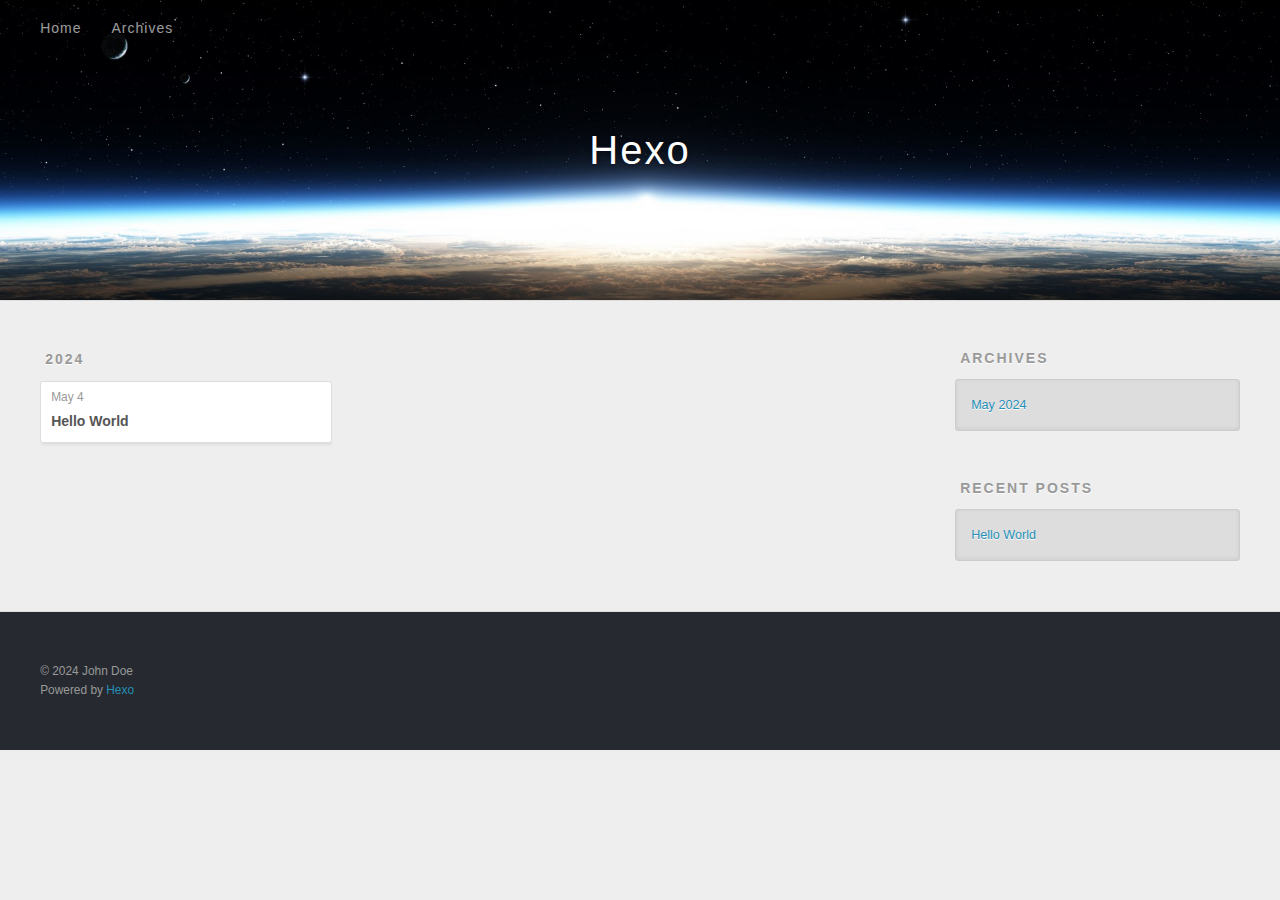
==== archives/index.html @ d7c9dbb5 "Site updated: 2024-05-04 20:09:34" ====
<!DOCTYPE html>
<html>
<head>
  <meta charset="utf-8">
  
  
  <title>Archives | Hexo</title>
  <meta name="viewport" content="width=device-width, initial-scale=1, shrink-to-fit=no">
  <meta property="og:type" content="website">
<meta property="og:title" content="Hexo">
<meta property="og:url" content="http://example.com/archives/index.html">
<meta property="og:site_name" content="Hexo">
<meta property="og:locale" content="en_US">
<meta property="article:author" content="John Doe">
<meta name="twitter:card" content="summary">
  
    <link rel="alternate" href="/atom.xml" title="Hexo" type="application/atom+xml">
  
  
    <link rel="shortcut icon" href="/favicon.png">
  
  
  
<link rel="stylesheet" href="/css/style.css">

  
    
<link rel="stylesheet" href="/fancybox/jquery.fancybox.min.css">

  
  
<meta name="generator" content="Hexo 7.2.0"></head>

<body>
  <div id="container">
    <div id="wrap">
      <header id="header">
  <div id="banner"></div>
  <div id="header-outer" class="outer">
    <div id="header-title" class="inner">
      <h1 id="logo-wrap">
        <a href="/" id="logo">Hexo</a>
      </h1>
      
    </div>
    <div id="header-inner" class="inner">
      <nav id="main-nav">
        <a id="main-nav-toggle" class="nav-icon"><span class="fa fa-bars"></span></a>
        
          <a class="main-nav-link" href="/">Home</a>
        
          <a class="main-nav-link" href="/archives">Archives</a>
        
      </nav>
      <nav id="sub-nav">
        
        
          <a class="nav-icon" href="/atom.xml" title="RSS Feed"><span class="fa fa-rss"></span></a>
        
        <a class="nav-icon nav-search-btn" title="Search"><span class="fa fa-search"></span></a>
      </nav>
      <div id="search-form-wrap">
        <form action="//google.com/search" method="get" accept-charset="UTF-8" class="search-form"><input type="search" name="q" class="search-form-input" placeholder="Search"><button type="submit" class="search-form-submit">&#xF002;</button><input type="hidden" name="sitesearch" value="http://example.com"></form>
      </div>
    </div>
  </div>
</header>

      <div class="outer">
        <section id="main">
  
  
    
    
      
      
      <section class="archives-wrap">
        <div class="archive-year-wrap">
          <a href="/archives/2024" class="archive-year">2024</a>
        </div>
        <div class="archives">
    
    <article class="archive-article archive-type-post">
  <div class="archive-article-inner">
    <header class="archive-article-header">
      <a href="/2024/05/04/hello-world/" class="archive-article-date">
  <time class="dt-published" datetime="2024-05-04T12:02:38.760Z" itemprop="datePublished">May 4</time>
</a>
      
  
    <h1 itemprop="name">
      <a class="archive-article-title" href="/2024/05/04/hello-world/">Hello World</a>
    </h1>
  

    </header>
  </div>
</article>
  
  
    </div></section>
  


</section>
        
          <aside id="sidebar">
  
    

  
    

  
    
  
    
  <div class="widget-wrap">
    <h3 class="widget-title">Archives</h3>
    <div class="widget">
      <ul class="archive-list"><li class="archive-list-item"><a class="archive-list-link" href="/archives/2024/05/">May 2024</a></li></ul>
    </div>
  </div>


  
    
  <div class="widget-wrap">
    <h3 class="widget-title">Recent Posts</h3>
    <div class="widget">
      <ul>
        
          <li>
            <a href="/2024/05/04/hello-world/">Hello World</a>
          </li>
        
      </ul>
    </div>
  </div>

  
</aside>
        
      </div>
      <footer id="footer">
  
  <div class="outer">
    <div id="footer-info" class="inner">
      
      &copy; 2024 John Doe<br>
      Powered by <a href="https://hexo.io/" target="_blank">Hexo</a>
    </div>
  </div>
</footer>

    </div>
    <nav id="mobile-nav">
  
    <a href="/" class="mobile-nav-link">Home</a>
  
    <a href="/archives" class="mobile-nav-link">Archives</a>
  
</nav>
    


<script src="/js/jquery-3.6.4.min.js"></script>



  
<script src="/fancybox/jquery.fancybox.min.js"></script>




<script src="/js/script.js"></script>





  </div>
</body>
</html>
---- css/style.css ----
body {
  width: 100%;
}
body:before,
body:after {
  content: "";
  display: table;
}
body:after {
  clear: both;
}
html,
body,
div,
span,
applet,
object,
iframe,
h1,
h2,
h3,
h4,
h5,
h6,
p,
blockquote,
pre,
a,
abbr,
acronym,
address,
big,
cite,
code,
del,
dfn,
em,
img,
ins,
kbd,
q,
s,
samp,
small,
strike,
strong,
sub,
sup,
tt,
var,
dl,
dt,
dd,
ol,
ul,
li,
fieldset,
form,
label,
legend,
table,
caption,
tbody,
tfoot,
thead,
tr,
th,
td {
  margin: 0;
  padding: 0;
  border: 0;
  outline: 0;
  font-weight: inherit;
  font-style: inherit;
  font-family: inherit;
  font-size: 100%;
  vertical-align: baseline;
}
body {
  line-height: 1;
  color: #000;
  background: #fff;
}
ol,
ul {
  list-style: none;
}
table {
  border-collapse: separate;
  border-spacing: 0;
  vertical-align: middle;
}
caption,
th,
td {
  text-align: left;
  font-weight: normal;
  vertical-align: middle;
}
a img {
  border: none;
}
input,
button {
  margin: 0;
  padding: 0;
}
input::-moz-focus-inner,
button::-moz-focus-inner {
  border: 0;
  padding: 0;
}
html,
body,
#container {
  height: 100%;
}
body {
  background: #eee;
  font: 14px -apple-system, BlinkMacSystemFont, "Segoe UI", "Roboto", "Oxygen", "Ubuntu", "Cantarell", "Fira Sans", "Droid Sans", "Helvetica Neue", sans-serif;
  -webkit-text-size-adjust: 100%;
}
.outer {
  max-width: 1220px;
  margin: 0 auto;
  padding: 0 20px;
}
.outer:before,
.outer:after {
  content: "";
  display: table;
}
.outer:after {
  clear: both;
}
.inner {
  display: inline;
  float: left;
  width: 98.33333333333333%;
  margin: 0 0.833333333333333%;
}
.left,
.alignleft {
  float: left;
}
.right,
.alignright {
  float: right;
}
.clear {
  clear: both;
}
#container {
  position: relative;
}
.mobile-nav-on {
  overflow: hidden;
}
#wrap {
  height: 100%;
  width: 100%;
  position: absolute;
  top: 0;
  left: 0;
  -webkit-transition: 0.2s ease-out;
  -moz-transition: 0.2s ease-out;
  -ms-transition: 0.2s ease-out;
  transition: 0.2s ease-out;
  z-index: 1;
  background: #eee;
}
.mobile-nav-on #wrap {
  left: 280px;
}
@media screen and (min-width: 768px) {
  #main {
    display: inline;
    float: left;
    width: 73.33333333333333%;
    margin: 0 0.833333333333333%;
  }
}
.article-date,
.article-category-link,
.archive-year,
.widget-title {
  text-decoration: none;
  text-transform: uppercase;
  letter-spacing: 2px;
  color: #999;
  margin-bottom: 1em;
  margin-left: 5px;
  line-height: 1em;
  text-shadow: 0 1px #fff;
  font-weight: bold;
}
.article-inner,
.archive-article-inner {
  background: #fff;
  -webkit-box-shadow: 1px 2px 3px #ddd;
  box-shadow: 1px 2px 3px #ddd;
  border: 1px solid #ddd;
  border-radius: 3px;
}
.article-entry h1,
.widget h1 {
  font-size: 2em;
}
.article-entry h2,
.widget h2 {
  font-size: 1.5em;
}
.article-entry h3,
.widget h3 {
  font-size: 1.3em;
}
.article-entry h4,
.widget h4 {
  font-size: 1.2em;
}
.article-entry h5,
.widget h5 {
  font-size: 1em;
}
.article-entry h6,
.widget h6 {
  font-size: 1em;
  color: #999;
}
.article-entry hr,
.widget hr {
  border: 1px dashed #ddd;
}
.article-entry strong,
.widget strong {
  font-weight: bold;
}
.article-entry em,
.widget em,
.article-entry cite,
.widget cite {
  font-style: italic;
}
.article-entry sup,
.widget sup,
.article-entry sub,
.widget sub {
  font-size: 0.75em;
  line-height: 0;
  position: relative;
  vertical-align: baseline;
}
.article-entry sup,
.widget sup {
  top: -0.5em;
}
.article-entry sub,
.widget sub {
  bottom: -0.2em;
}
.article-entry small,
.widget small {
  font-size: 0.85em;
}
.article-entry acronym,
.widget acronym,
.article-entry abbr,
.widget abbr {
  border-bottom: 1px dotted;
}
.article-entry ul,
.widget ul,
.article-entry ol,
.widget ol,
.article-entry dl,
.widget dl {
  margin: 0 20px;
  line-height: 1.6em;
}
.article-entry ul ul,
.widget ul ul,
.article-entry ol ul,
.widget ol ul,
.article-entry ul ol,
.widget ul ol,
.article-entry ol ol,
.widget ol ol {
  margin-top: 0;
  margin-bottom: 0;
}
.article-entry ul,
.widget ul {
  list-style: disc;
}
.article-entry ol,
.widget ol {
  list-style: decimal;
}
.article-entry dt,
.widget dt {
  font-weight: bold;
}
#header {
  height: 300px;
  position: relative;
  border-bottom: 1px solid #ddd;
}
#header:before,
#header:after {
  content: "";
  position: absolute;
  left: 0;
  right: 0;
  height: 40px;
}
#header:before {
  top: 0;
  background: -webkit-linear-gradient(rgba(0,0,0,0.2), transparent);
  background: -moz-linear-gradient(rgba(0,0,0,0.2), transparent);
  background: -ms-linear-gradient(rgba(0,0,0,0.2), transparent);
  background: linear-gradient(rgba(0,0,0,0.2), transparent);
}
#header:after {
  bottom: 0;
  background: -webkit-linear-gradient(transparent, rgba(0,0,0,0.2));
  background: -moz-linear-gradient(transparent, rgba(0,0,0,0.2));
  background: -ms-linear-gradient(transparent, rgba(0,0,0,0.2));
  background: linear-gradient(transparent, rgba(0,0,0,0.2));
}
#header-outer {
  height: 100%;
  position: relative;
}
#header-inner {
  position: relative;
  overflow: hidden;
}
#banner {
  position: absolute;
  top: 0;
  left: 0;
  width: 100%;
  height: 100%;
  background: url("images/banner.jpg") center #000;
  background-size: cover;
  z-index: -1;
}
#header-title {
  text-align: center;
  height: 40px;
  position: absolute;
  top: 50%;
  left: 0;
  margin-top: -20px;
}
#logo,
#subtitle {
  text-decoration: none;
  color: #fff;
  font-weight: 300;
  text-shadow: 0 1px 4px rgba(0,0,0,0.3);
}
#logo {
  font-size: 40px;
  line-height: 40px;
  letter-spacing: 2px;
}
#subtitle {
  font-size: 16px;
  line-height: 16px;
  letter-spacing: 1px;
}
#subtitle-wrap {
  margin-top: 16px;
}
#main-nav {
  float: left;
  margin-left: -15px;
}
.nav-icon,
.main-nav-link {
  float: left;
  color: #fff;
  opacity: 0.6;
  text-decoration: none;
  text-shadow: 0 1px rgba(0,0,0,0.2);
  -webkit-transition: opacity 0.2s;
  -moz-transition: opacity 0.2s;
  -ms-transition: opacity 0.2s;
  transition: opacity 0.2s;
  display: block;
  padding: 20px 15px;
}
.nav-icon:hover,
.main-nav-link:hover {
  opacity: 1;
}
.nav-icon {
  text-align: center;
  font-size: 14px;
  width: 14px;
  height: 14px;
  padding: 20px 15px;
  position: relative;
  cursor: pointer;
}
.main-nav-link {
  font-weight: 300;
  letter-spacing: 1px;
}
@media screen and (max-width: 479px) {
  .main-nav-link {
    display: none;
  }
}
#main-nav-toggle {
  display: none;
}
@media screen and (max-width: 479px) {
  #main-nav-toggle {
    display: block;
  }
}
#sub-nav {
  float: right;
  margin-right: -15px;
}
#search-form-wrap {
  position: absolute;
  top: 15px;
  width: 150px;
  height: 30px;
  right: -150px;
  opacity: 0;
  -webkit-transition: 0.2s ease-out;
  -moz-transition: 0.2s ease-out;
  -ms-transition: 0.2s ease-out;
  transition: 0.2s ease-out;
}
#search-form-wrap.on {
  opacity: 1;
  right: 0;
}
@media screen and (max-width: 479px) {
  #search-form-wrap {
    width: 100%;
    right: -100%;
  }
}
.search-form {
  position: absolute;
  top: 0;
  left: 0;
  right: 0;
  background: #fff;
  padding: 5px 15px;
  border-radius: 15px;
  -webkit-box-shadow: 0 0 10px rgba(0,0,0,0.3);
  box-shadow: 0 0 10px rgba(0,0,0,0.3);
}
.search-form-input {
  border: none;
  background: none;
  color: #555;
  width: 100%;
  font: 13px -apple-system, BlinkMacSystemFont, "Segoe UI", "Roboto", "Oxygen", "Ubuntu", "Cantarell", "Fira Sans", "Droid Sans", "Helvetica Neue", sans-serif;
  outline: none;
}
.search-form-input::-webkit-search-results-decoration,
.search-form-input::-webkit-search-cancel-button {
  -webkit-appearance: none;
}
.search-form-submit {
  position: absolute;
  top: 50%;
  right: 10px;
  margin-top: -7px;
  font: 13px ForkAwesome;
  border: none;
  background: none;
  color: #bbb;
  cursor: pointer;
}
.search-form-submit:hover,
.search-form-submit:focus {
  color: #777;
}
.article {
  margin: 50px 0;
}
.article-inner {
  overflow: hidden;
}
.article-meta:before,
.article-meta:after {
  content: "";
  display: table;
}
.article-meta:after {
  clear: both;
}
.article-date {
  float: left;
}
.article-category {
  float: left;
  line-height: 1em;
  color: #ccc;
  text-shadow: 0 1px #fff;
  margin-left: 8px;
}
.article-category:before {
  content: "\2022";
}
.article-category-link {
  margin: 0 12px 1em;
}
.article-header {
  padding: 20px 20px 0;
}
.article-title {
  text-decoration: none;
  font-size: 2em;
  font-weight: bold;
  color: #555;
  line-height: 1.1em;
  -webkit-transition: color 0.2s;
  -moz-transition: color 0.2s;
  -ms-transition: color 0.2s;
  transition: color 0.2s;
}
a.article-title:hover {
  color: #258fb8;
}
.article-entry {
  color: #555;
  padding: 0 20px;
}
.article-entry:before,
.article-entry:after {
  content: "";
  display: table;
}
.article-entry:after {
  clear: both;
}
.article-entry p,
.article-entry table {
  line-height: 1.6em;
  margin: 1.6em 0;
}
.article-entry h1,
.article-entry h2,
.article-entry h3,
.article-entry h4,
.article-entry h5,
.article-entry h6 {
  font-weight: bold;
}
.article-entry h1,
.article-entry h2,
.article-entry h3,
.article-entry h4,
.article-entry h5,
.article-entry h6 {
  line-height: 1.1em;
  margin: 1.1em 0;
}
.article-entry a {
  color: #258fb8;
  text-decoration: none;
}
.article-entry a:hover {
  text-decoration: underline;
}
.article-entry ul,
.article-entry ol,
.article-entry dl {
  margin-top: 1.6em;
  margin-bottom: 1.6em;
}
.article-entry img,
.article-entry video {
  max-width: 100%;
  height: auto;
  display: block;
  margin: auto;
}
.article-entry iframe {
  border: none;
}
.article-entry table {
  width: 100%;
  border-collapse: collapse;
  border-spacing: 0;
}
.article-entry th {
  font-weight: bold;
  border-bottom: 3px solid #ddd;
  padding-bottom: 0.5em;
}
.article-entry td {
  border-bottom: 1px solid #ddd;
  padding: 10px 0;
}
.article-entry blockquote {
  font-family: Georgia, "Times New Roman", serif;
  margin: 1.6em 20px;
  text-align: center;
}
.article-entry blockquote footer {
  font-size: 14px;
  margin: 1.6em 0;
  font-family: -apple-system, BlinkMacSystemFont, "Segoe UI", "Roboto", "Oxygen", "Ubuntu", "Cantarell", "Fira Sans", "Droid Sans", "Helvetica Neue", sans-serif;
}
.article-entry blockquote footer cite:before {
  content: "—";
  padding: 0 0.5em;
}
.article-entry .pullquote {
  text-align: left;
  width: 45%;
  margin: 0;
}
.article-entry .pullquote.left {
  margin-left: 0.5em;
  margin-right: 1em;
}
.article-entry .pullquote.right {
  margin-right: 0.5em;
  margin-left: 1em;
}
.article-entry .caption {
  color: #999;
  display: block;
  font-size: 0.9em;
  margin-top: 0.5em;
  position: relative;
  text-align: center;
}
.article-entry .video-container {
  position: relative;
  padding-top: 56.25%;
  height: 0;
  overflow: hidden;
}
.article-entry .video-container iframe,
.article-entry .video-container object,
.article-entry .video-container embed {
  position: absolute;
  top: 0;
  left: 0;
  width: 100%;
  height: 100%;
  margin-top: 0;
}
.article-more-link a {
  display: inline-block;
  line-height: 1em;
  padding: 6px 15px;
  border-radius: 15px;
  background: #eee;
  color: #999;
  text-shadow: 0 1px #fff;
  text-decoration: none;
}
.article-more-link a:hover {
  background: #258fb8;
  color: #fff;
  text-decoration: none;
  text-shadow: 0 1px #1e7293;
}
.article-footer {
  font-size: 0.85em;
  line-height: 1.6em;
  border-top: 1px solid #ddd;
  padding-top: 1.6em;
  margin: 0 20px 20px;
}
.article-footer:before,
.article-footer:after {
  content: "";
  display: table;
}
.article-footer:after {
  clear: both;
}
.article-footer a {
  color: #999;
  text-decoration: none;
}
.article-footer a:hover {
  color: #555;
}
.article-tag-list-item {
  float: left;
  margin-right: 10px;
}
.article-tag-list-link:before {
  content: "#";
}
.article-comment-link {
  float: right;
}
.article-comment-link:before {
  padding-right: 8px;
}
.article-share-link {
  cursor: pointer;
  float: right;
  margin-left: 20px;
}
.article-share-link:before {
  padding-right: 6px;
}
#article-nav {
  position: relative;
}
#article-nav:before,
#article-nav:after {
  content: "";
  display: table;
}
#article-nav:after {
  clear: both;
}
@media screen and (min-width: 768px) {
  #article-nav {
    margin: 50px 0;
  }
  #article-nav:before {
    width: 8px;
    height: 8px;
    position: absolute;
    top: 50%;
    left: 50%;
    margin-top: -4px;
    margin-left: -4px;
    content: "";
    border-radius: 50%;
    background: #ddd;
    -webkit-box-shadow: 0 1px 2px #fff;
    box-shadow: 0 1px 2px #fff;
  }
}
.article-nav-link-wrap {
  text-decoration: none;
  text-shadow: 0 1px #fff;
  color: #999;
  -webkit-box-sizing: border-box;
  -moz-box-sizing: border-box;
  box-sizing: border-box;
  margin-top: 50px;
  text-align: center;
  display: block;
}
.article-nav-link-wrap:hover {
  color: #555;
}
@media screen and (min-width: 768px) {
  .article-nav-link-wrap {
    width: 50%;
    margin-top: 0;
  }
}
@media screen and (min-width: 768px) {
  #article-nav-newer {
    float: left;
    text-align: right;
    padding-right: 20px;
  }
}
@media screen and (min-width: 768px) {
  #article-nav-older {
    float: right;
    text-align: left;
    padding-left: 20px;
  }
}
.article-nav-caption {
  text-transform: uppercase;
  letter-spacing: 2px;
  color: #ddd;
  line-height: 1em;
  font-weight: bold;
}
#article-nav-newer .article-nav-caption {
  margin-right: -2px;
}
.article-nav-title {
  font-size: 0.85em;
  line-height: 1.6em;
  margin-top: 0.5em;
}
.article-share-box {
  position: absolute;
  display: none;
  background: #fff;
  -webkit-box-shadow: 1px 2px 10px rgba(0,0,0,0.2);
  box-shadow: 1px 2px 10px rgba(0,0,0,0.2);
  border-radius: 3px;
  margin-left: -145px;
  overflow: hidden;
  z-index: 1;
}
.article-share-box.on {
  display: block;
}
.article-share-input {
  width: 100%;
  background: none;
  -webkit-box-sizing: border-box;
  -moz-box-sizing: border-box;
  box-sizing: border-box;
  font: 14px -apple-system, BlinkMacSystemFont, "Segoe UI", "Roboto", "Oxygen", "Ubuntu", "Cantarell", "Fira Sans", "Droid Sans", "Helvetica Neue", sans-serif;
  padding: 0 15px;
  color: #555;
  outline: none;
  border: 1px solid #ddd;
  border-radius: 3px 3px 0 0;
  height: 36px;
  line-height: 36px;
}
.article-share-links {
  background: #eee;
}
.article-share-links:before,
.article-share-links:after {
  content: "";
  display: table;
}
.article-share-links:after {
  clear: both;
}
.article-share-twitter,
.article-share-facebook,
.article-share-pinterest,
.article-share-linkedin {
  width: 50px;
  height: 36px;
  display: block;
  float: left;
  position: relative;
  color: #999;
  text-shadow: 0 1px #fff;
}
.article-share-twitter:before,
.article-share-facebook:before,
.article-share-pinterest:before,
.article-share-linkedin:before {
  font-size: 20px;
  width: 20px;
  height: 20px;
  position: absolute;
  top: 50%;
  left: 50%;
  margin-top: -10px;
  margin-left: -10px;
  text-align: center;
}
.article-share-twitter:hover,
.article-share-facebook:hover,
.article-share-pinterest:hover,
.article-share-linkedin:hover {
  color: #fff;
}
.article-share-twitter:hover {
  background: #00aced;
  text-shadow: 0 1px #008abe;
}
.article-share-facebook:hover {
  background: #3b5998;
  text-shadow: 0 1px #2f477a;
}
.article-share-pinterest:hover {
  background: #cb2027;
  text-shadow: 0 1px #a21a1f;
}
.article-share-linkedin:hover {
  background: #0077b5;
  text-shadow: 0 1px #005f91;
}
.article-gallery {
  background: #000;
  position: relative;
}
.article-gallery-photos {
  position: relative;
  overflow: hidden;
}
.article-gallery-img {
  display: none;
  max-width: 100%;
}
.article-gallery-img:first-child {
  display: block;
}
.article-gallery-img.loaded {
  position: absolute;
  display: block;
}
.article-gallery-img img {
  display: block;
  max-width: 100%;
  margin: 0 auto;
}
#comments {
  background: #fff;
  -webkit-box-shadow: 1px 2px 3px #ddd;
  box-shadow: 1px 2px 3px #ddd;
  padding: 20px;
  border: 1px solid #ddd;
  border-radius: 3px;
  margin: 50px 0;
}
#comments a {
  color: #258fb8;
}
.archives-wrap {
  margin: 50px 0;
}
.archives:before,
.archives:after {
  content: "";
  display: table;
}
.archives:after {
  clear: both;
}
.archive-year-wrap {
  margin-bottom: 1em;
}
.archives {
  -webkit-column-gap: 10px;
  -moz-column-gap: 10px;
  column-gap: 10px;
}
@media screen and (min-width: 480px) and (max-width: 767px) {
  .archives {
    -webkit-column-count: 2;
    -moz-column-count: 2;
    column-count: 2;
  }
}
@media screen and (min-width: 768px) {
  .archives {
    -webkit-column-count: 3;
    -moz-column-count: 3;
    column-count: 3;
  }
}
.archive-article {
  -webkit-column-break-inside: avoid;
  page-break-inside: avoid;
  overflow: hidden;
  break-inside: avoid-column;
}
.archive-article-inner {
  padding: 10px;
  margin-bottom: 15px;
}
.archive-article-title {
  text-decoration: none;
  font-weight: bold;
  color: #555;
  -webkit-transition: color 0.2s;
  -moz-transition: color 0.2s;
  -ms-transition: color 0.2s;
  transition: color 0.2s;
  line-height: 1.6em;
}
.archive-article-title:hover {
  color: #258fb8;
}
.archive-article-footer {
  margin-top: 1em;
}
.archive-article-date {
  color: #999;
  text-decoration: none;
  font-size: 0.85em;
  line-height: 1em;
  margin-bottom: 0.5em;
  display: block;
}
#page-nav {
  margin: 50px auto;
  background: #fff;
  -webkit-box-shadow: 1px 2px 3px #ddd;
  box-shadow: 1px 2px 3px #ddd;
  border: 1px solid #ddd;
  border-radius: 3px;
  text-align: center;
  color: #999;
  overflow: hidden;
}
#page-nav:before,
#page-nav:after {
  content: "";
  display: table;
}
#page-nav:after {
  clear: both;
}
#page-nav a,
#page-nav span {
  padding: 10px 20px;
  line-height: 1;
  height: 2ex;
}
#page-nav a {
  color: #999;
  text-decoration: none;
}
#page-nav a:hover {
  background: #999;
  color: #fff;
}
#page-nav .prev {
  float: left;
}
#page-nav .next {
  float: right;
}
#page-nav .page-number {
  display: inline-block;
}
@media screen and (max-width: 479px) {
  #page-nav .page-number {
    display: none;
  }
}
#page-nav .current {
  color: #555;
  font-weight: bold;
}
#page-nav .space {
  color: #ddd;
}
#footer {
  background: #262a30;
  padding: 50px 0;
  border-top: 1px solid #ddd;
  color: #999;
}
#footer a {
  color: #258fb8;
  text-decoration: none;
}
#footer a:hover {
  text-decoration: underline;
}
#footer-info {
  line-height: 1.6em;
  font-size: 0.85em;
}
.article-entry pre,
.article-entry .highlight {
  background: #2d2d2d;
  margin: 0 -20px;
  padding: 15px 20px;
  border-style: solid;
  border-color: #ddd;
  border-width: 1px 0;
  overflow: auto;
  color: #ccc;
  line-height: 22.400000000000002px;
}
.article-entry .highlight .gutter pre,
.article-entry .gist .gist-file .gist-data .line-numbers {
  color: #666;
  font-size: 0.85em;
}
.article-entry pre,
.article-entry code {
  font-family: "Source Code Pro", Consolas, Monaco, Menlo, Consolas, monospace;
}
.article-entry code {
  background: #eee;
  text-shadow: 0 1px #fff;
  padding: 0 0.3em;
}
.article-entry pre code {
  background: none;
  text-shadow: none;
  padding: 0;
}
.article-entry .highlight pre {
  border: none;
  margin: 0;
  padding: 0;
}
.article-entry .highlight table {
  margin: 0;
  width: auto;
}
.article-entry .highlight td {
  border: none;
  padding: 0;
}
.article-entry .highlight figcaption {
  font-size: 0.85em;
  color: #999;
  line-height: 1em;
  margin-bottom: 1em;
}
.article-entry .highlight figcaption:before,
.article-entry .highlight figcaption:after {
  content: "";
  display: table;
}
.article-entry .highlight figcaption:after {
  clear: both;
}
.article-entry .highlight figcaption a {
  float: right;
}
.article-entry .highlight .gutter {
  -moz-user-select: none;
  -ms-user-select: none;
  -webkit-user-select: none;
  -webkit-user-select: none;
  -moz-user-select: none;
  -ms-user-select: none;
  user-select: none;
}
.article-entry .highlight .gutter pre {
  text-align: right;
  padding-right: 20px;
}
.article-entry .highlight .line {
  height: 22.400000000000002px;
}
.article-entry .highlight .line.marked {
  background: #515151;
}
.article-entry .gist {
  margin: 0 -20px;
  border-style: solid;
  border-color: #ddd;
  border-width: 1px 0;
  background: #2d2d2d;
  padding: 15px 20px 15px 0;
}
.article-entry .gist .gist-file {
  border: none;
  font-family: "Source Code Pro", Consolas, Monaco, Menlo, Consolas, monospace;
  margin: 0;
}
.article-entry .gist .gist-file .gist-data {
  background: none;
  border: none;
}
.article-entry .gist .gist-file .gist-data .line-numbers {
  background: none;
  border: none;
  padding: 0 20px 0 0;
}
.article-entry .gist .gist-file .gist-data .line-data {
  padding: 0 !important;
}
.article-entry .gist .gist-file .highlight {
  margin: 0;
  padding: 0;
  border: none;
}
.article-entry .gist .gist-file .gist-meta {
  background: #2d2d2d;
  color: #999;
  font: 0.85em -apple-system, BlinkMacSystemFont, "Segoe UI", "Roboto", "Oxygen", "Ubuntu", "Cantarell", "Fira Sans", "Droid Sans", "Helvetica Neue", sans-serif;
  text-shadow: 0 0;
  padding: 0;
  margin-top: 1em;
  margin-left: 20px;
}
.article-entry .gist .gist-file .gist-meta a {
  color: #258fb8;
  font-weight: normal;
}
.article-entry .gist .gist-file .gist-meta a:hover {
  text-decoration: underline;
}
pre .comment,
pre .title {
  color: #999;
}
pre .variable,
pre .attribute,
pre .tag,
pre .regexp,
pre .ruby .constant,
pre .xml .tag .title,
pre .xml .pi,
pre .xml .doctype,
pre .html .doctype,
pre .css .id,
pre .css .class,
pre .css .pseudo {
  color: #f2777a;
}
pre .number,
pre .preprocessor,
pre .built_in,
pre .literal,
pre .params,
pre .constant {
  color: #f99157;
}
pre .class,
pre .ruby .class .title,
pre .css .rules .attribute {
  color: #9c9;
}
pre .string,
pre .value,
pre .inheritance,
pre .header,
pre .ruby .symbol,
pre .xml .cdata {
  color: #9c9;
}
pre .css .hexcolor {
  color: #6cc;
}
pre .function,
pre .python .decorator,
pre .python .title,
pre .ruby .function .title,
pre .ruby .title .keyword,
pre .perl .sub,
pre .javascript .title,
pre .coffeescript .title {
  color: #69c;
}
pre .keyword,
pre .javascript .function {
  color: #c9c;
}
@media screen and (max-width: 479px) {
  #mobile-nav {
    position: absolute;
    top: 0;
    left: 0;
    width: 280px;
    height: 100%;
    background: #191919;
    border-right: 1px solid #fff;
  }
}
@media screen and (max-width: 479px) {
  .mobile-nav-link {
    display: block;
    color: #999;
    text-decoration: none;
    padding: 15px 20px;
    font-weight: bold;
  }
  .mobile-nav-link:hover {
    color: #fff;
  }
}
@media screen and (min-width: 768px) {
  #sidebar {
    display: inline;
    float: left;
    width: 23.333333333333332%;
    margin: 0 0.833333333333333%;
  }
}
.widget-wrap {
  margin: 50px 0;
}
.widget {
  color: #777;
  text-shadow: 0 1px #fff;
  background: #ddd;
  -webkit-box-shadow: 0 -1px 4px #ccc inset;
  box-shadow: 0 -1px 4px #ccc inset;
  border: 1px solid #ccc;
  padding: 15px;
  border-radius: 3px;
}
.widget a {
  color: #258fb8;
  text-decoration: none;
}
.widget a:hover {
  text-decoration: underline;
}
.widget ul ul,
.widget ol ul,
.widget dl ul,
.widget ul ol,
.widget ol ol,
.widget dl ol,
.widget ul dl,
.widget ol dl,
.widget dl dl {
  margin-left: 15px;
  list-style: disc;
}
.widget {
  line-height: 1.6em;
  word-wrap: break-word;
  font-size: 0.9em;
}
.widget ul,
.widget ol {
  list-style: none;
  margin: 0;
}
.widget ul ul,
.widget ol ul,
.widget ul ol,
.widget ol ol {
  margin: 0 20px;
}
.widget ul ul,
.widget ol ul {
  list-style: disc;
}
.widget ul ol,
.widget ol ol {
  list-style: decimal;
}
.category-list-count,
.tag-list-count,
.archive-list-count {
  padding-left: 5px;
  color: #999;
  font-size: 0.85em;
}
.category-list-count:before,
.tag-list-count:before,
.archive-list-count:before {
  content: "(";
}
.category-list-count:after,
.tag-list-count:after,
.archive-list-count:after {
  content: ")";
}
.tagcloud a {
  margin-right: 5px;
  display: inline-block;
}
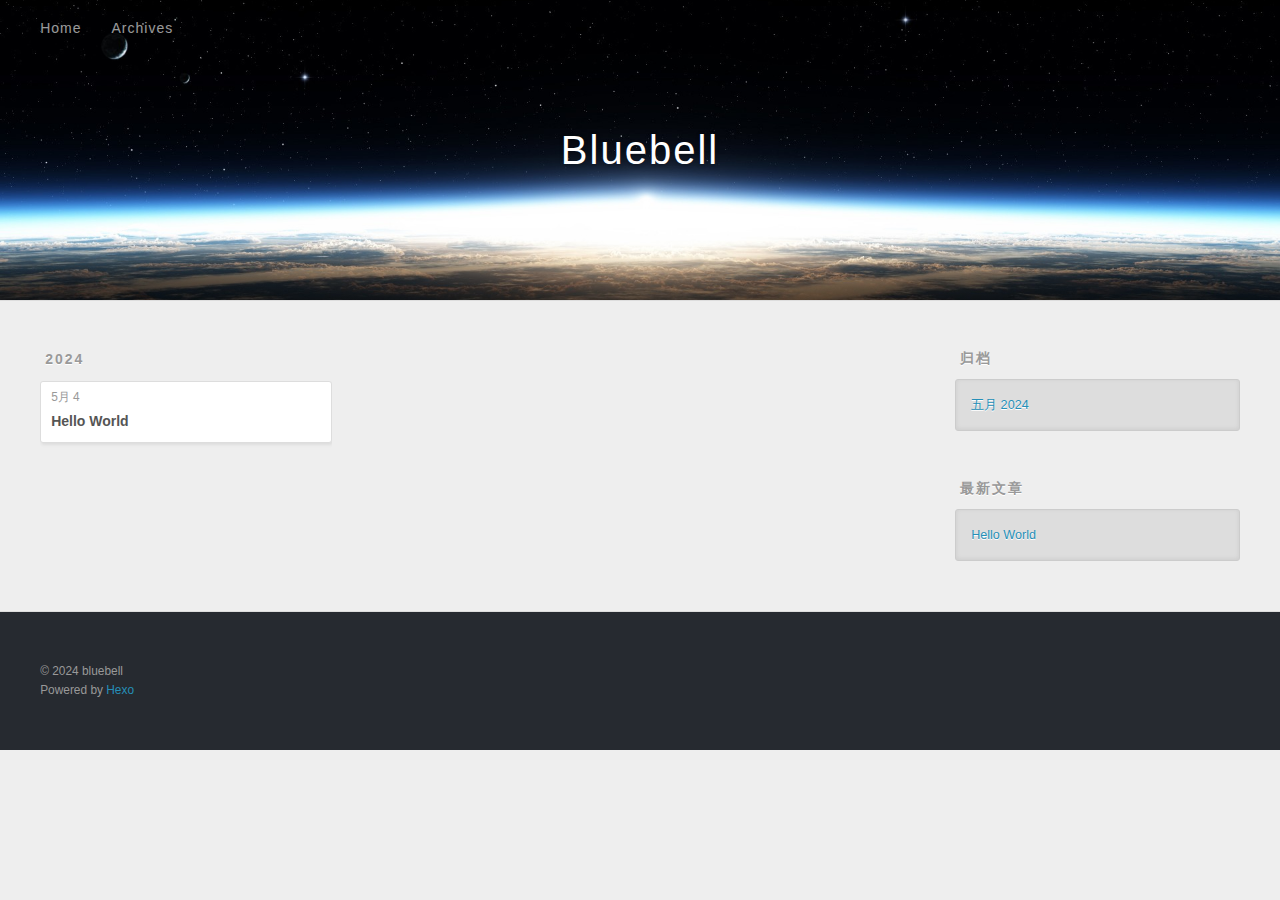
==== commit c66cf55a: "Site updated: 2024-05-04 20:58:59" ====
--- a/archives/index.html
+++ b/archives/index.html
@@ -4,17 +4,19 @@
   <meta charset="utf-8">
   
   
-  <title>Archives | Hexo</title>
+  <title>归档 | Bluebell</title>
   <meta name="viewport" content="width=device-width, initial-scale=1, shrink-to-fit=no">
-  <meta property="og:type" content="website">
-<meta property="og:title" content="Hexo">
+  <meta name="description" content="疾风知劲草">
+<meta property="og:type" content="website">
+<meta property="og:title" content="Bluebell">
 <meta property="og:url" content="http://example.com/archives/index.html">
-<meta property="og:site_name" content="Hexo">
-<meta property="og:locale" content="en_US">
-<meta property="article:author" content="John Doe">
+<meta property="og:site_name" content="Bluebell">
+<meta property="og:description" content="疾风知劲草">
+<meta property="og:locale" content="zh_CN">
+<meta property="article:author" content="bluebell">
 <meta name="twitter:card" content="summary">
   
-    <link rel="alternate" href="/atom.xml" title="Hexo" type="application/atom+xml">
+    <link rel="alternate" href="/atom.xml" title="Bluebell" type="application/atom+xml">
   
   
     <link rel="shortcut icon" href="/favicon.png">
@@ -39,7 +41,7 @@
   <div id="header-outer" class="outer">
     <div id="header-title" class="inner">
       <h1 id="logo-wrap">
-        <a href="/" id="logo">Hexo</a>
+        <a href="/" id="logo">Bluebell</a>
       </h1>
       
     </div>
@@ -55,12 +57,12 @@
       <nav id="sub-nav">
         
         
-          <a class="nav-icon" href="/atom.xml" title="RSS Feed"><span class="fa fa-rss"></span></a>
+          <a class="nav-icon" href="/atom.xml" title="RSS 订阅"><span class="fa fa-rss"></span></a>
         
-        <a class="nav-icon nav-search-btn" title="Search"><span class="fa fa-search"></span></a>
+        <a class="nav-icon nav-search-btn" title="搜索"><span class="fa fa-search"></span></a>
       </nav>
       <div id="search-form-wrap">
-        <form action="//google.com/search" method="get" accept-charset="UTF-8" class="search-form"><input type="search" name="q" class="search-form-input" placeholder="Search"><button type="submit" class="search-form-submit">&#xF002;</button><input type="hidden" name="sitesearch" value="http://example.com"></form>
+        <form action="//google.com/search" method="get" accept-charset="UTF-8" class="search-form"><input type="search" name="q" class="search-form-input" placeholder="搜索"><button type="submit" class="search-form-submit">&#xF002;</button><input type="hidden" name="sitesearch" value="http://example.com"></form>
       </div>
     </div>
   </div>
@@ -84,7 +86,7 @@
   <div class="archive-article-inner">
     <header class="archive-article-header">
       <a href="/2024/05/04/hello-world/" class="archive-article-date">
-  <time class="dt-published" datetime="2024-05-04T12:02:38.760Z" itemprop="datePublished">May 4</time>
+  <time class="dt-published" datetime="2024-05-04T12:02:38.760Z" itemprop="datePublished">5月 4</time>
 </a>
       
   
@@ -116,9 +118,9 @@
   
     
   <div class="widget-wrap">
-    <h3 class="widget-title">Archives</h3>
+    <h3 class="widget-title">归档</h3>
     <div class="widget">
-      <ul class="archive-list"><li class="archive-list-item"><a class="archive-list-link" href="/archives/2024/05/">May 2024</a></li></ul>
+      <ul class="archive-list"><li class="archive-list-item"><a class="archive-list-link" href="/archives/2024/05/">五月 2024</a></li></ul>
     </div>
   </div>
 
@@ -126,7 +128,7 @@
   
     
   <div class="widget-wrap">
-    <h3 class="widget-title">Recent Posts</h3>
+    <h3 class="widget-title">最新文章</h3>
     <div class="widget">
       <ul>
         
@@ -147,7 +149,7 @@
   <div class="outer">
     <div id="footer-info" class="inner">
       
-      &copy; 2024 John Doe<br>
+      &copy; 2024 bluebell<br>
       Powered by <a href="https://hexo.io/" target="_blank">Hexo</a>
     </div>
   </div>
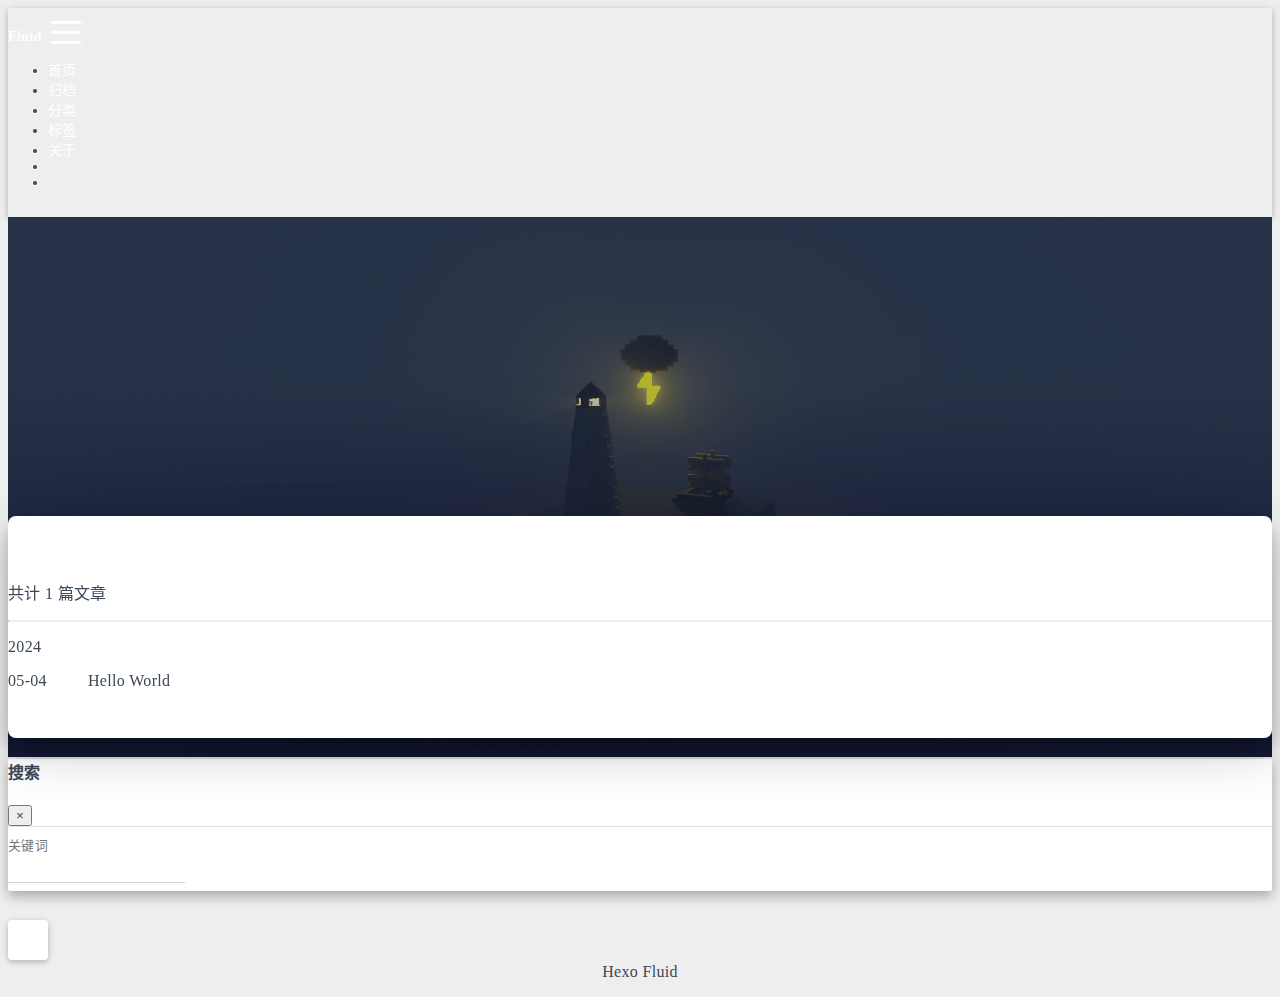
==== commit da8ea07f: "Site updated: 2024-05-04 21:04:56" ====
--- a/archives/index.html
+++ b/archives/index.html
@@ -1,187 +1,354 @@
+
+
 <!DOCTYPE html>
-<html>
+<html lang="zh-CN" data-default-color-scheme=auto>
+
+
+
 <head>
-  <meta charset="utf-8">
-  
-  
-  <title>归档 | Bluebell</title>
-  <meta name="viewport" content="width=device-width, initial-scale=1, shrink-to-fit=no">
-  <meta name="description" content="疾风知劲草">
+  <meta charset="UTF-8">
+  <link rel="apple-touch-icon" sizes="76x76" href="/img/fluid.png">
+  <link rel="icon" href="/img/fluid.png">
+  <meta name="viewport" content="width=device-width, initial-scale=1.0, maximum-scale=5.0, shrink-to-fit=no">
+  <meta http-equiv="x-ua-compatible" content="ie=edge">
+  
+  <meta name="theme-color" content="#2f4154">
+  <meta name="author" content="bluebell">
+  <meta name="keywords" content="">
+  
+    <meta name="description" content="疾风知劲草">
 <meta property="og:type" content="website">
-<meta property="og:title" content="Bluebell">
+<meta property="og:title" content="归档">
 <meta property="og:url" content="http://example.com/archives/index.html">
 <meta property="og:site_name" content="Bluebell">
 <meta property="og:description" content="疾风知劲草">
 <meta property="og:locale" content="zh_CN">
 <meta property="article:author" content="bluebell">
-<meta name="twitter:card" content="summary">
-  
-    <link rel="alternate" href="/atom.xml" title="Bluebell" type="application/atom+xml">
-  
-  
-    <link rel="shortcut icon" href="/favicon.png">
-  
-  
-  
-<link rel="stylesheet" href="/css/style.css">
-
-  
-    
-<link rel="stylesheet" href="/fancybox/jquery.fancybox.min.css">
-
-  
+<meta name="twitter:card" content="summary_large_image">
+  
+  
+  
+  <title>归档 - Bluebell</title>
+
+  <link  rel="stylesheet" href="https://lib.baomitu.com/twitter-bootstrap/4.6.1/css/bootstrap.min.css" />
+
+
+
+
+
+<!-- 主题依赖的图标库，不要自行修改 -->
+<!-- Do not modify the link that theme dependent icons -->
+
+<link rel="stylesheet" href="//at.alicdn.com/t/font_1749284_hj8rtnfg7um.css">
+
+
+
+<link rel="stylesheet" href="//at.alicdn.com/t/font_1736178_lbnruvf0jn.css">
+
+
+<link  rel="stylesheet" href="/css/main.css" />
+
+
+  <link id="highlight-css" rel="stylesheet" href="/css/highlight.css" />
+  
+    <link id="highlight-css-dark" rel="stylesheet" href="/css/highlight-dark.css" />
+  
+
+
+
+
+  <script id="fluid-configs">
+    var Fluid = window.Fluid || {};
+    Fluid.ctx = Object.assign({}, Fluid.ctx)
+    var CONFIG = {"hostname":"example.com","root":"/","version":"1.9.7","typing":{"enable":true,"typeSpeed":70,"cursorChar":"_","loop":false,"scope":[]},"anchorjs":{"enable":true,"element":"h1,h2,h3,h4,h5,h6","placement":"left","visible":"hover","icon":""},"progressbar":{"enable":true,"height_px":3,"color":"#29d","options":{"showSpinner":false,"trickleSpeed":100}},"code_language":{"enable":true,"default":"TEXT"},"copy_btn":true,"image_caption":{"enable":true},"image_zoom":{"enable":true,"img_url_replace":["",""]},"toc":{"enable":true,"placement":"right","headingSelector":"h1,h2,h3,h4,h5,h6","collapseDepth":0},"lazyload":{"enable":true,"loading_img":"/img/loading.gif","onlypost":false,"offset_factor":2},"web_analytics":{"enable":false,"follow_dnt":true,"baidu":null,"google":{"measurement_id":null},"tencent":{"sid":null,"cid":null},"woyaola":null,"cnzz":null,"leancloud":{"app_id":null,"app_key":null,"server_url":null,"path":"window.location.pathname","ignore_local":false}},"search_path":"/local-search.xml","include_content_in_search":true};
+
+    if (CONFIG.web_analytics.follow_dnt) {
+      var dntVal = navigator.doNotTrack || window.doNotTrack || navigator.msDoNotTrack;
+      Fluid.ctx.dnt = dntVal && (dntVal.startsWith('1') || dntVal.startsWith('yes') || dntVal.startsWith('on'));
+    }
+  </script>
+  <script  src="/js/utils.js" ></script>
+  <script  src="/js/color-schema.js" ></script>
+  
+
+
   
 <meta name="generator" content="Hexo 7.2.0"></head>
 
+
 <body>
-  <div id="container">
-    <div id="wrap">
-      <header id="header">
-  <div id="banner"></div>
-  <div id="header-outer" class="outer">
-    <div id="header-title" class="inner">
-      <h1 id="logo-wrap">
-        <a href="/" id="logo">Bluebell</a>
-      </h1>
+  
+
+  <header>
+    
+
+<div class="header-inner" style="height: 60vh;">
+  <nav id="navbar" class="navbar fixed-top  navbar-expand-lg navbar-dark scrolling-navbar">
+  <div class="container">
+    <a class="navbar-brand" href="/">
+      <strong>Fluid</strong>
+    </a>
+
+    <button id="navbar-toggler-btn" class="navbar-toggler" type="button" data-toggle="collapse"
+            data-target="#navbarSupportedContent"
+            aria-controls="navbarSupportedContent" aria-expanded="false" aria-label="Toggle navigation">
+      <div class="animated-icon"><span></span><span></span><span></span></div>
+    </button>
+
+    <!-- Collapsible content -->
+    <div class="collapse navbar-collapse" id="navbarSupportedContent">
+      <ul class="navbar-nav ml-auto text-center">
+        
+          
+          
+          
+          
+            <li class="nav-item">
+              <a class="nav-link" href="/" target="_self">
+                <i class="iconfont icon-home-fill"></i>
+                <span>首页</span>
+              </a>
+            </li>
+          
+        
+          
+          
+          
+          
+            <li class="nav-item">
+              <a class="nav-link" href="/archives/" target="_self">
+                <i class="iconfont icon-archive-fill"></i>
+                <span>归档</span>
+              </a>
+            </li>
+          
+        
+          
+          
+          
+          
+            <li class="nav-item">
+              <a class="nav-link" href="/categories/" target="_self">
+                <i class="iconfont icon-category-fill"></i>
+                <span>分类</span>
+              </a>
+            </li>
+          
+        
+          
+          
+          
+          
+            <li class="nav-item">
+              <a class="nav-link" href="/tags/" target="_self">
+                <i class="iconfont icon-tags-fill"></i>
+                <span>标签</span>
+              </a>
+            </li>
+          
+        
+          
+          
+          
+          
+            <li class="nav-item">
+              <a class="nav-link" href="/about/" target="_self">
+                <i class="iconfont icon-user-fill"></i>
+                <span>关于</span>
+              </a>
+            </li>
+          
+        
+        
+          <li class="nav-item" id="search-btn">
+            <a class="nav-link" target="_self" href="javascript:;" data-toggle="modal" data-target="#modalSearch" aria-label="Search">
+              <i class="iconfont icon-search"></i>
+            </a>
+          </li>
+          
+        
+        
+          <li class="nav-item" id="color-toggle-btn">
+            <a class="nav-link" target="_self" href="javascript:;" aria-label="Color Toggle">
+              <i class="iconfont icon-dark" id="color-toggle-icon"></i>
+            </a>
+          </li>
+        
+      </ul>
+    </div>
+  </div>
+</nav>
+
+  
+
+<div id="banner" class="banner" parallax=true
+     style="background: url('/img/default.png') no-repeat center center; background-size: cover;">
+  <div class="full-bg-img">
+    <div class="mask flex-center" style="background-color: rgba(0, 0, 0, 0.3)">
+      <div class="banner-text text-center fade-in-up">
+        <div class="h2">
+          
+            <span id="subtitle" data-typed-text="归档"></span>
+          
+        </div>
+
+        
+      </div>
+
       
     </div>
-    <div id="header-inner" class="inner">
-      <nav id="main-nav">
-        <a id="main-nav-toggle" class="nav-icon"><span class="fa fa-bars"></span></a>
-        
-          <a class="main-nav-link" href="/">Home</a>
-        
-          <a class="main-nav-link" href="/archives">Archives</a>
-        
-      </nav>
-      <nav id="sub-nav">
-        
-        
-          <a class="nav-icon" href="/atom.xml" title="RSS 订阅"><span class="fa fa-rss"></span></a>
-        
-        <a class="nav-icon nav-search-btn" title="搜索"><span class="fa fa-search"></span></a>
-      </nav>
-      <div id="search-form-wrap">
-        <form action="//google.com/search" method="get" accept-charset="UTF-8" class="search-form"><input type="search" name="q" class="search-form-input" placeholder="搜索"><button type="submit" class="search-form-submit">&#xF002;</button><input type="hidden" name="sitesearch" value="http://example.com"></form>
+  </div>
+</div>
+
+</div>
+
+  </header>
+
+  <main>
+    
+      <div class="container nopadding-x-md">
+        <div id="board"
+          >
+          
+          <div class="container">
+            <div class="row">
+              <div class="col-12 col-md-10 m-auto">
+                
+
+<div class="list-group">
+  <p class="h4">共计 1 篇文章</p>
+  <hr>
+  
+  
+    
+      
+      <p class="h5">2024</p>
+    
+    <a href="/2024/05/04/hello-world/" class="list-group-item list-group-item-action">
+      <time>05-04</time>
+      <div class="list-group-item-title">Hello World</div>
+    </a>
+  
+</div>
+
+
+
+
+
+              </div>
+            </div>
+          </div>
+        </div>
+      </div>
+    
+
+    
+      <a id="scroll-top-button" aria-label="TOP" href="#" role="button">
+        <i class="iconfont icon-arrowup" aria-hidden="true"></i>
+      </a>
+    
+
+    
+      <div class="modal fade" id="modalSearch" tabindex="-1" role="dialog" aria-labelledby="ModalLabel"
+     aria-hidden="true">
+  <div class="modal-dialog modal-dialog-scrollable modal-lg" role="document">
+    <div class="modal-content">
+      <div class="modal-header text-center">
+        <h4 class="modal-title w-100 font-weight-bold">搜索</h4>
+        <button type="button" id="local-search-close" class="close" data-dismiss="modal" aria-label="Close">
+          <span aria-hidden="true">&times;</span>
+        </button>
+      </div>
+      <div class="modal-body mx-3">
+        <div class="md-form mb-5">
+          <input type="text" id="local-search-input" class="form-control validate">
+          <label data-error="x" data-success="v" for="local-search-input">关键词</label>
+        </div>
+        <div class="list-group" id="local-search-result"></div>
       </div>
     </div>
   </div>
-</header>
-
-      <div class="outer">
-        <section id="main">
-  
-  
-    
-    
+</div>
+
+    
+
+    
+  </main>
+
+  <footer>
+    <div class="footer-inner">
+  
+    <div class="footer-content">
+       <a href="https://hexo.io" target="_blank" rel="nofollow noopener"><span>Hexo</span></a> <i class="iconfont icon-love"></i> <a href="https://github.com/fluid-dev/hexo-theme-fluid" target="_blank" rel="nofollow noopener"><span>Fluid</span></a> 
+    </div>
+  
+  
+  
+  
+</div>
+
+  </footer>
+
+  <!-- Scripts -->
+  
+  <script  src="https://lib.baomitu.com/nprogress/0.2.0/nprogress.min.js" ></script>
+  <link  rel="stylesheet" href="https://lib.baomitu.com/nprogress/0.2.0/nprogress.min.css" />
+
+  <script>
+    NProgress.configure({"showSpinner":false,"trickleSpeed":100})
+    NProgress.start()
+    window.addEventListener('load', function() {
+      NProgress.done();
+    })
+  </script>
+
+
+<script  src="https://lib.baomitu.com/jquery/3.6.4/jquery.min.js" ></script>
+<script  src="https://lib.baomitu.com/twitter-bootstrap/4.6.1/js/bootstrap.min.js" ></script>
+<script  src="/js/events.js" ></script>
+<script  src="/js/plugins.js" ></script>
+
+
+  <script  src="https://lib.baomitu.com/typed.js/2.0.12/typed.min.js" ></script>
+  <script>
+    (function (window, document) {
+      var typing = Fluid.plugins.typing;
+      var subtitle = document.getElementById('subtitle');
+      if (!subtitle || !typing) {
+        return;
+      }
+      var text = subtitle.getAttribute('data-typed-text');
       
+        typing(text);
       
-      <section class="archives-wrap">
-        <div class="archive-year-wrap">
-          <a href="/archives/2024" class="archive-year">2024</a>
-        </div>
-        <div class="archives">
-    
-    <article class="archive-article archive-type-post">
-  <div class="archive-article-inner">
-    <header class="archive-article-header">
-      <a href="/2024/05/04/hello-world/" class="archive-article-date">
-  <time class="dt-published" datetime="2024-05-04T12:02:38.760Z" itemprop="datePublished">5月 4</time>
-</a>
-      
-  
-    <h1 itemprop="name">
-      <a class="archive-article-title" href="/2024/05/04/hello-world/">Hello World</a>
-    </h1>
-  
-
-    </header>
-  </div>
-</article>
-  
-  
-    </div></section>
-  
-
-
-</section>
-        
-          <aside id="sidebar">
-  
-    
-
-  
-    
-
-  
-    
-  
-    
-  <div class="widget-wrap">
-    <h3 class="widget-title">归档</h3>
-    <div class="widget">
-      <ul class="archive-list"><li class="archive-list-item"><a class="archive-list-link" href="/archives/2024/05/">五月 2024</a></li></ul>
-    </div>
-  </div>
-
-
-  
-    
-  <div class="widget-wrap">
-    <h3 class="widget-title">最新文章</h3>
-    <div class="widget">
-      <ul>
-        
-          <li>
-            <a href="/2024/05/04/hello-world/">Hello World</a>
-          </li>
-        
-      </ul>
-    </div>
-  </div>
-
-  
-</aside>
-        
-      </div>
-      <footer id="footer">
-  
-  <div class="outer">
-    <div id="footer-info" class="inner">
-      
-      &copy; 2024 bluebell<br>
-      Powered by <a href="https://hexo.io/" target="_blank">Hexo</a>
-    </div>
-  </div>
-</footer>
-
-    </div>
-    <nav id="mobile-nav">
-  
-    <a href="/" class="mobile-nav-link">Home</a>
-  
-    <a href="/archives" class="mobile-nav-link">Archives</a>
-  
-</nav>
-    
-
-
-<script src="/js/jquery-3.6.4.min.js"></script>
-
-
-
-  
-<script src="/fancybox/jquery.fancybox.min.js"></script>
-
-
-
-
-<script src="/js/script.js"></script>
-
-
-
-
-
-  </div>
+    })(window, document);
+  </script>
+
+
+
+
+  
+    <script  src="/js/img-lazyload.js" ></script>
+  
+
+
+
+
+  <script  src="/js/local-search.js" ></script>
+
+
+
+
+
+<!-- 主题的启动项，将它保持在最底部 -->
+<!-- the boot of the theme, keep it at the bottom -->
+<script  src="/js/boot.js" ></script>
+
+
+  
+
+  <noscript>
+    <div class="noscript-warning">博客在允许 JavaScript 运行的环境下浏览效果更佳</div>
+  </noscript>
 </body>
-</html>+</html>
--- a/css/main.css
+++ b/css/main.css
@@ -0,0 +1,2238 @@
+.anchorjs-link {
+  text-decoration: none !important;
+  transition: opacity 0.2s ease-in-out;
+}
+.markdown-body h1:hover > .anchorjs-link,
+h2:hover > .anchorjs-link,
+h3:hover > .anchorjs-link,
+h4:hover > .anchorjs-link,
+h5:hover > .anchorjs-link,
+h6:hover > .anchorjs-link {
+  opacity: 1;
+}
+.banner {
+  height: 100%;
+  position: relative;
+  overflow: hidden;
+  cursor: default;
+}
+.banner .mask {
+  position: absolute;
+  width: 100%;
+  height: 100%;
+  background-color: rgba(0,0,0,0.3);
+}
+.banner[parallax="true"] {
+  will-change: transform;
+  -webkit-transform-style: preserve-3d;
+  -webkit-backface-visibility: hidden;
+  transition: transform 0.05s ease-out;
+}
+@media (max-width: 100vh) {
+  .header-inner {
+    max-height: 100vw;
+  }
+  #board {
+    margin-top: -1rem !important;
+  }
+}
+@media (max-width: 79.99vh) {
+  .scroll-down-bar {
+    display: none;
+  }
+}
+#board {
+  position: relative;
+  margin-top: -2rem;
+  padding: 3rem 0;
+  background-color: var(--board-bg-color);
+  transition: background-color 0.2s ease-in-out;
+  border-radius: 0.5rem;
+  z-index: 3;
+  -webkit-box-shadow: 0 12px 15px 0 rgba(0,0,0,0.24), 0 17px 50px 0 rgba(0,0,0,0.19);
+  box-shadow: 0 12px 15px 0 rgba(0,0,0,0.24), 0 17px 50px 0 rgba(0,0,0,0.19);
+}
+.code-widget {
+  display: inline-block;
+  background-color: transparent;
+  font-size: 0.75rem;
+  line-height: 1;
+  font-weight: bold;
+  padding: 0.3rem 0.1rem 0.1rem 0.1rem;
+  position: absolute;
+  right: 0.45rem;
+  top: 0.15rem;
+  z-index: 1;
+}
+.code-widget-light {
+  color: #999;
+}
+.code-widget-dark {
+  color: #bababa;
+}
+.copy-btn {
+  cursor: pointer;
+  user-select: none;
+  -webkit-appearance: none;
+  outline: none;
+}
+.copy-btn > i {
+  font-size: 0.75rem !important;
+  font-weight: 400;
+  margin-right: 0.15rem;
+  opacity: 0;
+  transition: opacity 0.2s ease-in-out;
+}
+.markdown-body pre:hover > .copy-btn > i {
+  opacity: 0.9;
+}
+.markdown-body pre:hover > .copy-btn,
+.markdown-body pre:not(:hover) > .copy-btn {
+  outline: none;
+}
+.license-box {
+  background-color: rgba(27,31,35,0.05);
+  transition: background-color 0.2s ease-in-out;
+  border-radius: 4px;
+  font-size: 0.9rem;
+  overflow: hidden;
+  padding: 1.25rem;
+  position: relative;
+  z-index: 1;
+}
+.license-box .license-icon {
+  position: absolute;
+  top: 50%;
+  left: 100%;
+}
+.license-box .license-icon::after {
+  content: "\e8e4";
+  font-size: 12.5rem;
+  line-height: 1;
+  opacity: 0.1;
+  position: relative;
+  left: -0.85em;
+  bottom: 0.5em;
+  z-index: -1;
+}
+.license-box .license-title {
+  margin-bottom: 1rem;
+}
+.license-box .license-title div:nth-child(1) {
+  line-height: 1.2;
+  margin-bottom: 0.25rem;
+}
+.license-box .license-title div:nth-child(2) {
+  color: var(--sec-text-color);
+  font-size: 0.8rem;
+}
+.license-box .license-meta {
+  align-items: center;
+  display: flex;
+  flex-wrap: wrap;
+  justify-content: flex-start;
+}
+.license-box .license-meta .license-meta-item {
+  align-items: center;
+  justify-content: center;
+  margin-right: 1.5rem;
+}
+.license-box .license-meta .license-meta-item div:nth-child(1) {
+  color: var(--sec-text-color);
+  font-size: 0.8rem;
+  font-weight: normal;
+}
+.license-box .license-meta .license-meta-item i.iconfont {
+  font-size: 1rem;
+}
+@media (max-width: 575px) and (min-width: 425px) {
+  .license-box .license-meta .license-meta-item {
+    display: flex;
+    justify-content: flex-start;
+    flex-wrap: wrap;
+    font-size: 0.8rem;
+    flex: 0 0 50%;
+    max-width: 50%;
+    margin-right: 0;
+  }
+  .license-box .license-meta .license-meta-item div:nth-child(1) {
+    margin-right: 0.5rem;
+  }
+  .license-box .license-meta .license-meta-date {
+    order: -1;
+  }
+}
+@media (max-width: 424px) {
+  .license-box::after {
+    top: -65px;
+  }
+  .license-box .license-meta {
+    flex-direction: column;
+    align-items: flex-start;
+  }
+  .license-box .license-meta .license-meta-item {
+    display: flex;
+    flex-wrap: wrap;
+    font-size: 0.8rem;
+  }
+  .license-box .license-meta .license-meta-item div:nth-child(1) {
+    margin-right: 0.5rem;
+  }
+}
+.footer-inner {
+  padding: 3rem 0 1rem 0;
+  text-align: center;
+}
+.footer-inner > div:not(:first-child) {
+  margin: 0.25rem 0;
+  font-size: 0.85rem;
+}
+.footer-inner .statistics {
+  display: flex;
+  flex-direction: row;
+  justify-content: center;
+}
+.footer-inner .statistics > span {
+  flex: 1;
+  margin: 0 0.25rem;
+}
+.footer-inner .statistics > *:nth-last-child(2):first-child {
+  text-align: right;
+}
+.footer-inner .statistics > *:nth-last-child(2):first-child ~ * {
+  text-align: left;
+}
+.footer-inner .beian {
+  display: flex;
+  flex-direction: row;
+  justify-content: center;
+}
+.footer-inner .beian > * {
+  margin: 0 0.25rem;
+}
+.footer-inner .beian-police {
+  position: relative;
+  overflow: hidden;
+  display: inline-flex;
+  align-items: center;
+  justify-content: left;
+}
+.footer-inner .beian-police img {
+  margin-right: 3px;
+  width: 1rem;
+  height: 1rem;
+  margin-bottom: 0.1rem;
+}
+@media (max-width: 424px) {
+  .footer-inner .statistics {
+    flex-direction: column;
+  }
+  .footer-inner .statistics > *:nth-last-child(2):first-child {
+    text-align: center;
+  }
+  .footer-inner .statistics > *:nth-last-child(2):first-child ~ * {
+    text-align: center;
+  }
+  .footer-inner .beian {
+    flex-direction: column;
+  }
+  .footer-inner .beian .beian-police {
+    justify-content: center;
+  }
+  .footer-inner .beian > *:nth-last-child(2):first-child {
+    text-align: center;
+  }
+  .footer-inner .beian > *:nth-last-child(2):first-child ~ * {
+    text-align: center;
+  }
+}
+sup > a::before,
+.footnote-text::before {
+  display: block;
+  content: "";
+  margin-top: -5rem;
+  height: 5rem;
+  width: 1px;
+  visibility: hidden;
+}
+sup > a::before,
+.footnote-text::before {
+  display: inline-block;
+}
+.footnote-item::before {
+  display: block;
+  content: "";
+  margin-top: -5rem;
+  height: 5rem;
+  width: 1px;
+  visibility: hidden;
+}
+.footnote-list ol {
+  list-style-type: none;
+  counter-reset: sectioncounter;
+  padding-left: 0.5rem;
+  font-size: 0.95rem;
+}
+.footnote-list ol li:before {
+  font-family: "Helvetica Neue", monospace, "Monaco";
+  content: "[" counter(sectioncounter) "]";
+  counter-increment: sectioncounter;
+}
+.footnote-list ol li+li {
+  margin-top: 0.5rem;
+}
+.footnote-text {
+  padding-left: 0.5em;
+}
+.navbar {
+  background-color: transparent;
+  font-size: 0.875rem;
+  box-shadow: 0 2px 5px 0 rgba(0,0,0,0.16), 0 2px 10px 0 rgba(0,0,0,0.12);
+  -webkit-box-shadow: 0 2px 5px 0 rgba(0,0,0,0.16), 0 2px 10px 0 rgba(0,0,0,0.12);
+}
+.navbar .navbar-brand {
+  color: var(--navbar-text-color);
+}
+.navbar .navbar-toggler .animated-icon span {
+  background-color: var(--navbar-text-color);
+}
+.navbar .nav-item .nav-link {
+  display: block;
+  color: var(--navbar-text-color);
+  transition: color 0.2s ease-in-out, background-color 0.2s ease-in-out;
+}
+.navbar .nav-item .nav-link:hover {
+  color: var(--link-hover-color);
+}
+.navbar .nav-item .nav-link:focus {
+  color: var(--navbar-text-color);
+}
+.navbar .nav-item .nav-link i {
+  font-size: 0.875rem;
+}
+.navbar .nav-item .nav-link i:only-child {
+  margin: 0 0.2rem;
+}
+.navbar .navbar-toggler {
+  border-width: 0;
+  outline: 0;
+}
+.navbar.scrolling-navbar {
+  will-change: background, padding;
+  -webkit-transition: background 0.5s ease-in-out, padding 0.5s ease-in-out;
+  transition: background 0.5s ease-in-out, padding 0.5s ease-in-out;
+}
+@media (min-width: 600px) {
+  .navbar.scrolling-navbar {
+    padding-top: 12px;
+    padding-bottom: 12px;
+  }
+  .navbar.scrolling-navbar .navbar-nav > li {
+    -webkit-transition-duration: 1s;
+    transition-duration: 1s;
+  }
+}
+.navbar.scrolling-navbar.top-nav-collapse {
+  padding-top: 5px;
+  padding-bottom: 5px;
+}
+.navbar .dropdown-menu {
+  font-size: 0.875rem;
+  color: var(--navbar-text-color);
+  background-color: rgba(0,0,0,0.3);
+  border: none;
+  min-width: 8rem;
+  -webkit-transition: background 0.5s ease-in-out, padding 0.5s ease-in-out;
+  transition: background 0.5s ease-in-out, padding 0.5s ease-in-out;
+}
+@media (max-width: 991.98px) {
+  .navbar .dropdown-menu {
+    text-align: center;
+  }
+}
+.navbar .dropdown-item {
+  color: var(--navbar-text-color);
+}
+.navbar .dropdown-item:hover,
+.navbar .dropdown-item:focus {
+  color: var(--link-hover-color);
+  background-color: rgba(0,0,0,0.1);
+}
+@media (min-width: 992px) {
+  .navbar .dropdown:hover > .dropdown-menu {
+    display: block;
+  }
+  .navbar .dropdown > .dropdown-toggle:active {
+    pointer-events: none;
+  }
+  .navbar .dropdown-menu {
+    top: 95%;
+  }
+}
+.navbar .animated-icon {
+  width: 30px;
+  height: 20px;
+  position: relative;
+  margin: 0;
+  -webkit-transform: rotate(0deg);
+  -moz-transform: rotate(0deg);
+  -o-transform: rotate(0deg);
+  transform: rotate(0deg);
+  -webkit-transition: 0.5s ease-in-out;
+  -moz-transition: 0.5s ease-in-out;
+  -o-transition: 0.5s ease-in-out;
+  transition: 0.5s ease-in-out;
+  cursor: pointer;
+}
+.navbar .animated-icon span {
+  display: block;
+  position: absolute;
+  height: 3px;
+  width: 100%;
+  border-radius: 9px;
+  opacity: 1;
+  left: 0;
+  -webkit-transform: rotate(0deg);
+  -moz-transform: rotate(0deg);
+  -o-transform: rotate(0deg);
+  transform: rotate(0deg);
+  -webkit-transition: 0.25s ease-in-out;
+  -moz-transition: 0.25s ease-in-out;
+  -o-transition: 0.25s ease-in-out;
+  transition: 0.25s ease-in-out;
+  background: #fff;
+}
+.navbar .animated-icon span:nth-child(1) {
+  top: 0;
+}
+.navbar .animated-icon span:nth-child(2) {
+  top: 10px;
+}
+.navbar .animated-icon span:nth-child(3) {
+  top: 20px;
+}
+.navbar .animated-icon.open span:nth-child(1) {
+  top: 11px;
+  -webkit-transform: rotate(135deg);
+  -moz-transform: rotate(135deg);
+  -o-transform: rotate(135deg);
+  transform: rotate(135deg);
+}
+.navbar .animated-icon.open span:nth-child(2) {
+  opacity: 0;
+  left: -60px;
+}
+.navbar .animated-icon.open span:nth-child(3) {
+  top: 11px;
+  -webkit-transform: rotate(-135deg);
+  -moz-transform: rotate(-135deg);
+  -o-transform: rotate(-135deg);
+  transform: rotate(-135deg);
+}
+.navbar .dropdown-collapse,
+.top-nav-collapse,
+.navbar-col-show {
+  background-color: var(--navbar-bg-color);
+}
+@media (max-width: 767px) {
+  .navbar {
+    font-size: 1rem;
+    line-height: 2.5rem;
+  }
+}
+.banner-text {
+  color: var(--subtitle-color);
+  max-width: calc(960px - 6rem);
+  width: 80%;
+  overflow-wrap: break-word;
+}
+.banner-text .typed-cursor {
+  margin: 0 0.2rem;
+}
+@media (max-width: 767px) {
+  #subtitle,
+  .typed-cursor {
+    font-size: 1.5rem;
+  }
+}
+@media (max-width: 575px) {
+  .banner-text {
+    font-size: 0.9rem;
+  }
+  #subtitle,
+  .typed-cursor {
+    font-size: 1.35rem;
+  }
+}
+.modal-dialog .modal-content {
+  background-color: var(--board-bg-color);
+  border: 0;
+  border-radius: 0.125rem;
+  -webkit-box-shadow: 0 5px 11px 0 rgba(0,0,0,0.18), 0 4px 15px 0 rgba(0,0,0,0.15);
+  box-shadow: 0 5px 11px 0 rgba(0,0,0,0.18), 0 4px 15px 0 rgba(0,0,0,0.15);
+}
+.modal-dialog .modal-content .modal-header {
+  border-bottom-color: var(--line-color);
+  transition: border-bottom-color 0.2s ease-in-out;
+}
+.close {
+  color: var(--text-color);
+}
+.close:hover {
+  color: var(--link-hover-color);
+}
+.close:focus {
+  outline: 0;
+}
+.modal-dialog .modal-content .modal-header {
+  border-top-left-radius: 0.125rem;
+  border-top-right-radius: 0.125rem;
+  border-bottom: 1px solid #dee2e6;
+}
+.md-form {
+  position: relative;
+  margin-top: 1.5rem;
+  margin-bottom: 1.5rem;
+}
+.md-form input[type] {
+  -webkit-box-sizing: content-box;
+  box-sizing: content-box;
+  background-color: transparent;
+  border: none;
+  border-bottom: 1px solid #ced4da;
+  border-radius: 0;
+  outline: none;
+  -webkit-box-shadow: none;
+  box-shadow: none;
+  transition: border-color 0.15s ease-in-out, box-shadow 0.15s ease-in-out, -webkit-box-shadow 0.15s ease-in-out;
+}
+.md-form input[type]:focus:not([readonly]) {
+  border-bottom: 1px solid #4285f4;
+  -webkit-box-shadow: 0 1px 0 0 #4285f4;
+  box-shadow: 0 1px 0 0 #4285f4;
+}
+.md-form input[type]:focus:not([readonly]) + label {
+  color: #4285f4;
+}
+.md-form input[type].valid,
+.md-form input[type]:focus.valid {
+  border-bottom: 1px solid #00c851;
+  -webkit-box-shadow: 0 1px 0 0 #00c851;
+  box-shadow: 0 1px 0 0 #00c851;
+}
+.md-form input[type].valid + label,
+.md-form input[type]:focus.valid + label {
+  color: #00c851;
+}
+.md-form input[type].invalid,
+.md-form input[type]:focus.invalid {
+  border-bottom: 1px solid #f44336;
+  -webkit-box-shadow: 0 1px 0 0 #f44336;
+  box-shadow: 0 1px 0 0 #f44336;
+}
+.md-form input[type].invalid + label,
+.md-form input[type]:focus.invalid + label {
+  color: #f44336;
+}
+.md-form input[type].validate {
+  margin-bottom: 2.5rem;
+}
+.md-form input[type].form-control {
+  height: auto;
+  padding: 0.6rem 0 0.4rem 0;
+  margin: 0 0 0.5rem 0;
+  color: var(--text-color);
+  background-color: transparent;
+  border-radius: 0;
+}
+.md-form label {
+  font-size: 0.8rem;
+  position: absolute;
+  top: -1rem;
+  left: 0;
+  color: #757575;
+  cursor: text;
+  transition: color 0.2s ease-out;
+}
+.modal-open[style] {
+  padding-right: 0 !important;
+  overflow: auto;
+}
+.modal-open[style] #navbar[style] {
+  padding-right: 1rem !important;
+}
+#nprogress .bar {
+  height: 3px !important;
+  background-color: #29d !important;
+}
+#nprogress .peg {
+  box-shadow: 0 0 14px #29d, 0 0 8px #29d !important;
+}
+@media (max-width: 575px) {
+  #nprogress .bar {
+    display: none;
+  }
+}
+.noscript-warning {
+  background-color: #f55;
+  color: #fff;
+  font-family: sans-serif;
+  font-size: 1rem;
+  font-weight: bold;
+  position: fixed;
+  left: 0;
+  bottom: 0;
+  text-align: center;
+  width: 100%;
+  z-index: 99;
+}
+.pagination {
+  margin-top: 3rem;
+  justify-content: center;
+}
+.pagination .space {
+  align-self: flex-end;
+}
+.pagination .page-number,
+.pagination .current,
+.pagination .extend {
+  outline: 0;
+  border: 0;
+  background-color: transparent;
+  font-size: 0.9rem;
+  padding: 0.5rem 0.75rem;
+  line-height: 1.25;
+  border-radius: 0.125rem;
+}
+.pagination .page-number {
+  margin: 0 0.05rem;
+}
+.pagination .page-number:hover,
+.pagination .current {
+  transition: background-color 0.2s ease-in-out;
+  background-color: var(--link-hover-bg-color);
+}
+.qr-trigger {
+  cursor: pointer;
+  position: relative;
+}
+.qr-trigger:hover .qr-img {
+  display: block;
+  transition: all 0.3s;
+}
+.qr-img {
+  max-width: 12rem;
+  position: absolute;
+  right: -5.25rem;
+  z-index: 99;
+  display: none;
+  border-radius: 0.2rem;
+  background-color: transparent;
+  box-shadow: 0 0 20px -5px rgba(158,158,158,0.2);
+}
+.scroll-down-bar {
+  position: absolute;
+  width: 100%;
+  height: 6rem;
+  text-align: center;
+  cursor: pointer;
+  bottom: 0;
+}
+.scroll-down-bar i.iconfont {
+  font-size: 2rem;
+  font-weight: bold;
+  display: inline-block;
+  position: relative;
+  padding-top: 2rem;
+  color: var(--subtitle-color);
+  transform: translateZ(0);
+  animation: scroll-down 1.5s infinite;
+}
+#scroll-top-button {
+  position: fixed;
+  z-index: 99;
+  background: var(--board-bg-color);
+  transition: background-color 0.2s ease-in-out, bottom 0.3s ease;
+  border-radius: 4px;
+  min-width: 40px;
+  min-height: 40px;
+  bottom: -60px;
+  outline: none;
+  display: flex;
+  display: -webkit-flex;
+  align-items: center;
+  box-shadow: 0 2px 5px 0 rgba(0,0,0,0.16), 0 2px 10px 0 rgba(0,0,0,0.12);
+}
+#scroll-top-button i {
+  font-size: 32px;
+  margin: auto;
+  color: var(--sec-text-color);
+}
+#scroll-top-button:hover i,
+#scroll-top-button:active i {
+  animation-name: scroll-top;
+  animation-duration: 1s;
+  animation-delay: 0.1s;
+  animation-timing-function: ease-in-out;
+  animation-iteration-count: infinite;
+  animation-fill-mode: forwards;
+  animation-direction: alternate;
+}
+#local-search-result .search-list-title {
+  border-left: 3px solid #0d47a1;
+}
+#local-search-result .search-list-content {
+  padding: 0 1.25rem;
+}
+#local-search-result .search-word {
+  color: #ff4500;
+}
+#toc {
+  visibility: hidden;
+}
+.toc-header {
+  margin-bottom: 0.5rem;
+  font-weight: bold;
+  line-height: 1.2;
+}
+.toc-header,
+.toc-header > i {
+  font-size: 1.25rem;
+}
+.toc-body {
+  max-height: 75vh;
+  overflow-y: auto;
+  overflow: -moz-scrollbars-none;
+  -ms-overflow-style: none;
+}
+.toc-body ol {
+  list-style: none;
+  padding-inline-start: 1rem;
+}
+.toc-body::-webkit-scrollbar {
+  display: none;
+}
+.tocbot-list {
+  position: relative;
+}
+.tocbot-list ol {
+  list-style: none;
+  padding-left: 1rem;
+}
+.tocbot-list a {
+  font-size: 0.95rem;
+}
+.tocbot-link {
+  color: var(--text-color);
+}
+.tocbot-active-link {
+  font-weight: bold;
+  color: var(--link-hover-color);
+}
+.tocbot-is-collapsed {
+  max-height: 0;
+}
+.tocbot-is-collapsible {
+  overflow: hidden;
+  transition: all 0.3s ease-in-out;
+}
+.toc-list-item {
+  white-space: nowrap;
+  overflow: hidden;
+  text-overflow: ellipsis;
+}
+.toc-list-item.is-active-li::before {
+  height: 1rem;
+  margin: 0.25rem 0;
+  visibility: visible;
+}
+.toc-list-item::before {
+  width: 0.15rem;
+  height: 0.2rem;
+  position: absolute;
+  left: 0.25rem;
+  content: "";
+  border-radius: 2px;
+  margin: 0.65rem 0;
+  background: var(--link-hover-color);
+  visibility: hidden;
+  transition: height 0.1s ease-in-out, margin 0.1s ease-in-out, visibility 0.1s ease-in-out;
+}
+.sidebar {
+  position: -webkit-sticky;
+  position: sticky;
+  top: 2rem;
+  padding: 3rem 0;
+}
+html {
+  font-size: 16px;
+  letter-spacing: 0.02em;
+}
+html,
+body {
+  height: 100%;
+  font-family: var(--font-family-sans-serif);
+  overflow-wrap: break-word;
+}
+body {
+  transition: color 0.2s ease-in-out, background-color 0.2s ease-in-out;
+  background-color: var(--body-bg-color);
+  color: var(--text-color);
+  -webkit-font-smoothing: antialiased;
+  -moz-osx-font-smoothing: grayscale;
+}
+body a {
+  color: var(--text-color);
+  text-decoration: none;
+  cursor: pointer;
+  transition: color 0.2s ease-in-out, background-color 0.2s ease-in-out;
+}
+body a:hover {
+  color: var(--link-hover-color);
+  text-decoration: none;
+  transition: color 0.2s ease-in-out, background-color 0.2s ease-in-out;
+}
+code {
+  color: inherit;
+}
+table {
+  font-size: inherit;
+  color: var(--post-text-color);
+}
+img[lazyload] {
+  object-fit: cover;
+}
+*[align="left"] {
+  text-align: left;
+}
+*[align="center"] {
+  text-align: center;
+}
+*[align="right"] {
+  text-align: right;
+}
+::-webkit-scrollbar {
+  width: 6px;
+  height: 6px;
+}
+::-webkit-scrollbar-thumb {
+  background-color: var(--scrollbar-color);
+  border-radius: 6px;
+}
+::-webkit-scrollbar-thumb:hover {
+  background-color: var(--scrollbar-hover-color);
+}
+::-webkit-scrollbar-corner {
+  background-color: transparent;
+}
+label {
+  margin-bottom: 0;
+}
+i.iconfont {
+  font-size: 1em;
+  line-height: 1;
+}
+:root {
+  --color-mode: "light";
+  --body-bg-color: #eee;
+  --board-bg-color: #fff;
+  --text-color: #3c4858;
+  --sec-text-color: #718096;
+  --post-text-color: #2c3e50;
+  --post-heading-color: #1a202c;
+  --post-link-color: #0366d6;
+  --link-hover-color: #30a9de;
+  --link-hover-bg-color: #f8f9fa;
+  --line-color: #eaecef;
+  --navbar-bg-color: #2f4154;
+  --navbar-text-color: #fff;
+  --subtitle-color: #fff;
+  --scrollbar-color: #c4c6c9;
+  --scrollbar-hover-color: #a6a6a6;
+  --button-bg-color: transparent;
+  --button-hover-bg-color: #f2f3f5;
+  --highlight-bg-color: #f6f8fa;
+  --inlinecode-bg-color: rgba(175,184,193,0.2);
+  --fold-title-color: #3c4858;
+  --fold-border-color: #eaecef;
+}
+@media (prefers-color-scheme: dark) {
+  :root {
+    --color-mode: "dark";
+  }
+  :root:not([data-user-color-scheme]) {
+    --body-bg-color: #181c27;
+    --board-bg-color: #252d38;
+    --text-color: #c4c6c9;
+    --sec-text-color: #a7a9ad;
+    --post-text-color: #c4c6c9;
+    --post-heading-color: #c4c6c9;
+    --post-link-color: #1589e9;
+    --link-hover-color: #30a9de;
+    --link-hover-bg-color: #364151;
+    --line-color: #435266;
+    --navbar-bg-color: #1f3144;
+    --navbar-text-color: #d0d0d0;
+    --subtitle-color: #d0d0d0;
+    --scrollbar-color: #687582;
+    --scrollbar-hover-color: #9da8b3;
+    --button-bg-color: transparent;
+    --button-hover-bg-color: #46647e;
+    --highlight-bg-color: #303030;
+    --inlinecode-bg-color: rgba(99,110,123,0.4);
+    --fold-title-color: #c4c6c9;
+    --fold-border-color: #435266;
+  }
+  :root:not([data-user-color-scheme]) img {
+    -webkit-filter: brightness(0.9);
+    filter: brightness(0.9);
+    transition: filter 0.2s ease-in-out;
+  }
+  :root:not([data-user-color-scheme]) .license-box {
+    background-color: rgba(62,75,94,0.35);
+    transition: background-color 0.2s ease-in-out;
+  }
+  :root:not([data-user-color-scheme]) .gt-comment-admin .gt-comment-content {
+    background-color: transparent;
+    transition: background-color 0.2s ease-in-out;
+  }
+}
+@media not print {
+  [data-user-color-scheme="dark"] {
+    --body-bg-color: #181c27;
+    --board-bg-color: #252d38;
+    --text-color: #c4c6c9;
+    --sec-text-color: #a7a9ad;
+    --post-text-color: #c4c6c9;
+    --post-heading-color: #c4c6c9;
+    --post-link-color: #1589e9;
+    --link-hover-color: #30a9de;
+    --link-hover-bg-color: #364151;
+    --line-color: #435266;
+    --navbar-bg-color: #1f3144;
+    --navbar-text-color: #d0d0d0;
+    --subtitle-color: #d0d0d0;
+    --scrollbar-color: #687582;
+    --scrollbar-hover-color: #9da8b3;
+    --button-bg-color: transparent;
+    --button-hover-bg-color: #46647e;
+    --highlight-bg-color: #303030;
+    --inlinecode-bg-color: rgba(99,110,123,0.4);
+    --fold-title-color: #c4c6c9;
+    --fold-border-color: #435266;
+  }
+  [data-user-color-scheme="dark"] img {
+    -webkit-filter: brightness(0.9);
+    filter: brightness(0.9);
+    transition: filter 0.2s ease-in-out;
+  }
+  [data-user-color-scheme="dark"] .license-box {
+    background-color: rgba(62,75,94,0.35);
+    transition: background-color 0.2s ease-in-out;
+  }
+  [data-user-color-scheme="dark"] .gt-comment-admin .gt-comment-content {
+    background-color: transparent;
+    transition: background-color 0.2s ease-in-out;
+  }
+}
+@media print {
+  :root {
+    --color-mode: "light";
+  }
+}
+.fade-in-up {
+  -webkit-animation-name: fade-in-up;
+  animation-name: fade-in-up;
+}
+.hidden-mobile {
+  display: block;
+}
+.visible-mobile {
+  display: none;
+}
+@media (max-width: 575px) {
+  .hidden-mobile {
+    display: none;
+  }
+  .visible-mobile {
+    display: block;
+  }
+}
+.nomargin-x {
+  margin-left: 0 !important;
+  margin-right: 0 !important;
+}
+.nopadding-x {
+  padding-left: 0 !important;
+  padding-right: 0 !important;
+}
+@media (max-width: 767px) {
+  .nopadding-x-md {
+    padding-left: 0 !important;
+    padding-right: 0 !important;
+  }
+}
+.flex-center {
+  display: -webkit-box;
+  display: -ms-flexbox;
+  display: flex;
+  -webkit-box-align: center;
+  -ms-flex-align: center;
+  align-items: center;
+  -webkit-box-pack: center;
+  -ms-flex-pack: center;
+  justify-content: center;
+  height: 100%;
+}
+.hover-with-bg {
+  display: inline-block;
+  line-height: 1;
+}
+.hover-with-bg:hover {
+  background-color: var(--link-hover-bg-color);
+  transition-duration: 0.2s;
+  transition-timing-function: ease-in-out;
+  border-radius: 0.2rem;
+}
+@-moz-keyframes fade-in-up {
+  from {
+    opacity: 0;
+    -webkit-transform: translate3d(0, 100%, 0);
+    transform: translate3d(0, 100%, 0);
+  }
+  to {
+    opacity: 1;
+    -webkit-transform: translate3d(0, 0, 0);
+    transform: translate3d(0, 0, 0);
+  }
+}
+@-webkit-keyframes fade-in-up {
+  from {
+    opacity: 0;
+    -webkit-transform: translate3d(0, 100%, 0);
+    transform: translate3d(0, 100%, 0);
+  }
+  to {
+    opacity: 1;
+    -webkit-transform: translate3d(0, 0, 0);
+    transform: translate3d(0, 0, 0);
+  }
+}
+@-o-keyframes fade-in-up {
+  from {
+    opacity: 0;
+    -webkit-transform: translate3d(0, 100%, 0);
+    transform: translate3d(0, 100%, 0);
+  }
+  to {
+    opacity: 1;
+    -webkit-transform: translate3d(0, 0, 0);
+    transform: translate3d(0, 0, 0);
+  }
+}
+@keyframes fade-in-up {
+  from {
+    opacity: 0;
+    -webkit-transform: translate3d(0, 100%, 0);
+    transform: translate3d(0, 100%, 0);
+  }
+  to {
+    opacity: 1;
+    -webkit-transform: translate3d(0, 0, 0);
+    transform: translate3d(0, 0, 0);
+  }
+}
+@-moz-keyframes scroll-down {
+  0% {
+    opacity: 0.8;
+    top: 0;
+  }
+  50% {
+    opacity: 0.4;
+    top: -1em;
+  }
+  100% {
+    opacity: 0.8;
+    top: 0;
+  }
+}
+@-webkit-keyframes scroll-down {
+  0% {
+    opacity: 0.8;
+    top: 0;
+  }
+  50% {
+    opacity: 0.4;
+    top: -1em;
+  }
+  100% {
+    opacity: 0.8;
+    top: 0;
+  }
+}
+@-o-keyframes scroll-down {
+  0% {
+    opacity: 0.8;
+    top: 0;
+  }
+  50% {
+    opacity: 0.4;
+    top: -1em;
+  }
+  100% {
+    opacity: 0.8;
+    top: 0;
+  }
+}
+@keyframes scroll-down {
+  0% {
+    opacity: 0.8;
+    top: 0;
+  }
+  50% {
+    opacity: 0.4;
+    top: -1em;
+  }
+  100% {
+    opacity: 0.8;
+    top: 0;
+  }
+}
+@-moz-keyframes scroll-top {
+  0% {
+    -webkit-transform: translateY(0);
+    transform: translateY(0);
+  }
+  50% {
+    -webkit-transform: translateY(-0.35rem);
+    transform: translateY(-0.35rem);
+  }
+  100% {
+    -webkit-transform: translateY(0);
+    transform: translateY(0);
+  }
+}
+@-webkit-keyframes scroll-top {
+  0% {
+    -webkit-transform: translateY(0);
+    transform: translateY(0);
+  }
+  50% {
+    -webkit-transform: translateY(-0.35rem);
+    transform: translateY(-0.35rem);
+  }
+  100% {
+    -webkit-transform: translateY(0);
+    transform: translateY(0);
+  }
+}
+@-o-keyframes scroll-top {
+  0% {
+    -webkit-transform: translateY(0);
+    transform: translateY(0);
+  }
+  50% {
+    -webkit-transform: translateY(-0.35rem);
+    transform: translateY(-0.35rem);
+  }
+  100% {
+    -webkit-transform: translateY(0);
+    transform: translateY(0);
+  }
+}
+@keyframes scroll-top {
+  0% {
+    -webkit-transform: translateY(0);
+    transform: translateY(0);
+  }
+  50% {
+    -webkit-transform: translateY(-0.35rem);
+    transform: translateY(-0.35rem);
+  }
+  100% {
+    -webkit-transform: translateY(0);
+    transform: translateY(0);
+  }
+}
+@media print {
+  header,
+  footer,
+  .side-col,
+  #scroll-top-button,
+  .post-prevnext,
+  #comments {
+    display: none !important;
+  }
+  .markdown-body a:not([href^='#']):not([href^='javascript:']):not(.print-no-link)::after {
+    content: ' (' attr(href) ')';
+    font-size: 0.8rem;
+    color: var(--post-text-color);
+    opacity: 0.8;
+  }
+  .markdown-body > h1,
+  .markdown-body h2 {
+    border-bottom-color: transparent !important;
+  }
+  .markdown-body > h1,
+  .markdown-body h2,
+  .markdown-body h3,
+  .markdown-body h4,
+  .markdown-body h5,
+  .markdown-body h6 {
+    margin-top: 1.25em !important;
+    margin-bottom: 0.25em !important;
+  }
+  .markdown-body [data-anchorjs-icon]::after {
+    display: none;
+  }
+  .markdown-body figure.highlight table,
+  .markdown-body figure.highlight tbody,
+  .markdown-body figure.highlight tr,
+  .markdown-body figure.highlight td.code,
+  .markdown-body figure.highlight td.code pre {
+    width: 100% !important;
+    display: block !important;
+  }
+  .markdown-body figure.highlight pre > code {
+    white-space: pre-wrap;
+  }
+  .markdown-body figure.highlight .gutter,
+  .markdown-body figure.highlight .code-widget {
+    display: none !important;
+  }
+  .post-metas a {
+    text-decoration: none;
+  }
+}
+@media not print {
+  #seo-header {
+    display: none;
+  }
+}
+.index-card {
+  margin-bottom: 2.5rem;
+}
+.index-img img {
+  display: block;
+  width: 100%;
+  height: 10rem;
+  object-fit: cover;
+  box-shadow: 0 5px 11px 0 rgba(0,0,0,0.18), 0 4px 15px 0 rgba(0,0,0,0.15);
+  border-radius: 0.25rem;
+  background-color: transparent;
+}
+.index-info {
+  display: flex;
+  flex-direction: column;
+  justify-content: space-between;
+  padding-top: 0.5rem;
+  padding-bottom: 0.5rem;
+}
+.index-header {
+  color: var(--text-color);
+  font-size: 1.5rem;
+  font-weight: bold;
+  line-height: 1.4;
+  white-space: nowrap;
+  overflow: hidden;
+  text-overflow: ellipsis;
+  margin-bottom: 0.25rem;
+}
+.index-header .index-pin {
+  color: var(--text-color);
+  font-size: 1.5rem;
+  margin-right: 0.15rem;
+}
+.index-btm {
+  color: var(--sec-text-color);
+}
+.index-btm a {
+  color: var(--sec-text-color);
+}
+.index-excerpt {
+  color: var(--sec-text-color);
+  margin: 0.5rem 0;
+  height: calc(1.4rem * 3);
+  overflow: hidden;
+  display: flex;
+}
+.index-excerpt > div {
+  width: 100%;
+  line-height: 1.4rem;
+  word-break: break-word;
+  display: -webkit-box;
+  -webkit-box-orient: vertical;
+  -webkit-line-clamp: 3;
+}
+.index-excerpt__noimg {
+  height: auto;
+  max-height: calc(1.4rem * 3);
+}
+@media (max-width: 767px) {
+  .index-info {
+    padding-top: 1.25rem;
+  }
+  .index-header {
+    font-size: 1.25rem;
+    white-space: normal;
+    overflow: hidden;
+    word-break: break-word;
+    display: -webkit-box;
+    -webkit-box-orient: vertical;
+    -webkit-line-clamp: 2;
+  }
+  .index-header .index-pin {
+    font-size: 1.25rem;
+  }
+  .index-excerpt {
+    height: auto;
+    max-height: calc(1.4rem * 3);
+    margin: 0.25rem 0;
+  }
+}
+#valine.v[data-class=v] .status-bar,
+#valine.v[data-class=v] .veditor,
+#valine.v[data-class=v] .vinput,
+#valine.v[data-class=v] .vbtn,
+#valine.v[data-class=v] p,
+#valine.v[data-class=v] pre code {
+  color: var(--text-color);
+}
+#valine.v[data-class=v] .vinput::placeholder {
+  color: var(--sec-text-color);
+}
+#valine.v[data-class=v] .vicon {
+  fill: var(--text-color);
+}
+.gt-container .gt-comment-content:hover {
+  -webkit-box-shadow: none;
+  box-shadow: none;
+}
+.gt-container .gt-comment-body {
+  color: var(--text-color) !important;
+  transition: color 0.2s ease-in-out;
+}
+#remark-km423lmfdslkm34-back {
+  z-index: 1030;
+}
+#remark-km423lmfdslkm34-node {
+  z-index: 1031;
+}
+.markdown-body .highlight pre,
+.markdown-body pre {
+  padding: 1.45rem 1rem;
+}
+.markdown-body pre code.hljs {
+  padding: 0;
+}
+.markdown-body pre[class*="language-"] {
+  padding-top: 1.45rem;
+  padding-bottom: 1.45rem;
+  padding-right: 1rem;
+  line-height: 1.5;
+  margin-bottom: 1rem;
+}
+.markdown-body .code-wrapper {
+  position: relative;
+  border-radius: 4px;
+  margin-bottom: 1rem;
+}
+.markdown-body .hljs,
+.markdown-body .highlight pre,
+.markdown-body .code-wrapper pre,
+.markdown-body figure.highlight td.gutter {
+  transition: color 0.2s ease-in-out, background-color 0.2s ease-in-out;
+  background-color: var(--highlight-bg-color);
+}
+pre[class*=language-].line-numbers {
+  position: initial;
+}
+figure {
+  margin: 1rem 0;
+}
+figure.highlight {
+  position: relative;
+}
+figure.highlight table {
+  border: 0;
+  margin: 0;
+  width: auto;
+  border-radius: 4px;
+}
+figure.highlight td {
+  border: 0;
+  padding: 0;
+}
+figure.highlight tr {
+  border: 0;
+}
+figure.highlight td.code {
+  width: 100%;
+}
+figure.highlight td.gutter {
+  display: table-cell;
+  position: -webkit-sticky;
+  position: sticky;
+  left: 0;
+  z-index: 1;
+}
+figure.highlight td.gutter pre {
+  text-align: right;
+  padding: 0 0.75rem;
+  border-radius: initial;
+  border-right: 1px solid #999;
+}
+figure.highlight td.gutter pre span.line {
+  color: #999;
+}
+figure.highlight td.code > pre {
+  border-top-left-radius: 0;
+  border-bottom-left-radius: 0;
+}
+.markdown-body {
+  font-size: 1rem;
+  line-height: 1.6;
+  font-family: var(--font-family-sans-serif);
+  margin-bottom: 2rem;
+  color: var(--post-text-color);
+}
+.markdown-body > h1,
+.markdown-body h2 {
+  border-bottom-color: var(--line-color);
+}
+.markdown-body > h1,
+.markdown-body h2,
+.markdown-body h3,
+.markdown-body h4,
+.markdown-body h5,
+.markdown-body h6 {
+  color: var(--post-heading-color);
+  transition: color 0.2s ease-in-out, border-bottom-color 0.2s ease-in-out;
+  font-weight: bold;
+  margin-bottom: 0.75em;
+  margin-top: 2em;
+}
+.markdown-body > h1::before,
+.markdown-body h2::before,
+.markdown-body h3::before,
+.markdown-body h4::before,
+.markdown-body h5::before,
+.markdown-body h6::before {
+  display: block;
+  content: "";
+  margin-top: -5rem;
+  height: 5rem;
+  width: 1px;
+  visibility: hidden;
+}
+.markdown-body > h1:focus,
+.markdown-body h2:focus,
+.markdown-body h3:focus,
+.markdown-body h4:focus,
+.markdown-body h5:focus,
+.markdown-body h6:focus {
+  outline: none;
+}
+.markdown-body a {
+  color: var(--post-link-color);
+}
+.markdown-body strong {
+  font-weight: bold;
+}
+.markdown-body code {
+  tab-size: 4;
+  background-color: var(--inlinecode-bg-color);
+  transition: background-color 0.2s ease-in-out;
+}
+.markdown-body table tr {
+  background-color: var(--board-bg-color);
+  transition: background-color 0.2s ease-in-out;
+}
+.markdown-body table tr:nth-child(2n) {
+  background-color: var(--board-bg-color);
+  transition: background-color 0.2s ease-in-out;
+}
+.markdown-body table th,
+.markdown-body table td {
+  border-color: var(--line-color);
+  transition: border-color 0.2s ease-in-out;
+}
+.markdown-body pre {
+  font-size: 85% !important;
+}
+.markdown-body pre .mermaid {
+  text-align: center;
+}
+.markdown-body pre .mermaid > svg {
+  min-width: 100%;
+}
+.markdown-body p > img,
+.markdown-body p > a > img,
+.markdown-body figure > img,
+.markdown-body figure > a > img {
+  max-width: 90%;
+  margin: 1.5rem auto;
+  display: block;
+  box-shadow: 0 5px 11px 0 rgba(0,0,0,0.18), 0 4px 15px 0 rgba(0,0,0,0.15);
+  border-radius: 4px;
+  background-color: transparent;
+}
+.markdown-body blockquote {
+  color: var(--sec-text-color);
+}
+.markdown-body details {
+  cursor: pointer;
+}
+.markdown-body details summary {
+  outline: none;
+}
+hr,
+.markdown-body hr {
+  background-color: initial;
+  border-top: 1px solid var(--line-color);
+  transition: border-top-color 0.2s ease-in-out;
+}
+.markdown-body hr {
+  height: 0;
+  margin: 2rem 0;
+}
+.markdown-body figcaption.image-caption {
+  font-size: 0.8rem;
+  color: var(--post-text-color);
+  opacity: 0.65;
+  line-height: 1;
+  margin: -0.75rem auto 2rem;
+  text-align: center;
+}
+.markdown-body figcaption:not(.image-caption) {
+  display: none;
+}
+.post-content,
+post-custom {
+  box-sizing: border-box;
+  padding-left: 10%;
+  padding-right: 10%;
+}
+@media (max-width: 767px) {
+  .post-content,
+  post-custom {
+    padding-left: 2rem;
+    padding-right: 2rem;
+  }
+}
+@media (max-width: 424px) {
+  .post-content,
+  post-custom {
+    padding-left: 1rem;
+    padding-right: 1rem;
+  }
+  .anchorjs-link-left {
+    opacity: 0 !important;
+  }
+}
+.page-content strong,
+.post-content strong {
+  font-weight: bold;
+}
+.page-content > *:nth-child(2),
+.post-content > *:nth-child(2) {
+  margin-top: 0;
+}
+.page-content img,
+.post-content img {
+  object-fit: cover;
+  max-width: 100%;
+}
+@media (max-width: 767px) {
+  .page-content,
+  .post-content {
+    overflow-x: hidden;
+  }
+}
+.post-metas {
+  display: flex;
+  flex-wrap: wrap;
+  font-size: 0.9rem;
+}
+.post-meta > *:not(.hover-with-bg) {
+  margin-right: 0.2rem;
+}
+.post-prevnext {
+  display: flex;
+  flex-wrap: wrap;
+  justify-content: space-between;
+  font-size: 0.9rem;
+  margin-left: -0.35rem;
+  margin-right: -0.35rem;
+}
+.post-prevnext .post-prev,
+.post-prevnext .post-next {
+  display: flex;
+  padding-left: 0;
+  padding-right: 0;
+}
+.post-prevnext .post-prev i,
+.post-prevnext .post-next i {
+  font-size: 1.5rem;
+}
+.post-prevnext .post-prev a,
+.post-prevnext .post-next a {
+  display: flex;
+  align-items: center;
+}
+.post-prevnext .post-prev .hidden-mobile,
+.post-prevnext .post-next .hidden-mobile {
+  display: -webkit-box;
+  -webkit-box-orient: vertical;
+  -webkit-line-clamp: 2;
+  text-overflow: ellipsis;
+  overflow: hidden;
+}
+@media (max-width: 575px) {
+  .post-prevnext .post-prev .hidden-mobile,
+  .post-prevnext .post-next .hidden-mobile {
+    display: none;
+  }
+}
+.post-prevnext .post-prev:hover i,
+.post-prevnext .post-prev:active i,
+.post-prevnext .post-next:hover i,
+.post-prevnext .post-next:active i {
+  -webkit-animation-duration: 1s;
+  animation-duration: 1s;
+  -webkit-animation-delay: 0.1s;
+  animation-delay: 0.1s;
+  -webkit-animation-timing-function: ease-in-out;
+  animation-timing-function: ease-in-out;
+  -webkit-animation-iteration-count: infinite;
+  animation-iteration-count: infinite;
+  -webkit-animation-fill-mode: forwards;
+  animation-fill-mode: forwards;
+  -webkit-animation-direction: alternate;
+  animation-direction: alternate;
+}
+.post-prevnext .post-prev:hover i,
+.post-prevnext .post-prev:active i {
+  -webkit-animation-name: post-prev-anim;
+  animation-name: post-prev-anim;
+}
+.post-prevnext .post-next:hover i,
+.post-prevnext .post-next:active i {
+  -webkit-animation-name: post-next-anim;
+  animation-name: post-next-anim;
+}
+.post-prevnext .post-next {
+  justify-content: flex-end;
+}
+.post-prevnext .fa-chevron-left {
+  margin-right: 0.5rem;
+}
+.post-prevnext .fa-chevron-right {
+  margin-left: 0.5rem;
+}
+#seo-header {
+  color: var(--post-heading-color);
+  font-weight: bold;
+  margin-top: 0.5em;
+  margin-bottom: 0.75em;
+  border-bottom-color: var(--line-color);
+  border-bottom-style: solid;
+  border-bottom-width: 2px;
+  line-height: 1.5;
+}
+.custom,
+#comments {
+  margin-top: 2rem;
+}
+#comments noscript {
+  display: block;
+  text-align: center;
+  padding: 2rem 0;
+}
+.visitors {
+  font-size: 0.8em;
+  padding: 0.45rem;
+  float: right;
+}
+a.fancybox:hover {
+  text-decoration: none;
+}
+mjx-container,
+.mjx-container {
+  overflow-x: auto;
+  overflow-y: hidden !important;
+  padding: 0.5em 0;
+}
+mjx-container:focus,
+.mjx-container:focus,
+mjx-container svg:focus,
+.mjx-container svg:focus {
+  outline: none;
+}
+.mjx-char {
+  line-height: 1;
+}
+.katex-block {
+  overflow-x: auto;
+}
+.katex,
+.mjx-mrow {
+  white-space: pre-wrap !important;
+}
+.footnote-ref [class*=hint--][aria-label]:after {
+  max-width: 12rem;
+  white-space: nowrap;
+  overflow: hidden;
+  text-overflow: ellipsis;
+}
+@-moz-keyframes post-prev-anim {
+  0% {
+    -webkit-transform: translateX(0);
+    transform: translateX(0);
+  }
+  50% {
+    -webkit-transform: translateX(-0.35rem);
+    transform: translateX(-0.35rem);
+  }
+  100% {
+    -webkit-transform: translateX(0);
+    transform: translateX(0);
+  }
+}
+@-webkit-keyframes post-prev-anim {
+  0% {
+    -webkit-transform: translateX(0);
+    transform: translateX(0);
+  }
+  50% {
+    -webkit-transform: translateX(-0.35rem);
+    transform: translateX(-0.35rem);
+  }
+  100% {
+    -webkit-transform: translateX(0);
+    transform: translateX(0);
+  }
+}
+@-o-keyframes post-prev-anim {
+  0% {
+    -webkit-transform: translateX(0);
+    transform: translateX(0);
+  }
+  50% {
+    -webkit-transform: translateX(-0.35rem);
+    transform: translateX(-0.35rem);
+  }
+  100% {
+    -webkit-transform: translateX(0);
+    transform: translateX(0);
+  }
+}
+@keyframes post-prev-anim {
+  0% {
+    -webkit-transform: translateX(0);
+    transform: translateX(0);
+  }
+  50% {
+    -webkit-transform: translateX(-0.35rem);
+    transform: translateX(-0.35rem);
+  }
+  100% {
+    -webkit-transform: translateX(0);
+    transform: translateX(0);
+  }
+}
+@-moz-keyframes post-next-anim {
+  0% {
+    -webkit-transform: translateX(0);
+    transform: translateX(0);
+  }
+  50% {
+    -webkit-transform: translateX(0.35rem);
+    transform: translateX(0.35rem);
+  }
+  100% {
+    -webkit-transform: translateX(0);
+    transform: translateX(0);
+  }
+}
+@-webkit-keyframes post-next-anim {
+  0% {
+    -webkit-transform: translateX(0);
+    transform: translateX(0);
+  }
+  50% {
+    -webkit-transform: translateX(0.35rem);
+    transform: translateX(0.35rem);
+  }
+  100% {
+    -webkit-transform: translateX(0);
+    transform: translateX(0);
+  }
+}
+@-o-keyframes post-next-anim {
+  0% {
+    -webkit-transform: translateX(0);
+    transform: translateX(0);
+  }
+  50% {
+    -webkit-transform: translateX(0.35rem);
+    transform: translateX(0.35rem);
+  }
+  100% {
+    -webkit-transform: translateX(0);
+    transform: translateX(0);
+  }
+}
+@keyframes post-next-anim {
+  0% {
+    -webkit-transform: translateX(0);
+    transform: translateX(0);
+  }
+  50% {
+    -webkit-transform: translateX(0.35rem);
+    transform: translateX(0.35rem);
+  }
+  100% {
+    -webkit-transform: translateX(0);
+    transform: translateX(0);
+  }
+}
+.fold {
+  margin: 1rem 0;
+  border: 0.5px solid var(--fold-border-color);
+  position: relative;
+  clear: both;
+  border-radius: 0.125rem;
+}
+.fold .fold-title {
+  color: var(--fold-title-color);
+  padding: 0.5rem 0.75rem;
+  font-size: 0.9rem;
+  font-weight: bold;
+  border-radius: 0.125rem;
+}
+.fold .fold-title:not(.collapsed) > .fold-arrow {
+  transform: rotate(90deg);
+  transform-origin: center center;
+}
+.fold .fold-title .fold-arrow {
+  display: inline-block;
+  margin-right: 0.35rem;
+  transition: transform 0.3s ease-out;
+}
+.fold .fold-content {
+  padding: 1rem 1rem;
+}
+.fold .fold-content > *:last-child {
+  margin-bottom: 0;
+}
+.fold-default,
+.fold-secondary {
+  background-color: rgba(187,187,187,0.25);
+}
+.fold-primary {
+  background-color: rgba(183,160,224,0.25);
+}
+.fold-info {
+  background-color: rgba(160,197,228,0.25);
+}
+.fold-success {
+  background-color: rgba(174,220,174,0.25);
+}
+.fold-warning {
+  background-color: rgba(248,214,166,0.25);
+}
+.fold-danger {
+  background-color: rgba(236,169,167,0.25);
+}
+.fold-light {
+  background-color: rgba(254,254,254,0.25);
+}
+.note {
+  padding: 0.75rem;
+  border-left: 0.35rem solid;
+  border-radius: 0.25rem;
+  margin: 1.5rem 0;
+  color: var(--text-color);
+  transition: color 0.2s ease-in-out;
+  font-size: 0.9rem;
+}
+.note a {
+  color: var(--text-color);
+  transition: color 0.2s ease-in-out;
+}
+.note *:last-child {
+  margin-bottom: 0;
+}
+.note-default,
+.note-secondary {
+  background-color: rgba(187,187,187,0.25);
+  border-color: #777;
+}
+.note-primary {
+  background-color: rgba(183,160,224,0.25);
+  border-color: #6f42c1;
+}
+.note-success {
+  background-color: rgba(174,220,174,0.25);
+  border-color: #5cb85c;
+}
+.note-danger {
+  background-color: rgba(236,169,167,0.25);
+  border-color: #d9534f;
+}
+.note-warning {
+  background-color: rgba(248,214,166,0.25);
+  border-color: #f0ad4e;
+}
+.note-info {
+  background-color: rgba(160,197,228,0.25);
+  border-color: #428bca;
+}
+.note-light {
+  background-color: rgba(254,254,254,0.25);
+  border-color: #0f0f0f;
+}
+.label {
+  display: inline;
+  border-radius: 3px;
+  font-size: 85%;
+  margin: 0;
+  padding: 0.2em 0.4em;
+  color: var(--text-color);
+  transition: color 0.2s ease-in-out;
+}
+.label-default,
+.label-secondary {
+  background-color: rgba(187,187,187,0.25);
+}
+.label-primary {
+  background-color: rgba(183,160,224,0.25);
+}
+.label-info {
+  background-color: rgba(160,197,228,0.25);
+}
+.label-success {
+  background-color: rgba(174,220,174,0.25);
+}
+.label-warning {
+  background-color: rgba(248,214,166,0.25);
+}
+.label-danger {
+  background-color: rgba(236,169,167,0.25);
+}
+.markdown-body .btn {
+  border: 1px solid var(--line-color);
+  background-color: var(--button-bg-color);
+  color: var(--text-color);
+  transition: color 0.2s ease-in-out, background 0.2s ease-in-out, border-color 0.2s ease-in-out;
+  border-radius: 0.25rem;
+  display: inline-block;
+  font-size: 0.875em;
+  line-height: 2;
+  padding: 0 0.75rem;
+  margin-bottom: 1rem;
+}
+.markdown-body .btn:hover {
+  background-color: var(--button-hover-bg-color);
+  text-decoration: none;
+}
+.group-image-container {
+  margin: 1.5rem auto;
+}
+.group-image-container img {
+  margin: 0 auto;
+  border-radius: 3px;
+  background-color: transparent;
+  box-shadow: 0 3px 9px 0 rgba(0,0,0,0.15), 0 3px 9px 0 rgba(0,0,0,0.15);
+}
+.group-image-row {
+  margin-bottom: 0.5rem;
+  display: flex;
+  justify-content: center;
+}
+.group-image-wrap {
+  flex: 1;
+  display: flex;
+  justify-content: center;
+}
+.group-image-wrap:not(:last-child) {
+  margin-right: 0.25rem;
+}
+input[type=checkbox] {
+  margin: 0 0.2em 0.2em 0;
+  vertical-align: middle;
+}
+.list-group a ~ p.h5 {
+  margin-top: 1rem;
+}
+.list-group-item {
+  display: flex;
+  background-color: transparent;
+  border: 0;
+}
+.list-group-item time {
+  flex: 0 0 5rem;
+}
+.list-group-item .list-group-item-title {
+  white-space: nowrap;
+  overflow: hidden;
+  text-overflow: ellipsis;
+}
+@media (max-width: 575px) {
+  .list-group-item {
+    font-size: 0.95rem;
+    padding: 0.5rem 0.75rem;
+  }
+  .list-group-item time {
+    flex: 0 0 4rem;
+  }
+}
+.list-group-item-action {
+  color: var(--text-color);
+}
+.list-group-item-action:focus,
+.list-group-item-action:hover {
+  color: var(--link-hover-color);
+  background-color: var(--link-hover-bg-color);
+}
+.about-avatar {
+  position: relative;
+  margin: -8rem auto 1rem;
+  width: 10rem;
+  height: 10rem;
+  z-index: 3;
+}
+.about-avatar img {
+  width: 100%;
+  height: 100%;
+  border-radius: 50%;
+  background-color: transparent;
+  object-fit: cover;
+  box-shadow: 0 2px 5px 0 rgba(0,0,0,0.16), 0 2px 10px 0 rgba(0,0,0,0.12);
+}
+.about-info > div {
+  margin-bottom: 0.5rem;
+}
+.about-name {
+  font-size: 1.75rem;
+  font-weight: bold;
+}
+.about-intro {
+  font-size: 1rem;
+}
+.about-icons > a:not(:last-child) {
+  margin-right: 0.5rem;
+}
+.about-icons > a > i {
+  font-size: 1.5rem;
+}
+.category-bar .category-list {
+  max-height: 85vh;
+  overflow-y: auto;
+  overflow-x: hidden;
+}
+.category-bar .category-list::-webkit-scrollbar {
+  display: none;
+}
+.category-bar .category-list > .category-sub > a {
+  font-weight: bold;
+  font-size: 1.2rem;
+}
+.category-bar .category-list .category-item-action i {
+  margin: 0;
+}
+.category-bar .category-list .category-subitem.list-group-item {
+  padding-left: 0.5rem;
+  padding-right: 0;
+}
+.category-bar .category-list .category-collapse .category-post-list {
+  margin-top: 0.25rem;
+  margin-bottom: 0.5rem;
+}
+.category-bar .category-list .category-collapse .category-post {
+  font-size: 0.9rem;
+  line-height: 1.75;
+}
+.category-bar .category-list .category-item-action:hover {
+  background-color: initial;
+}
+.category-bar .list-group-item {
+  padding: 0;
+}
+.category-bar .list-group-item.active {
+  color: var(--link-hover-color);
+  background-color: initial;
+  font-weight: bold;
+  font-family: "iconfont";
+  font-style: normal;
+  -webkit-font-smoothing: antialiased;
+}
+.category-bar .list-group-item.active::before {
+  content: "\e61f";
+  font-weight: initial;
+  margin-right: 0.25rem;
+}
+.category-bar .list-group-count {
+  margin-left: 0.2rem;
+  margin-right: 0.2rem;
+  font-size: 0.9em;
+}
+.category-bar .list-group-item-action:focus,
+.category-bar .list-group-item-action:hover {
+  background-color: initial;
+}
+.category-chains {
+  display: flex;
+  flex-wrap: wrap;
+}
+.category-chains > *:not(:last-child) {
+  margin-right: 1em;
+}
+.category:not(:last-child) {
+  margin-bottom: 1rem;
+}
+.category .category-item,
+.category .category-subitem {
+  font-weight: bold;
+  display: flex;
+  align-items: center;
+}
+.category .category-item {
+  font-size: 1.25rem;
+}
+.category .category-subitem {
+  font-size: 1.1rem;
+}
+.category .category-collapse {
+  padding-left: 1.25rem;
+  width: 100%;
+}
+.category .category-count {
+  font-size: 0.9rem;
+  font-weight: initial;
+  min-width: 1.3em;
+  line-height: 1.3em;
+  display: flex;
+  align-items: center;
+}
+.category .category-count i {
+  padding-right: 0.25rem;
+}
+.category .category-count span {
+  width: 2rem;
+}
+.category .category-post {
+  white-space: nowrap;
+  overflow: hidden;
+  text-overflow: ellipsis;
+}
+.category .category-item-action:not(.collapsed) > i {
+  transform: rotate(90deg);
+  transform-origin: center center;
+}
+.category .category-item-action i {
+  transition: transform 0.3s ease-out;
+  display: inline-block;
+  margin-left: 0.25rem;
+}
+.category .category-item-action .category:hover {
+  z-index: 1;
+  color: var(--link-hover-color);
+  text-decoration: none;
+  background-color: var(--link-hover-bg-color);
+}
+.category .row {
+  margin-left: 0;
+  margin-right: 0;
+}
+.tagcloud {
+  padding: 1rem 5%;
+}
+.tagcloud a {
+  display: inline-block;
+  padding: 0.5rem;
+}
+.tagcloud a:hover {
+  color: var(--link-hover-color) !important;
+}
+.links .card {
+  box-shadow: none;
+  min-width: 33%;
+  background-color: transparent;
+  border: 0;
+}
+.links .card-body {
+  margin: 1rem 0;
+  padding: 1rem;
+  border-radius: 0.3rem;
+  display: block;
+  width: 100%;
+  height: 100%;
+}
+.links .card-body:hover .link-avatar {
+  transform: scale(1.1);
+}
+.links .card-content {
+  display: flex;
+  flex-wrap: nowrap;
+  width: 100%;
+  height: 3.5rem;
+}
+.link-avatar {
+  flex: none;
+  width: 3rem;
+  height: 3rem;
+  margin-right: 0.75rem;
+  object-fit: cover;
+  transition-duration: 0.2s;
+  transition-timing-function: ease-in-out;
+}
+.link-avatar img {
+  width: 100%;
+  height: 100%;
+  border-radius: 50%;
+  background-color: transparent;
+  object-fit: cover;
+}
+.link-text {
+  flex: 1;
+  display: grid;
+  flex-direction: column;
+  line-height: 1.5;
+}
+.link-title {
+  overflow: hidden;
+  text-overflow: ellipsis;
+  white-space: nowrap;
+  color: var(--text-color);
+  font-weight: bold;
+}
+.link-intro {
+  max-height: 2rem;
+  font-size: 0.85rem;
+  line-height: 1.2;
+  color: var(--sec-text-color);
+  display: -webkit-box;
+  -webkit-box-orient: vertical;
+  -webkit-line-clamp: 2;
+  text-overflow: ellipsis;
+  overflow: hidden;
+}
+@media (max-width: 767px) {
+  .links {
+    display: flex;
+    flex-direction: column;
+    justify-content: center;
+    align-items: center;
+  }
+  .links .card {
+    padding-left: 2rem;
+    padding-right: 2rem;
+  }
+}
+@media (min-width: 768px) {
+  .link-text:only-child {
+    margin-left: 1rem;
+  }
+}
--- a/css/highlight.css
+++ b/css/highlight.css
@@ -0,0 +1,118 @@
+pre code.hljs {
+  display: block;
+  overflow-x: auto;
+  padding: 1em
+}
+code.hljs {
+  padding: 3px 5px
+}
+/*!
+  Theme: GitHub
+  Description: Light theme as seen on github.com
+  Author: github.com
+  Maintainer: @Hirse
+  Updated: 2021-05-15
+
+  Outdated base version: https://github.com/primer/github-syntax-light
+  Current colors taken from GitHub's CSS
+*/
+.hljs {
+  color: #24292e;
+  background: #ffffff
+}
+.hljs-doctag,
+.hljs-keyword,
+.hljs-meta .hljs-keyword,
+.hljs-template-tag,
+.hljs-template-variable,
+.hljs-type,
+.hljs-variable.language_ {
+  /* prettylights-syntax-keyword */
+  color: #d73a49
+}
+.hljs-title,
+.hljs-title.class_,
+.hljs-title.class_.inherited__,
+.hljs-title.function_ {
+  /* prettylights-syntax-entity */
+  color: #6f42c1
+}
+.hljs-attr,
+.hljs-attribute,
+.hljs-literal,
+.hljs-meta,
+.hljs-number,
+.hljs-operator,
+.hljs-variable,
+.hljs-selector-attr,
+.hljs-selector-class,
+.hljs-selector-id {
+  /* prettylights-syntax-constant */
+  color: #005cc5
+}
+.hljs-regexp,
+.hljs-string,
+.hljs-meta .hljs-string {
+  /* prettylights-syntax-string */
+  color: #032f62
+}
+.hljs-built_in,
+.hljs-symbol {
+  /* prettylights-syntax-variable */
+  color: #e36209
+}
+.hljs-comment,
+.hljs-code,
+.hljs-formula {
+  /* prettylights-syntax-comment */
+  color: #6a737d
+}
+.hljs-name,
+.hljs-quote,
+.hljs-selector-tag,
+.hljs-selector-pseudo {
+  /* prettylights-syntax-entity-tag */
+  color: #22863a
+}
+.hljs-subst {
+  /* prettylights-syntax-storage-modifier-import */
+  color: #24292e
+}
+.hljs-section {
+  /* prettylights-syntax-markup-heading */
+  color: #005cc5;
+  font-weight: bold
+}
+.hljs-bullet {
+  /* prettylights-syntax-markup-list */
+  color: #735c0f
+}
+.hljs-emphasis {
+  /* prettylights-syntax-markup-italic */
+  color: #24292e;
+  font-style: italic
+}
+.hljs-strong {
+  /* prettylights-syntax-markup-bold */
+  color: #24292e;
+  font-weight: bold
+}
+.hljs-addition {
+  /* prettylights-syntax-markup-inserted */
+  color: #22863a;
+  background-color: #f0fff4
+}
+.hljs-deletion {
+  /* prettylights-syntax-markup-deleted */
+  color: #b31d28;
+  background-color: #ffeef0
+}
+.hljs-char.escape_,
+.hljs-link,
+.hljs-params,
+.hljs-property,
+.hljs-punctuation,
+.hljs-tag {
+  /* purposely ignored */
+  
+}
--- a/css/highlight-dark.css
+++ b/css/highlight-dark.css
@@ -0,0 +1,62 @@
+pre code.hljs {
+  display: block;
+  overflow-x: auto;
+  padding: 1em
+}
+code.hljs {
+  padding: 3px 5px
+}
+/*
+
+Dark style from softwaremaniacs.org (c) Ivan Sagalaev <Maniac@SoftwareManiacs.Org>
+
+*/
+.hljs {
+  color: #ddd;
+  background: #303030
+}
+.hljs-keyword,
+.hljs-selector-tag,
+.hljs-literal,
+.hljs-section,
+.hljs-link {
+  color: white
+}
+.hljs-subst {
+  /* default */
+  
+}
+.hljs-string,
+.hljs-title,
+.hljs-name,
+.hljs-type,
+.hljs-attribute,
+.hljs-symbol,
+.hljs-bullet,
+.hljs-built_in,
+.hljs-addition,
+.hljs-variable,
+.hljs-template-tag,
+.hljs-template-variable {
+  color: #d88
+}
+.hljs-comment,
+.hljs-quote,
+.hljs-deletion,
+.hljs-meta {
+  color: #979797
+}
+.hljs-keyword,
+.hljs-selector-tag,
+.hljs-literal,
+.hljs-title,
+.hljs-section,
+.hljs-doctag,
+.hljs-type,
+.hljs-name,
+.hljs-strong {
+  font-weight: bold
+}
+.hljs-emphasis {
+  font-style: italic
+}
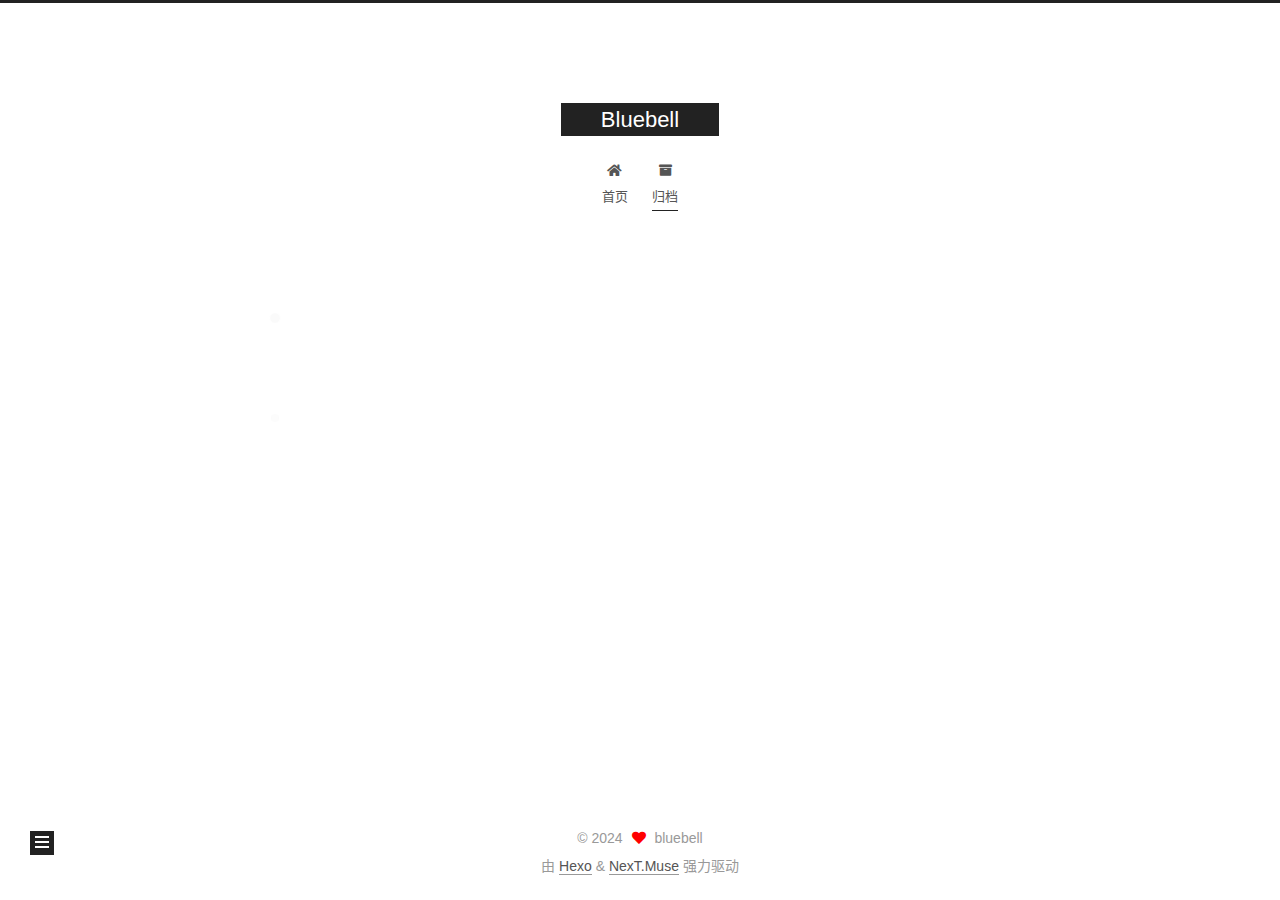
==== commit 9c28c7ce: "Site updated: 2024-05-04 21:19:32" ====
--- a/archives/index.html
+++ b/archives/index.html
@@ -1,354 +1,342 @@
-
-
 <!DOCTYPE html>
-<html lang="zh-CN" data-default-color-scheme=auto>
-
-
-
+<html lang="zh-CN">
 <head>
   <meta charset="UTF-8">
-  <link rel="apple-touch-icon" sizes="76x76" href="/img/fluid.png">
-  <link rel="icon" href="/img/fluid.png">
-  <meta name="viewport" content="width=device-width, initial-scale=1.0, maximum-scale=5.0, shrink-to-fit=no">
-  <meta http-equiv="x-ua-compatible" content="ie=edge">
-  
-  <meta name="theme-color" content="#2f4154">
-  <meta name="author" content="bluebell">
-  <meta name="keywords" content="">
-  
-    <meta name="description" content="疾风知劲草">
+<meta name="viewport" content="width=device-width, initial-scale=1, maximum-scale=2">
+<meta name="theme-color" content="#222">
+<meta name="generator" content="Hexo 7.2.0">
+  <link rel="apple-touch-icon" sizes="180x180" href="/images/apple-touch-icon-next.png">
+  <link rel="icon" type="image/png" sizes="32x32" href="/images/favicon-32x32-next.png">
+  <link rel="icon" type="image/png" sizes="16x16" href="/images/favicon-16x16-next.png">
+  <link rel="mask-icon" href="/images/logo.svg" color="#222">
+
+<link rel="stylesheet" href="/css/main.css">
+
+
+<link rel="stylesheet" href="/lib/font-awesome/css/all.min.css">
+
+<script id="hexo-configurations">
+    var NexT = window.NexT || {};
+    var CONFIG = {"hostname":"example.com","root":"/","scheme":"Muse","version":"7.8.0","exturl":false,"sidebar":{"position":"left","display":"post","padding":18,"offset":12,"onmobile":false},"copycode":{"enable":false,"show_result":false,"style":null},"back2top":{"enable":true,"sidebar":false,"scrollpercent":false},"bookmark":{"enable":false,"color":"#222","save":"auto"},"fancybox":false,"mediumzoom":false,"lazyload":false,"pangu":false,"comments":{"style":"tabs","active":null,"storage":true,"lazyload":false,"nav":null},"algolia":{"hits":{"per_page":10},"labels":{"input_placeholder":"Search for Posts","hits_empty":"We didn't find any results for the search: ${query}","hits_stats":"${hits} results found in ${time} ms"}},"localsearch":{"enable":false,"trigger":"auto","top_n_per_article":1,"unescape":false,"preload":false},"motion":{"enable":true,"async":false,"transition":{"post_block":"fadeIn","post_header":"slideDownIn","post_body":"slideDownIn","coll_header":"slideLeftIn","sidebar":"slideUpIn"}}};
+  </script>
+
+  <meta name="description" content="疾风知劲草">
 <meta property="og:type" content="website">
-<meta property="og:title" content="归档">
+<meta property="og:title" content="Bluebell">
 <meta property="og:url" content="http://example.com/archives/index.html">
 <meta property="og:site_name" content="Bluebell">
 <meta property="og:description" content="疾风知劲草">
 <meta property="og:locale" content="zh_CN">
 <meta property="article:author" content="bluebell">
-<meta name="twitter:card" content="summary_large_image">
-  
-  
-  
-  <title>归档 - Bluebell</title>
-
-  <link  rel="stylesheet" href="https://lib.baomitu.com/twitter-bootstrap/4.6.1/css/bootstrap.min.css" />
-
-
-
-
-
-<!-- 主题依赖的图标库，不要自行修改 -->
-<!-- Do not modify the link that theme dependent icons -->
-
-<link rel="stylesheet" href="//at.alicdn.com/t/font_1749284_hj8rtnfg7um.css">
-
-
-
-<link rel="stylesheet" href="//at.alicdn.com/t/font_1736178_lbnruvf0jn.css">
-
-
-<link  rel="stylesheet" href="/css/main.css" />
-
-
-  <link id="highlight-css" rel="stylesheet" href="/css/highlight.css" />
-  
-    <link id="highlight-css-dark" rel="stylesheet" href="/css/highlight-dark.css" />
-  
-
-
-
-
-  <script id="fluid-configs">
-    var Fluid = window.Fluid || {};
-    Fluid.ctx = Object.assign({}, Fluid.ctx)
-    var CONFIG = {"hostname":"example.com","root":"/","version":"1.9.7","typing":{"enable":true,"typeSpeed":70,"cursorChar":"_","loop":false,"scope":[]},"anchorjs":{"enable":true,"element":"h1,h2,h3,h4,h5,h6","placement":"left","visible":"hover","icon":""},"progressbar":{"enable":true,"height_px":3,"color":"#29d","options":{"showSpinner":false,"trickleSpeed":100}},"code_language":{"enable":true,"default":"TEXT"},"copy_btn":true,"image_caption":{"enable":true},"image_zoom":{"enable":true,"img_url_replace":["",""]},"toc":{"enable":true,"placement":"right","headingSelector":"h1,h2,h3,h4,h5,h6","collapseDepth":0},"lazyload":{"enable":true,"loading_img":"/img/loading.gif","onlypost":false,"offset_factor":2},"web_analytics":{"enable":false,"follow_dnt":true,"baidu":null,"google":{"measurement_id":null},"tencent":{"sid":null,"cid":null},"woyaola":null,"cnzz":null,"leancloud":{"app_id":null,"app_key":null,"server_url":null,"path":"window.location.pathname","ignore_local":false}},"search_path":"/local-search.xml","include_content_in_search":true};
-
-    if (CONFIG.web_analytics.follow_dnt) {
-      var dntVal = navigator.doNotTrack || window.doNotTrack || navigator.msDoNotTrack;
-      Fluid.ctx.dnt = dntVal && (dntVal.startsWith('1') || dntVal.startsWith('yes') || dntVal.startsWith('on'));
+<meta name="twitter:card" content="summary">
+
+<link rel="canonical" href="http://example.com/archives/">
+
+
+<script id="page-configurations">
+  // https://hexo.io/docs/variables.html
+  CONFIG.page = {
+    sidebar: "",
+    isHome : false,
+    isPost : false,
+    lang   : 'zh-CN'
+  };
+</script>
+
+  <title>归档 | Bluebell</title>
+  
+
+
+
+
+
+
+  <noscript>
+  <style>
+  .use-motion .brand,
+  .use-motion .menu-item,
+  .sidebar-inner,
+  .use-motion .post-block,
+  .use-motion .pagination,
+  .use-motion .comments,
+  .use-motion .post-header,
+  .use-motion .post-body,
+  .use-motion .collection-header { opacity: initial; }
+
+  .use-motion .site-title,
+  .use-motion .site-subtitle {
+    opacity: initial;
+    top: initial;
+  }
+
+  .use-motion .logo-line-before i { left: initial; }
+  .use-motion .logo-line-after i { right: initial; }
+  </style>
+</noscript>
+
+</head>
+
+<body itemscope itemtype="http://schema.org/WebPage">
+  <div class="container use-motion">
+    <div class="headband"></div>
+
+    <header class="header" itemscope itemtype="http://schema.org/WPHeader">
+      <div class="header-inner"><div class="site-brand-container">
+  <div class="site-nav-toggle">
+    <div class="toggle" aria-label="切换导航栏">
+      <span class="toggle-line toggle-line-first"></span>
+      <span class="toggle-line toggle-line-middle"></span>
+      <span class="toggle-line toggle-line-last"></span>
+    </div>
+  </div>
+
+  <div class="site-meta">
+
+    <a href="/" class="brand" rel="start">
+      <span class="logo-line-before"><i></i></span>
+      <h1 class="site-title">Bluebell</h1>
+      <span class="logo-line-after"><i></i></span>
+    </a>
+  </div>
+
+  <div class="site-nav-right">
+    <div class="toggle popup-trigger">
+    </div>
+  </div>
+</div>
+
+
+
+
+<nav class="site-nav">
+  <ul id="menu" class="main-menu menu">
+        <li class="menu-item menu-item-home">
+
+    <a href="/" rel="section"><i class="fa fa-home fa-fw"></i>首页</a>
+
+  </li>
+        <li class="menu-item menu-item-archives">
+
+    <a href="/archives/" rel="section"><i class="fa fa-archive fa-fw"></i>归档</a>
+
+  </li>
+  </ul>
+</nav>
+
+
+
+
+</div>
+    </header>
+
+    
+  <div class="back-to-top">
+    <i class="fa fa-arrow-up"></i>
+    <span>0%</span>
+  </div>
+
+
+    <main class="main">
+      <div class="main-inner">
+        <div class="content-wrap">
+          
+
+          <div class="content archive">
+            
+
+  
+  
+  
+  <div class="post-block">
+    <div class="posts-collapse">
+      <div class="collection-title">
+        <span class="collection-header">嗯..! 目前共计 1 篇日志。 继续努力。</span>
+      </div>
+
+      
+    <div class="collection-year">
+      <span class="collection-header">2024</span>
+    </div>
+
+  <article itemscope itemtype="http://schema.org/Article">
+    <header class="post-header">
+
+      <div class="post-meta">
+        <time itemprop="dateCreated"
+              datetime="2024-05-04T20:02:38+08:00"
+              content="2024-05-04">
+          05-04
+        </time>
+      </div>
+
+      <div class="post-title">
+          <a class="post-title-link" href="/2024/05/04/hello-world/" itemprop="url">
+            <span itemprop="name">Hello World</span>
+          </a>
+      </div>
+
+    </header>
+  </article>
+
+
+    </div>
+  </div>
+  
+  
+  
+
+  
+
+
+
+          </div>
+          
+
+<script>
+  window.addEventListener('tabs:register', () => {
+    let { activeClass } = CONFIG.comments;
+    if (CONFIG.comments.storage) {
+      activeClass = localStorage.getItem('comments_active') || activeClass;
     }
-  </script>
-  <script  src="/js/utils.js" ></script>
-  <script  src="/js/color-schema.js" ></script>
-  
-
-
-  
-<meta name="generator" content="Hexo 7.2.0"></head>
-
-
-<body>
-  
-
-  <header>
-    
-
-<div class="header-inner" style="height: 60vh;">
-  <nav id="navbar" class="navbar fixed-top  navbar-expand-lg navbar-dark scrolling-navbar">
-  <div class="container">
-    <a class="navbar-brand" href="/">
-      <strong>Fluid</strong>
-    </a>
-
-    <button id="navbar-toggler-btn" class="navbar-toggler" type="button" data-toggle="collapse"
-            data-target="#navbarSupportedContent"
-            aria-controls="navbarSupportedContent" aria-expanded="false" aria-label="Toggle navigation">
-      <div class="animated-icon"><span></span><span></span><span></span></div>
-    </button>
-
-    <!-- Collapsible content -->
-    <div class="collapse navbar-collapse" id="navbarSupportedContent">
-      <ul class="navbar-nav ml-auto text-center">
+    if (activeClass) {
+      let activeTab = document.querySelector(`a[href="#comment-${activeClass}"]`);
+      if (activeTab) {
+        activeTab.click();
+      }
+    }
+  });
+  if (CONFIG.comments.storage) {
+    window.addEventListener('tabs:click', event => {
+      if (!event.target.matches('.tabs-comment .tab-content .tab-pane')) return;
+      let commentClass = event.target.classList[1];
+      localStorage.setItem('comments_active', commentClass);
+    });
+  }
+</script>
+
+        </div>
+          
+  
+  <div class="toggle sidebar-toggle">
+    <span class="toggle-line toggle-line-first"></span>
+    <span class="toggle-line toggle-line-middle"></span>
+    <span class="toggle-line toggle-line-last"></span>
+  </div>
+
+  <aside class="sidebar">
+    <div class="sidebar-inner">
+
+      <ul class="sidebar-nav motion-element">
+        <li class="sidebar-nav-toc">
+          文章目录
+        </li>
+        <li class="sidebar-nav-overview">
+          站点概览
+        </li>
+      </ul>
+
+      <!--noindex-->
+      <div class="post-toc-wrap sidebar-panel">
+      </div>
+      <!--/noindex-->
+
+      <div class="site-overview-wrap sidebar-panel">
+        <div class="site-author motion-element" itemprop="author" itemscope itemtype="http://schema.org/Person">
+  <p class="site-author-name" itemprop="name">bluebell</p>
+  <div class="site-description" itemprop="description">疾风知劲草</div>
+</div>
+<div class="site-state-wrap motion-element">
+  <nav class="site-state">
+      <div class="site-state-item site-state-posts">
+          <a href="/archives/">
         
-          
-          
-          
-          
-            <li class="nav-item">
-              <a class="nav-link" href="/" target="_self">
-                <i class="iconfont icon-home-fill"></i>
-                <span>首页</span>
-              </a>
-            </li>
-          
+          <span class="site-state-item-count">1</span>
+          <span class="site-state-item-name">日志</span>
+        </a>
+      </div>
+  </nav>
+</div>
+
+
+
+      </div>
+
+    </div>
+  </aside>
+  <div id="sidebar-dimmer"></div>
+
+
+      </div>
+    </main>
+
+    <footer class="footer">
+      <div class="footer-inner">
         
-          
-          
-          
-          
-            <li class="nav-item">
-              <a class="nav-link" href="/archives/" target="_self">
-                <i class="iconfont icon-archive-fill"></i>
-                <span>归档</span>
-              </a>
-            </li>
-          
+
         
-          
-          
-          
-          
-            <li class="nav-item">
-              <a class="nav-link" href="/categories/" target="_self">
-                <i class="iconfont icon-category-fill"></i>
-                <span>分类</span>
-              </a>
-            </li>
-          
+
+<div class="copyright">
+  
+  &copy; 
+  <span itemprop="copyrightYear">2024</span>
+  <span class="with-love">
+    <i class="fa fa-heart"></i>
+  </span>
+  <span class="author" itemprop="copyrightHolder">bluebell</span>
+</div>
+  <div class="powered-by">由 <a href="https://hexo.io/" class="theme-link" rel="noopener" target="_blank">Hexo</a> & <a href="https://muse.theme-next.org/" class="theme-link" rel="noopener" target="_blank">NexT.Muse</a> 强力驱动
+  </div>
+
         
-          
-          
-          
-          
-            <li class="nav-item">
-              <a class="nav-link" href="/tags/" target="_self">
-                <i class="iconfont icon-tags-fill"></i>
-                <span>标签</span>
-              </a>
-            </li>
-          
-        
-          
-          
-          
-          
-            <li class="nav-item">
-              <a class="nav-link" href="/about/" target="_self">
-                <i class="iconfont icon-user-fill"></i>
-                <span>关于</span>
-              </a>
-            </li>
-          
-        
-        
-          <li class="nav-item" id="search-btn">
-            <a class="nav-link" target="_self" href="javascript:;" data-toggle="modal" data-target="#modalSearch" aria-label="Search">
-              <i class="iconfont icon-search"></i>
-            </a>
-          </li>
-          
-        
-        
-          <li class="nav-item" id="color-toggle-btn">
-            <a class="nav-link" target="_self" href="javascript:;" aria-label="Color Toggle">
-              <i class="iconfont icon-dark" id="color-toggle-icon"></i>
-            </a>
-          </li>
-        
-      </ul>
-    </div>
-  </div>
-</nav>
-
-  
-
-<div id="banner" class="banner" parallax=true
-     style="background: url('/img/default.png') no-repeat center center; background-size: cover;">
-  <div class="full-bg-img">
-    <div class="mask flex-center" style="background-color: rgba(0, 0, 0, 0.3)">
-      <div class="banner-text text-center fade-in-up">
-        <div class="h2">
-          
-            <span id="subtitle" data-typed-text="归档"></span>
-          
-        </div>
-
-        
-      </div>
-
-      
-    </div>
-  </div>
-</div>
-
-</div>
-
-  </header>
-
-  <main>
-    
-      <div class="container nopadding-x-md">
-        <div id="board"
-          >
-          
-          <div class="container">
-            <div class="row">
-              <div class="col-12 col-md-10 m-auto">
-                
-
-<div class="list-group">
-  <p class="h4">共计 1 篇文章</p>
-  <hr>
-  
-  
-    
-      
-      <p class="h5">2024</p>
-    
-    <a href="/2024/05/04/hello-world/" class="list-group-item list-group-item-action">
-      <time>05-04</time>
-      <div class="list-group-item-title">Hello World</div>
-    </a>
-  
-</div>
-
-
-
-
-
-              </div>
-            </div>
-          </div>
-        </div>
-      </div>
-    
-
-    
-      <a id="scroll-top-button" aria-label="TOP" href="#" role="button">
-        <i class="iconfont icon-arrowup" aria-hidden="true"></i>
-      </a>
-    
-
-    
-      <div class="modal fade" id="modalSearch" tabindex="-1" role="dialog" aria-labelledby="ModalLabel"
-     aria-hidden="true">
-  <div class="modal-dialog modal-dialog-scrollable modal-lg" role="document">
-    <div class="modal-content">
-      <div class="modal-header text-center">
-        <h4 class="modal-title w-100 font-weight-bold">搜索</h4>
-        <button type="button" id="local-search-close" class="close" data-dismiss="modal" aria-label="Close">
-          <span aria-hidden="true">&times;</span>
-        </button>
-      </div>
-      <div class="modal-body mx-3">
-        <div class="md-form mb-5">
-          <input type="text" id="local-search-input" class="form-control validate">
-          <label data-error="x" data-success="v" for="local-search-input">关键词</label>
-        </div>
-        <div class="list-group" id="local-search-result"></div>
-      </div>
-    </div>
-  </div>
-</div>
-
-    
-
-    
-  </main>
-
-  <footer>
-    <div class="footer-inner">
-  
-    <div class="footer-content">
-       <a href="https://hexo.io" target="_blank" rel="nofollow noopener"><span>Hexo</span></a> <i class="iconfont icon-love"></i> <a href="https://github.com/fluid-dev/hexo-theme-fluid" target="_blank" rel="nofollow noopener"><span>Fluid</span></a> 
-    </div>
-  
-  
-  
-  
-</div>
-
-  </footer>
-
-  <!-- Scripts -->
-  
-  <script  src="https://lib.baomitu.com/nprogress/0.2.0/nprogress.min.js" ></script>
-  <link  rel="stylesheet" href="https://lib.baomitu.com/nprogress/0.2.0/nprogress.min.css" />
-
-  <script>
-    NProgress.configure({"showSpinner":false,"trickleSpeed":100})
-    NProgress.start()
-    window.addEventListener('load', function() {
-      NProgress.done();
-    })
-  </script>
-
-
-<script  src="https://lib.baomitu.com/jquery/3.6.4/jquery.min.js" ></script>
-<script  src="https://lib.baomitu.com/twitter-bootstrap/4.6.1/js/bootstrap.min.js" ></script>
-<script  src="/js/events.js" ></script>
-<script  src="/js/plugins.js" ></script>
-
-
-  <script  src="https://lib.baomitu.com/typed.js/2.0.12/typed.min.js" ></script>
-  <script>
-    (function (window, document) {
-      var typing = Fluid.plugins.typing;
-      var subtitle = document.getElementById('subtitle');
-      if (!subtitle || !typing) {
-        return;
-      }
-      var text = subtitle.getAttribute('data-typed-text');
-      
-        typing(text);
-      
-    })(window, document);
-  </script>
-
-
-
-
-  
-    <script  src="/js/img-lazyload.js" ></script>
-  
-
-
-
-
-  <script  src="/js/local-search.js" ></script>
-
-
-
-
-
-<!-- 主题的启动项，将它保持在最底部 -->
-<!-- the boot of the theme, keep it at the bottom -->
-<script  src="/js/boot.js" ></script>
-
-
-  
-
-  <noscript>
-    <div class="noscript-warning">博客在允许 JavaScript 运行的环境下浏览效果更佳</div>
-  </noscript>
+
+
+
+
+
+
+
+
+      </div>
+    </footer>
+  </div>
+
+  
+  <script src="/lib/anime.min.js"></script>
+  <script src="/lib/velocity/velocity.min.js"></script>
+  <script src="/lib/velocity/velocity.ui.min.js"></script>
+
+<script src="/js/utils.js"></script>
+
+<script src="/js/motion.js"></script>
+
+
+<script src="/js/schemes/muse.js"></script>
+
+
+<script src="/js/next-boot.js"></script>
+
+
+
+
+  
+
+
+
+
+
+
+
+
+
+
+
+
+
+
+
+  
+
+  
+
 </body>
 </html>
--- a/css/main.css
+++ b/css/main.css
@@ -1,2238 +1,2291 @@
-.anchorjs-link {
-  text-decoration: none !important;
-  transition: opacity 0.2s ease-in-out;
-}
-.markdown-body h1:hover > .anchorjs-link,
-h2:hover > .anchorjs-link,
-h3:hover > .anchorjs-link,
-h4:hover > .anchorjs-link,
-h5:hover > .anchorjs-link,
-h6:hover > .anchorjs-link {
-  opacity: 1;
-}
-.banner {
-  height: 100%;
+:root {
+  --body-bg-color: #fff;
+  --content-bg-color: #fff;
+  --card-bg-color: #f5f5f5;
+  --text-color: #555;
+  --blockquote-color: #666;
+  --link-color: #555;
+  --link-hover-color: #222;
+  --brand-color: #fff;
+  --brand-hover-color: #fff;
+  --table-row-odd-bg-color: #f9f9f9;
+  --table-row-hover-bg-color: #f5f5f5;
+  --menu-item-bg-color: #f5f5f5;
+  --btn-default-bg: #222;
+  --btn-default-color: #fff;
+  --btn-default-border-color: #222;
+  --btn-default-hover-bg: #fff;
+  --btn-default-hover-color: #222;
+  --btn-default-hover-border-color: #222;
+}
+html {
+  line-height: 1.15; /* 1 */
+  -webkit-text-size-adjust: 100%; /* 2 */
+}
+body {
+  margin: 0;
+}
+main {
+  display: block;
+}
+h1 {
+  font-size: 2em;
+  margin: 0.67em 0;
+}
+hr {
+  box-sizing: content-box; /* 1 */
+  height: 0; /* 1 */
+  overflow: visible; /* 2 */
+}
+pre {
+  font-family: monospace, monospace; /* 1 */
+  font-size: 1em; /* 2 */
+}
+a {
+  background: transparent;
+}
+abbr[title] {
+  border-bottom: none; /* 1 */
+  text-decoration: underline; /* 2 */
+  text-decoration: underline dotted; /* 2 */
+}
+b,
+strong {
+  font-weight: bolder;
+}
+code,
+kbd,
+samp {
+  font-family: monospace, monospace; /* 1 */
+  font-size: 1em; /* 2 */
+}
+small {
+  font-size: 80%;
+}
+sub,
+sup {
+  font-size: 75%;
+  line-height: 0;
   position: relative;
-  overflow: hidden;
-  cursor: default;
-}
-.banner .mask {
-  position: absolute;
-  width: 100%;
-  height: 100%;
-  background-color: rgba(0,0,0,0.3);
-}
-.banner[parallax="true"] {
-  will-change: transform;
-  -webkit-transform-style: preserve-3d;
-  -webkit-backface-visibility: hidden;
-  transition: transform 0.05s ease-out;
-}
-@media (max-width: 100vh) {
-  .header-inner {
-    max-height: 100vw;
-  }
-  #board {
-    margin-top: -1rem !important;
-  }
-}
-@media (max-width: 79.99vh) {
-  .scroll-down-bar {
-    display: none;
-  }
-}
-#board {
-  position: relative;
-  margin-top: -2rem;
-  padding: 3rem 0;
-  background-color: var(--board-bg-color);
-  transition: background-color 0.2s ease-in-out;
-  border-radius: 0.5rem;
-  z-index: 3;
-  -webkit-box-shadow: 0 12px 15px 0 rgba(0,0,0,0.24), 0 17px 50px 0 rgba(0,0,0,0.19);
-  box-shadow: 0 12px 15px 0 rgba(0,0,0,0.24), 0 17px 50px 0 rgba(0,0,0,0.19);
-}
-.code-widget {
-  display: inline-block;
-  background-color: transparent;
-  font-size: 0.75rem;
-  line-height: 1;
-  font-weight: bold;
-  padding: 0.3rem 0.1rem 0.1rem 0.1rem;
-  position: absolute;
-  right: 0.45rem;
-  top: 0.15rem;
-  z-index: 1;
-}
-.code-widget-light {
-  color: #999;
-}
-.code-widget-dark {
-  color: #bababa;
-}
-.copy-btn {
-  cursor: pointer;
-  user-select: none;
+  vertical-align: baseline;
+}
+sub {
+  bottom: -0.25em;
+}
+sup {
+  top: -0.5em;
+}
+img {
+  border-style: none;
+}
+button,
+input,
+optgroup,
+select,
+textarea {
+  font-family: inherit; /* 1 */
+  font-size: 100%; /* 1 */
+  line-height: 1.15; /* 1 */
+  margin: 0; /* 2 */
+}
+button,
+input {
+/* 1 */
+  overflow: visible;
+}
+button,
+select {
+/* 1 */
+  text-transform: none;
+}
+button,
+[type='button'],
+[type='reset'],
+[type='submit'] {
+  -webkit-appearance: button;
+}
+button::-moz-focus-inner,
+[type='button']::-moz-focus-inner,
+[type='reset']::-moz-focus-inner,
+[type='submit']::-moz-focus-inner {
+  border-style: none;
+  padding: 0;
+}
+button:-moz-focusring,
+[type='button']:-moz-focusring,
+[type='reset']:-moz-focusring,
+[type='submit']:-moz-focusring {
+  outline: 1px dotted ButtonText;
+}
+fieldset {
+  padding: 0.35em 0.75em 0.625em;
+}
+legend {
+  box-sizing: border-box; /* 1 */
+  color: inherit; /* 2 */
+  display: table; /* 1 */
+  max-width: 100%; /* 1 */
+  padding: 0; /* 3 */
+  white-space: normal; /* 1 */
+}
+progress {
+  vertical-align: baseline;
+}
+textarea {
+  overflow: auto;
+}
+[type='checkbox'],
+[type='radio'] {
+  box-sizing: border-box; /* 1 */
+  padding: 0; /* 2 */
+}
+[type='number']::-webkit-inner-spin-button,
+[type='number']::-webkit-outer-spin-button {
+  height: auto;
+}
+[type='search'] {
+  outline-offset: -2px; /* 2 */
+  -webkit-appearance: textfield; /* 1 */
+}
+[type='search']::-webkit-search-decoration {
   -webkit-appearance: none;
-  outline: none;
-}
-.copy-btn > i {
-  font-size: 0.75rem !important;
-  font-weight: 400;
-  margin-right: 0.15rem;
-  opacity: 0;
-  transition: opacity 0.2s ease-in-out;
-}
-.markdown-body pre:hover > .copy-btn > i {
-  opacity: 0.9;
-}
-.markdown-body pre:hover > .copy-btn,
-.markdown-body pre:not(:hover) > .copy-btn {
-  outline: none;
-}
-.license-box {
-  background-color: rgba(27,31,35,0.05);
-  transition: background-color 0.2s ease-in-out;
-  border-radius: 4px;
-  font-size: 0.9rem;
-  overflow: hidden;
-  padding: 1.25rem;
-  position: relative;
-  z-index: 1;
-}
-.license-box .license-icon {
-  position: absolute;
-  top: 50%;
-  left: 100%;
-}
-.license-box .license-icon::after {
-  content: "\e8e4";
-  font-size: 12.5rem;
-  line-height: 1;
-  opacity: 0.1;
-  position: relative;
-  left: -0.85em;
-  bottom: 0.5em;
-  z-index: -1;
-}
-.license-box .license-title {
-  margin-bottom: 1rem;
-}
-.license-box .license-title div:nth-child(1) {
-  line-height: 1.2;
-  margin-bottom: 0.25rem;
-}
-.license-box .license-title div:nth-child(2) {
-  color: var(--sec-text-color);
-  font-size: 0.8rem;
-}
-.license-box .license-meta {
-  align-items: center;
-  display: flex;
-  flex-wrap: wrap;
-  justify-content: flex-start;
-}
-.license-box .license-meta .license-meta-item {
-  align-items: center;
-  justify-content: center;
-  margin-right: 1.5rem;
-}
-.license-box .license-meta .license-meta-item div:nth-child(1) {
-  color: var(--sec-text-color);
-  font-size: 0.8rem;
-  font-weight: normal;
-}
-.license-box .license-meta .license-meta-item i.iconfont {
-  font-size: 1rem;
-}
-@media (max-width: 575px) and (min-width: 425px) {
-  .license-box .license-meta .license-meta-item {
-    display: flex;
-    justify-content: flex-start;
-    flex-wrap: wrap;
-    font-size: 0.8rem;
-    flex: 0 0 50%;
-    max-width: 50%;
-    margin-right: 0;
-  }
-  .license-box .license-meta .license-meta-item div:nth-child(1) {
-    margin-right: 0.5rem;
-  }
-  .license-box .license-meta .license-meta-date {
-    order: -1;
-  }
-}
-@media (max-width: 424px) {
-  .license-box::after {
-    top: -65px;
-  }
-  .license-box .license-meta {
-    flex-direction: column;
-    align-items: flex-start;
-  }
-  .license-box .license-meta .license-meta-item {
-    display: flex;
-    flex-wrap: wrap;
-    font-size: 0.8rem;
-  }
-  .license-box .license-meta .license-meta-item div:nth-child(1) {
-    margin-right: 0.5rem;
-  }
-}
-.footer-inner {
-  padding: 3rem 0 1rem 0;
-  text-align: center;
-}
-.footer-inner > div:not(:first-child) {
-  margin: 0.25rem 0;
-  font-size: 0.85rem;
-}
-.footer-inner .statistics {
-  display: flex;
-  flex-direction: row;
-  justify-content: center;
-}
-.footer-inner .statistics > span {
-  flex: 1;
-  margin: 0 0.25rem;
-}
-.footer-inner .statistics > *:nth-last-child(2):first-child {
-  text-align: right;
-}
-.footer-inner .statistics > *:nth-last-child(2):first-child ~ * {
-  text-align: left;
-}
-.footer-inner .beian {
-  display: flex;
-  flex-direction: row;
-  justify-content: center;
-}
-.footer-inner .beian > * {
-  margin: 0 0.25rem;
-}
-.footer-inner .beian-police {
-  position: relative;
-  overflow: hidden;
-  display: inline-flex;
-  align-items: center;
-  justify-content: left;
-}
-.footer-inner .beian-police img {
-  margin-right: 3px;
-  width: 1rem;
-  height: 1rem;
-  margin-bottom: 0.1rem;
-}
-@media (max-width: 424px) {
-  .footer-inner .statistics {
-    flex-direction: column;
-  }
-  .footer-inner .statistics > *:nth-last-child(2):first-child {
-    text-align: center;
-  }
-  .footer-inner .statistics > *:nth-last-child(2):first-child ~ * {
-    text-align: center;
-  }
-  .footer-inner .beian {
-    flex-direction: column;
-  }
-  .footer-inner .beian .beian-police {
-    justify-content: center;
-  }
-  .footer-inner .beian > *:nth-last-child(2):first-child {
-    text-align: center;
-  }
-  .footer-inner .beian > *:nth-last-child(2):first-child ~ * {
-    text-align: center;
-  }
-}
-sup > a::before,
-.footnote-text::before {
+}
+::-webkit-file-upload-button {
+  font: inherit; /* 2 */
+  -webkit-appearance: button; /* 1 */
+}
+details {
   display: block;
-  content: "";
-  margin-top: -5rem;
-  height: 5rem;
-  width: 1px;
-  visibility: hidden;
-}
-sup > a::before,
-.footnote-text::before {
-  display: inline-block;
-}
-.footnote-item::before {
-  display: block;
-  content: "";
-  margin-top: -5rem;
-  height: 5rem;
-  width: 1px;
-  visibility: hidden;
-}
-.footnote-list ol {
-  list-style-type: none;
-  counter-reset: sectioncounter;
-  padding-left: 0.5rem;
-  font-size: 0.95rem;
-}
-.footnote-list ol li:before {
-  font-family: "Helvetica Neue", monospace, "Monaco";
-  content: "[" counter(sectioncounter) "]";
-  counter-increment: sectioncounter;
-}
-.footnote-list ol li+li {
-  margin-top: 0.5rem;
-}
-.footnote-text {
-  padding-left: 0.5em;
-}
-.navbar {
-  background-color: transparent;
-  font-size: 0.875rem;
-  box-shadow: 0 2px 5px 0 rgba(0,0,0,0.16), 0 2px 10px 0 rgba(0,0,0,0.12);
-  -webkit-box-shadow: 0 2px 5px 0 rgba(0,0,0,0.16), 0 2px 10px 0 rgba(0,0,0,0.12);
-}
-.navbar .navbar-brand {
-  color: var(--navbar-text-color);
-}
-.navbar .navbar-toggler .animated-icon span {
-  background-color: var(--navbar-text-color);
-}
-.navbar .nav-item .nav-link {
-  display: block;
-  color: var(--navbar-text-color);
-  transition: color 0.2s ease-in-out, background-color 0.2s ease-in-out;
-}
-.navbar .nav-item .nav-link:hover {
-  color: var(--link-hover-color);
-}
-.navbar .nav-item .nav-link:focus {
-  color: var(--navbar-text-color);
-}
-.navbar .nav-item .nav-link i {
-  font-size: 0.875rem;
-}
-.navbar .nav-item .nav-link i:only-child {
-  margin: 0 0.2rem;
-}
-.navbar .navbar-toggler {
-  border-width: 0;
-  outline: 0;
-}
-.navbar.scrolling-navbar {
-  will-change: background, padding;
-  -webkit-transition: background 0.5s ease-in-out, padding 0.5s ease-in-out;
-  transition: background 0.5s ease-in-out, padding 0.5s ease-in-out;
-}
-@media (min-width: 600px) {
-  .navbar.scrolling-navbar {
-    padding-top: 12px;
-    padding-bottom: 12px;
-  }
-  .navbar.scrolling-navbar .navbar-nav > li {
-    -webkit-transition-duration: 1s;
-    transition-duration: 1s;
-  }
-}
-.navbar.scrolling-navbar.top-nav-collapse {
-  padding-top: 5px;
-  padding-bottom: 5px;
-}
-.navbar .dropdown-menu {
-  font-size: 0.875rem;
-  color: var(--navbar-text-color);
-  background-color: rgba(0,0,0,0.3);
-  border: none;
-  min-width: 8rem;
-  -webkit-transition: background 0.5s ease-in-out, padding 0.5s ease-in-out;
-  transition: background 0.5s ease-in-out, padding 0.5s ease-in-out;
-}
-@media (max-width: 991.98px) {
-  .navbar .dropdown-menu {
-    text-align: center;
-  }
-}
-.navbar .dropdown-item {
-  color: var(--navbar-text-color);
-}
-.navbar .dropdown-item:hover,
-.navbar .dropdown-item:focus {
-  color: var(--link-hover-color);
-  background-color: rgba(0,0,0,0.1);
-}
-@media (min-width: 992px) {
-  .navbar .dropdown:hover > .dropdown-menu {
-    display: block;
-  }
-  .navbar .dropdown > .dropdown-toggle:active {
-    pointer-events: none;
-  }
-  .navbar .dropdown-menu {
-    top: 95%;
-  }
-}
-.navbar .animated-icon {
-  width: 30px;
-  height: 20px;
-  position: relative;
-  margin: 0;
-  -webkit-transform: rotate(0deg);
-  -moz-transform: rotate(0deg);
-  -o-transform: rotate(0deg);
-  transform: rotate(0deg);
-  -webkit-transition: 0.5s ease-in-out;
-  -moz-transition: 0.5s ease-in-out;
-  -o-transition: 0.5s ease-in-out;
-  transition: 0.5s ease-in-out;
-  cursor: pointer;
-}
-.navbar .animated-icon span {
-  display: block;
-  position: absolute;
-  height: 3px;
-  width: 100%;
-  border-radius: 9px;
-  opacity: 1;
-  left: 0;
-  -webkit-transform: rotate(0deg);
-  -moz-transform: rotate(0deg);
-  -o-transform: rotate(0deg);
-  transform: rotate(0deg);
-  -webkit-transition: 0.25s ease-in-out;
-  -moz-transition: 0.25s ease-in-out;
-  -o-transition: 0.25s ease-in-out;
-  transition: 0.25s ease-in-out;
-  background: #fff;
-}
-.navbar .animated-icon span:nth-child(1) {
-  top: 0;
-}
-.navbar .animated-icon span:nth-child(2) {
-  top: 10px;
-}
-.navbar .animated-icon span:nth-child(3) {
-  top: 20px;
-}
-.navbar .animated-icon.open span:nth-child(1) {
-  top: 11px;
-  -webkit-transform: rotate(135deg);
-  -moz-transform: rotate(135deg);
-  -o-transform: rotate(135deg);
-  transform: rotate(135deg);
-}
-.navbar .animated-icon.open span:nth-child(2) {
-  opacity: 0;
-  left: -60px;
-}
-.navbar .animated-icon.open span:nth-child(3) {
-  top: 11px;
-  -webkit-transform: rotate(-135deg);
-  -moz-transform: rotate(-135deg);
-  -o-transform: rotate(-135deg);
-  transform: rotate(-135deg);
-}
-.navbar .dropdown-collapse,
-.top-nav-collapse,
-.navbar-col-show {
-  background-color: var(--navbar-bg-color);
-}
-@media (max-width: 767px) {
-  .navbar {
-    font-size: 1rem;
-    line-height: 2.5rem;
-  }
-}
-.banner-text {
-  color: var(--subtitle-color);
-  max-width: calc(960px - 6rem);
-  width: 80%;
-  overflow-wrap: break-word;
-}
-.banner-text .typed-cursor {
-  margin: 0 0.2rem;
-}
-@media (max-width: 767px) {
-  #subtitle,
-  .typed-cursor {
-    font-size: 1.5rem;
-  }
-}
-@media (max-width: 575px) {
-  .banner-text {
-    font-size: 0.9rem;
-  }
-  #subtitle,
-  .typed-cursor {
-    font-size: 1.35rem;
-  }
-}
-.modal-dialog .modal-content {
-  background-color: var(--board-bg-color);
-  border: 0;
-  border-radius: 0.125rem;
-  -webkit-box-shadow: 0 5px 11px 0 rgba(0,0,0,0.18), 0 4px 15px 0 rgba(0,0,0,0.15);
-  box-shadow: 0 5px 11px 0 rgba(0,0,0,0.18), 0 4px 15px 0 rgba(0,0,0,0.15);
-}
-.modal-dialog .modal-content .modal-header {
-  border-bottom-color: var(--line-color);
-  transition: border-bottom-color 0.2s ease-in-out;
-}
-.close {
-  color: var(--text-color);
-}
-.close:hover {
-  color: var(--link-hover-color);
-}
-.close:focus {
-  outline: 0;
-}
-.modal-dialog .modal-content .modal-header {
-  border-top-left-radius: 0.125rem;
-  border-top-right-radius: 0.125rem;
-  border-bottom: 1px solid #dee2e6;
-}
-.md-form {
-  position: relative;
-  margin-top: 1.5rem;
-  margin-bottom: 1.5rem;
-}
-.md-form input[type] {
-  -webkit-box-sizing: content-box;
-  box-sizing: content-box;
-  background-color: transparent;
-  border: none;
-  border-bottom: 1px solid #ced4da;
-  border-radius: 0;
-  outline: none;
-  -webkit-box-shadow: none;
-  box-shadow: none;
-  transition: border-color 0.15s ease-in-out, box-shadow 0.15s ease-in-out, -webkit-box-shadow 0.15s ease-in-out;
-}
-.md-form input[type]:focus:not([readonly]) {
-  border-bottom: 1px solid #4285f4;
-  -webkit-box-shadow: 0 1px 0 0 #4285f4;
-  box-shadow: 0 1px 0 0 #4285f4;
-}
-.md-form input[type]:focus:not([readonly]) + label {
-  color: #4285f4;
-}
-.md-form input[type].valid,
-.md-form input[type]:focus.valid {
-  border-bottom: 1px solid #00c851;
-  -webkit-box-shadow: 0 1px 0 0 #00c851;
-  box-shadow: 0 1px 0 0 #00c851;
-}
-.md-form input[type].valid + label,
-.md-form input[type]:focus.valid + label {
-  color: #00c851;
-}
-.md-form input[type].invalid,
-.md-form input[type]:focus.invalid {
-  border-bottom: 1px solid #f44336;
-  -webkit-box-shadow: 0 1px 0 0 #f44336;
-  box-shadow: 0 1px 0 0 #f44336;
-}
-.md-form input[type].invalid + label,
-.md-form input[type]:focus.invalid + label {
-  color: #f44336;
-}
-.md-form input[type].validate {
-  margin-bottom: 2.5rem;
-}
-.md-form input[type].form-control {
-  height: auto;
-  padding: 0.6rem 0 0.4rem 0;
-  margin: 0 0 0.5rem 0;
-  color: var(--text-color);
-  background-color: transparent;
-  border-radius: 0;
-}
-.md-form label {
-  font-size: 0.8rem;
-  position: absolute;
-  top: -1rem;
-  left: 0;
-  color: #757575;
-  cursor: text;
-  transition: color 0.2s ease-out;
-}
-.modal-open[style] {
-  padding-right: 0 !important;
-  overflow: auto;
-}
-.modal-open[style] #navbar[style] {
-  padding-right: 1rem !important;
-}
-#nprogress .bar {
-  height: 3px !important;
-  background-color: #29d !important;
-}
-#nprogress .peg {
-  box-shadow: 0 0 14px #29d, 0 0 8px #29d !important;
-}
-@media (max-width: 575px) {
-  #nprogress .bar {
-    display: none;
-  }
-}
-.noscript-warning {
-  background-color: #f55;
-  color: #fff;
-  font-family: sans-serif;
-  font-size: 1rem;
-  font-weight: bold;
-  position: fixed;
-  left: 0;
-  bottom: 0;
-  text-align: center;
-  width: 100%;
-  z-index: 99;
-}
-.pagination {
-  margin-top: 3rem;
-  justify-content: center;
-}
-.pagination .space {
-  align-self: flex-end;
-}
-.pagination .page-number,
-.pagination .current,
-.pagination .extend {
-  outline: 0;
-  border: 0;
-  background-color: transparent;
-  font-size: 0.9rem;
-  padding: 0.5rem 0.75rem;
-  line-height: 1.25;
-  border-radius: 0.125rem;
-}
-.pagination .page-number {
-  margin: 0 0.05rem;
-}
-.pagination .page-number:hover,
-.pagination .current {
-  transition: background-color 0.2s ease-in-out;
-  background-color: var(--link-hover-bg-color);
-}
-.qr-trigger {
-  cursor: pointer;
-  position: relative;
-}
-.qr-trigger:hover .qr-img {
-  display: block;
-  transition: all 0.3s;
-}
-.qr-img {
-  max-width: 12rem;
-  position: absolute;
-  right: -5.25rem;
-  z-index: 99;
+}
+summary {
+  display: list-item;
+}
+template {
   display: none;
-  border-radius: 0.2rem;
-  background-color: transparent;
-  box-shadow: 0 0 20px -5px rgba(158,158,158,0.2);
-}
-.scroll-down-bar {
-  position: absolute;
-  width: 100%;
-  height: 6rem;
-  text-align: center;
-  cursor: pointer;
-  bottom: 0;
-}
-.scroll-down-bar i.iconfont {
-  font-size: 2rem;
-  font-weight: bold;
-  display: inline-block;
-  position: relative;
-  padding-top: 2rem;
-  color: var(--subtitle-color);
-  transform: translateZ(0);
-  animation: scroll-down 1.5s infinite;
-}
-#scroll-top-button {
-  position: fixed;
-  z-index: 99;
-  background: var(--board-bg-color);
-  transition: background-color 0.2s ease-in-out, bottom 0.3s ease;
-  border-radius: 4px;
-  min-width: 40px;
-  min-height: 40px;
-  bottom: -60px;
-  outline: none;
-  display: flex;
-  display: -webkit-flex;
-  align-items: center;
-  box-shadow: 0 2px 5px 0 rgba(0,0,0,0.16), 0 2px 10px 0 rgba(0,0,0,0.12);
-}
-#scroll-top-button i {
-  font-size: 32px;
-  margin: auto;
-  color: var(--sec-text-color);
-}
-#scroll-top-button:hover i,
-#scroll-top-button:active i {
-  animation-name: scroll-top;
-  animation-duration: 1s;
-  animation-delay: 0.1s;
-  animation-timing-function: ease-in-out;
-  animation-iteration-count: infinite;
-  animation-fill-mode: forwards;
-  animation-direction: alternate;
-}
-#local-search-result .search-list-title {
-  border-left: 3px solid #0d47a1;
-}
-#local-search-result .search-list-content {
-  padding: 0 1.25rem;
-}
-#local-search-result .search-word {
-  color: #ff4500;
-}
-#toc {
-  visibility: hidden;
-}
-.toc-header {
-  margin-bottom: 0.5rem;
-  font-weight: bold;
-  line-height: 1.2;
-}
-.toc-header,
-.toc-header > i {
-  font-size: 1.25rem;
-}
-.toc-body {
-  max-height: 75vh;
-  overflow-y: auto;
-  overflow: -moz-scrollbars-none;
-  -ms-overflow-style: none;
-}
-.toc-body ol {
-  list-style: none;
-  padding-inline-start: 1rem;
-}
-.toc-body::-webkit-scrollbar {
+}
+[hidden] {
   display: none;
 }
-.tocbot-list {
-  position: relative;
-}
-.tocbot-list ol {
-  list-style: none;
-  padding-left: 1rem;
-}
-.tocbot-list a {
-  font-size: 0.95rem;
-}
-.tocbot-link {
-  color: var(--text-color);
-}
-.tocbot-active-link {
-  font-weight: bold;
-  color: var(--link-hover-color);
-}
-.tocbot-is-collapsed {
-  max-height: 0;
-}
-.tocbot-is-collapsible {
-  overflow: hidden;
-  transition: all 0.3s ease-in-out;
-}
-.toc-list-item {
-  white-space: nowrap;
-  overflow: hidden;
-  text-overflow: ellipsis;
-}
-.toc-list-item.is-active-li::before {
-  height: 1rem;
-  margin: 0.25rem 0;
-  visibility: visible;
-}
-.toc-list-item::before {
-  width: 0.15rem;
-  height: 0.2rem;
-  position: absolute;
-  left: 0.25rem;
-  content: "";
-  border-radius: 2px;
-  margin: 0.65rem 0;
-  background: var(--link-hover-color);
-  visibility: hidden;
-  transition: height 0.1s ease-in-out, margin 0.1s ease-in-out, visibility 0.1s ease-in-out;
-}
-.sidebar {
-  position: -webkit-sticky;
-  position: sticky;
-  top: 2rem;
-  padding: 3rem 0;
-}
-html {
-  font-size: 16px;
-  letter-spacing: 0.02em;
+::selection {
+  background: #262a30;
+  color: #eee;
 }
 html,
 body {
   height: 100%;
-  font-family: var(--font-family-sans-serif);
-  overflow-wrap: break-word;
 }
 body {
-  transition: color 0.2s ease-in-out, background-color 0.2s ease-in-out;
-  background-color: var(--body-bg-color);
+  background: var(--body-bg-color);
   color: var(--text-color);
-  -webkit-font-smoothing: antialiased;
-  -moz-osx-font-smoothing: grayscale;
-}
-body a {
-  color: var(--text-color);
-  text-decoration: none;
-  cursor: pointer;
-  transition: color 0.2s ease-in-out, background-color 0.2s ease-in-out;
-}
-body a:hover {
-  color: var(--link-hover-color);
-  text-decoration: none;
-  transition: color 0.2s ease-in-out, background-color 0.2s ease-in-out;
-}
-code {
-  color: inherit;
-}
-table {
-  font-size: inherit;
-  color: var(--post-text-color);
-}
-img[lazyload] {
-  object-fit: cover;
-}
-*[align="left"] {
-  text-align: left;
-}
-*[align="center"] {
-  text-align: center;
-}
-*[align="right"] {
-  text-align: right;
-}
-::-webkit-scrollbar {
-  width: 6px;
-  height: 6px;
-}
-::-webkit-scrollbar-thumb {
-  background-color: var(--scrollbar-color);
-  border-radius: 6px;
-}
-::-webkit-scrollbar-thumb:hover {
-  background-color: var(--scrollbar-hover-color);
-}
-::-webkit-scrollbar-corner {
-  background-color: transparent;
-}
-label {
-  margin-bottom: 0;
-}
-i.iconfont {
+  font-family: 'Lato', "PingFang SC", "Microsoft YaHei", sans-serif;
   font-size: 1em;
-  line-height: 1;
-}
-:root {
-  --color-mode: "light";
-  --body-bg-color: #eee;
-  --board-bg-color: #fff;
-  --text-color: #3c4858;
-  --sec-text-color: #718096;
-  --post-text-color: #2c3e50;
-  --post-heading-color: #1a202c;
-  --post-link-color: #0366d6;
-  --link-hover-color: #30a9de;
-  --link-hover-bg-color: #f8f9fa;
-  --line-color: #eaecef;
-  --navbar-bg-color: #2f4154;
-  --navbar-text-color: #fff;
-  --subtitle-color: #fff;
-  --scrollbar-color: #c4c6c9;
-  --scrollbar-hover-color: #a6a6a6;
-  --button-bg-color: transparent;
-  --button-hover-bg-color: #f2f3f5;
-  --highlight-bg-color: #f6f8fa;
-  --inlinecode-bg-color: rgba(175,184,193,0.2);
-  --fold-title-color: #3c4858;
-  --fold-border-color: #eaecef;
-}
-@media (prefers-color-scheme: dark) {
-  :root {
-    --color-mode: "dark";
-  }
-  :root:not([data-user-color-scheme]) {
-    --body-bg-color: #181c27;
-    --board-bg-color: #252d38;
-    --text-color: #c4c6c9;
-    --sec-text-color: #a7a9ad;
-    --post-text-color: #c4c6c9;
-    --post-heading-color: #c4c6c9;
-    --post-link-color: #1589e9;
-    --link-hover-color: #30a9de;
-    --link-hover-bg-color: #364151;
-    --line-color: #435266;
-    --navbar-bg-color: #1f3144;
-    --navbar-text-color: #d0d0d0;
-    --subtitle-color: #d0d0d0;
-    --scrollbar-color: #687582;
-    --scrollbar-hover-color: #9da8b3;
-    --button-bg-color: transparent;
-    --button-hover-bg-color: #46647e;
-    --highlight-bg-color: #303030;
-    --inlinecode-bg-color: rgba(99,110,123,0.4);
-    --fold-title-color: #c4c6c9;
-    --fold-border-color: #435266;
-  }
-  :root:not([data-user-color-scheme]) img {
-    -webkit-filter: brightness(0.9);
-    filter: brightness(0.9);
-    transition: filter 0.2s ease-in-out;
-  }
-  :root:not([data-user-color-scheme]) .license-box {
-    background-color: rgba(62,75,94,0.35);
-    transition: background-color 0.2s ease-in-out;
-  }
-  :root:not([data-user-color-scheme]) .gt-comment-admin .gt-comment-content {
-    background-color: transparent;
-    transition: background-color 0.2s ease-in-out;
-  }
-}
-@media not print {
-  [data-user-color-scheme="dark"] {
-    --body-bg-color: #181c27;
-    --board-bg-color: #252d38;
-    --text-color: #c4c6c9;
-    --sec-text-color: #a7a9ad;
-    --post-text-color: #c4c6c9;
-    --post-heading-color: #c4c6c9;
-    --post-link-color: #1589e9;
-    --link-hover-color: #30a9de;
-    --link-hover-bg-color: #364151;
-    --line-color: #435266;
-    --navbar-bg-color: #1f3144;
-    --navbar-text-color: #d0d0d0;
-    --subtitle-color: #d0d0d0;
-    --scrollbar-color: #687582;
-    --scrollbar-hover-color: #9da8b3;
-    --button-bg-color: transparent;
-    --button-hover-bg-color: #46647e;
-    --highlight-bg-color: #303030;
-    --inlinecode-bg-color: rgba(99,110,123,0.4);
-    --fold-title-color: #c4c6c9;
-    --fold-border-color: #435266;
-  }
-  [data-user-color-scheme="dark"] img {
-    -webkit-filter: brightness(0.9);
-    filter: brightness(0.9);
-    transition: filter 0.2s ease-in-out;
-  }
-  [data-user-color-scheme="dark"] .license-box {
-    background-color: rgba(62,75,94,0.35);
-    transition: background-color 0.2s ease-in-out;
-  }
-  [data-user-color-scheme="dark"] .gt-comment-admin .gt-comment-content {
-    background-color: transparent;
-    transition: background-color 0.2s ease-in-out;
-  }
-}
-@media print {
-  :root {
-    --color-mode: "light";
-  }
-}
-.fade-in-up {
-  -webkit-animation-name: fade-in-up;
-  animation-name: fade-in-up;
-}
-.hidden-mobile {
-  display: block;
-}
-.visible-mobile {
-  display: none;
-}
-@media (max-width: 575px) {
-  .hidden-mobile {
-    display: none;
-  }
-  .visible-mobile {
-    display: block;
-  }
-}
-.nomargin-x {
-  margin-left: 0 !important;
-  margin-right: 0 !important;
-}
-.nopadding-x {
-  padding-left: 0 !important;
-  padding-right: 0 !important;
-}
-@media (max-width: 767px) {
-  .nopadding-x-md {
+  line-height: 2;
+}
+@media (max-width: 991px) {
+  body {
     padding-left: 0 !important;
     padding-right: 0 !important;
   }
 }
-.flex-center {
-  display: -webkit-box;
-  display: -ms-flexbox;
-  display: flex;
-  -webkit-box-align: center;
-  -ms-flex-align: center;
-  align-items: center;
-  -webkit-box-pack: center;
-  -ms-flex-pack: center;
-  justify-content: center;
-  height: 100%;
-}
-.hover-with-bg {
-  display: inline-block;
-  line-height: 1;
-}
-.hover-with-bg:hover {
-  background-color: var(--link-hover-bg-color);
+h1,
+h2,
+h3,
+h4,
+h5,
+h6 {
+  font-family: 'Lato', "PingFang SC", "Microsoft YaHei", sans-serif;
+  font-weight: bold;
+  line-height: 1.5;
+  margin: 20px 0 15px;
+}
+h1 {
+  font-size: 1.5em;
+}
+h2 {
+  font-size: 1.375em;
+}
+h3 {
+  font-size: 1.25em;
+}
+h4 {
+  font-size: 1.125em;
+}
+h5 {
+  font-size: 1em;
+}
+h6 {
+  font-size: 0.875em;
+}
+p {
+  margin: 0 0 20px 0;
+}
+a,
+span.exturl {
+  border-bottom: 1px solid #999;
+  color: var(--link-color);
+  outline: 0;
+  text-decoration: none;
+  overflow-wrap: break-word;
+  word-wrap: break-word;
+  cursor: pointer;
+}
+a:hover,
+span.exturl:hover {
+  border-bottom-color: var(--link-hover-color);
+  color: var(--link-hover-color);
+}
+iframe,
+img,
+video {
+  display: block;
+  margin-left: auto;
+  margin-right: auto;
+  max-width: 100%;
+}
+hr {
+  background-image: repeating-linear-gradient(-45deg, #ddd, #ddd 4px, transparent 4px, transparent 8px);
+  border: 0;
+  height: 3px;
+  margin: 40px 0;
+}
+blockquote {
+  border-left: 4px solid #ddd;
+  color: var(--blockquote-color);
+  margin: 0;
+  padding: 0 15px;
+}
+blockquote cite::before {
+  content: '-';
+  padding: 0 5px;
+}
+dt {
+  font-weight: bold;
+}
+dd {
+  margin: 0;
+  padding: 0;
+}
+kbd {
+  background-color: #f5f5f5;
+  background-image: linear-gradient(#eee, #fff, #eee);
+  border: 1px solid #ccc;
+  border-radius: 0.2em;
+  box-shadow: 0.1em 0.1em 0.2em rgba(0,0,0,0.1);
+  color: #555;
+  font-family: inherit;
+  padding: 0.1em 0.3em;
+  white-space: nowrap;
+}
+.table-container {
+  overflow: auto;
+}
+table {
+  border-collapse: collapse;
+  border-spacing: 0;
+  font-size: 0.875em;
+  margin: 0 0 20px 0;
+  width: 100%;
+}
+tbody tr:nth-of-type(odd) {
+  background: var(--table-row-odd-bg-color);
+}
+tbody tr:hover {
+  background: var(--table-row-hover-bg-color);
+}
+caption,
+th,
+td {
+  font-weight: normal;
+  padding: 8px;
+  vertical-align: middle;
+}
+th,
+td {
+  border: 1px solid #ddd;
+  border-bottom: 3px solid #ddd;
+}
+th {
+  font-weight: 700;
+  padding-bottom: 10px;
+}
+td {
+  border-bottom-width: 1px;
+}
+.btn {
+  background: var(--btn-default-bg);
+  border: 2px solid var(--btn-default-border-color);
+  border-radius: 0;
+  color: var(--btn-default-color);
+  display: inline-block;
+  font-size: 0.875em;
+  line-height: 2;
+  padding: 0 20px;
+  text-decoration: none;
+  transition-property: background-color;
+  transition-delay: 0s;
   transition-duration: 0.2s;
   transition-timing-function: ease-in-out;
-  border-radius: 0.2rem;
-}
-@-moz-keyframes fade-in-up {
-  from {
-    opacity: 0;
-    -webkit-transform: translate3d(0, 100%, 0);
-    transform: translate3d(0, 100%, 0);
-  }
-  to {
-    opacity: 1;
-    -webkit-transform: translate3d(0, 0, 0);
-    transform: translate3d(0, 0, 0);
-  }
-}
-@-webkit-keyframes fade-in-up {
-  from {
-    opacity: 0;
-    -webkit-transform: translate3d(0, 100%, 0);
-    transform: translate3d(0, 100%, 0);
-  }
-  to {
-    opacity: 1;
-    -webkit-transform: translate3d(0, 0, 0);
-    transform: translate3d(0, 0, 0);
-  }
-}
-@-o-keyframes fade-in-up {
-  from {
-    opacity: 0;
-    -webkit-transform: translate3d(0, 100%, 0);
-    transform: translate3d(0, 100%, 0);
-  }
-  to {
-    opacity: 1;
-    -webkit-transform: translate3d(0, 0, 0);
-    transform: translate3d(0, 0, 0);
-  }
-}
-@keyframes fade-in-up {
-  from {
-    opacity: 0;
-    -webkit-transform: translate3d(0, 100%, 0);
-    transform: translate3d(0, 100%, 0);
-  }
-  to {
-    opacity: 1;
-    -webkit-transform: translate3d(0, 0, 0);
-    transform: translate3d(0, 0, 0);
-  }
-}
-@-moz-keyframes scroll-down {
-  0% {
-    opacity: 0.8;
-    top: 0;
-  }
-  50% {
-    opacity: 0.4;
-    top: -1em;
-  }
-  100% {
-    opacity: 0.8;
-    top: 0;
-  }
-}
-@-webkit-keyframes scroll-down {
-  0% {
-    opacity: 0.8;
-    top: 0;
-  }
-  50% {
-    opacity: 0.4;
-    top: -1em;
-  }
-  100% {
-    opacity: 0.8;
-    top: 0;
-  }
-}
-@-o-keyframes scroll-down {
-  0% {
-    opacity: 0.8;
-    top: 0;
-  }
-  50% {
-    opacity: 0.4;
-    top: -1em;
-  }
-  100% {
-    opacity: 0.8;
-    top: 0;
-  }
-}
-@keyframes scroll-down {
-  0% {
-    opacity: 0.8;
-    top: 0;
-  }
-  50% {
-    opacity: 0.4;
-    top: -1em;
-  }
-  100% {
-    opacity: 0.8;
-    top: 0;
-  }
-}
-@-moz-keyframes scroll-top {
-  0% {
-    -webkit-transform: translateY(0);
-    transform: translateY(0);
-  }
-  50% {
-    -webkit-transform: translateY(-0.35rem);
-    transform: translateY(-0.35rem);
-  }
-  100% {
-    -webkit-transform: translateY(0);
-    transform: translateY(0);
-  }
-}
-@-webkit-keyframes scroll-top {
-  0% {
-    -webkit-transform: translateY(0);
-    transform: translateY(0);
-  }
-  50% {
-    -webkit-transform: translateY(-0.35rem);
-    transform: translateY(-0.35rem);
-  }
-  100% {
-    -webkit-transform: translateY(0);
-    transform: translateY(0);
-  }
-}
-@-o-keyframes scroll-top {
-  0% {
-    -webkit-transform: translateY(0);
-    transform: translateY(0);
-  }
-  50% {
-    -webkit-transform: translateY(-0.35rem);
-    transform: translateY(-0.35rem);
-  }
-  100% {
-    -webkit-transform: translateY(0);
-    transform: translateY(0);
-  }
-}
-@keyframes scroll-top {
-  0% {
-    -webkit-transform: translateY(0);
-    transform: translateY(0);
-  }
-  50% {
-    -webkit-transform: translateY(-0.35rem);
-    transform: translateY(-0.35rem);
-  }
-  100% {
-    -webkit-transform: translateY(0);
-    transform: translateY(0);
-  }
-}
-@media print {
-  header,
-  footer,
-  .side-col,
-  #scroll-top-button,
-  .post-prevnext,
-  #comments {
-    display: none !important;
-  }
-  .markdown-body a:not([href^='#']):not([href^='javascript:']):not(.print-no-link)::after {
-    content: ' (' attr(href) ')';
-    font-size: 0.8rem;
-    color: var(--post-text-color);
-    opacity: 0.8;
-  }
-  .markdown-body > h1,
-  .markdown-body h2 {
-    border-bottom-color: transparent !important;
-  }
-  .markdown-body > h1,
-  .markdown-body h2,
-  .markdown-body h3,
-  .markdown-body h4,
-  .markdown-body h5,
-  .markdown-body h6 {
-    margin-top: 1.25em !important;
-    margin-bottom: 0.25em !important;
-  }
-  .markdown-body [data-anchorjs-icon]::after {
-    display: none;
-  }
-  .markdown-body figure.highlight table,
-  .markdown-body figure.highlight tbody,
-  .markdown-body figure.highlight tr,
-  .markdown-body figure.highlight td.code,
-  .markdown-body figure.highlight td.code pre {
-    width: 100% !important;
-    display: block !important;
-  }
-  .markdown-body figure.highlight pre > code {
-    white-space: pre-wrap;
-  }
-  .markdown-body figure.highlight .gutter,
-  .markdown-body figure.highlight .code-widget {
-    display: none !important;
-  }
-  .post-metas a {
-    text-decoration: none;
-  }
-}
-@media not print {
-  #seo-header {
-    display: none;
-  }
-}
-.index-card {
-  margin-bottom: 2.5rem;
-}
-.index-img img {
-  display: block;
+}
+.btn:hover {
+  background: var(--btn-default-hover-bg);
+  border-color: var(--btn-default-hover-border-color);
+  color: var(--btn-default-hover-color);
+}
+.btn + .btn {
+  margin: 0 0 8px 8px;
+}
+.btn .fa-fw {
+  text-align: left;
+  width: 1.285714285714286em;
+}
+.toggle {
+  line-height: 0;
+}
+.toggle .toggle-line {
+  background: #fff;
+  display: inline-block;
+  height: 2px;
+  left: 0;
+  position: relative;
+  top: 0;
+  transition: all 0.4s;
+  vertical-align: top;
   width: 100%;
-  height: 10rem;
-  object-fit: cover;
-  box-shadow: 0 5px 11px 0 rgba(0,0,0,0.18), 0 4px 15px 0 rgba(0,0,0,0.15);
-  border-radius: 0.25rem;
-  background-color: transparent;
-}
-.index-info {
-  display: flex;
-  flex-direction: column;
-  justify-content: space-between;
-  padding-top: 0.5rem;
-  padding-bottom: 0.5rem;
-}
-.index-header {
-  color: var(--text-color);
-  font-size: 1.5rem;
-  font-weight: bold;
-  line-height: 1.4;
-  white-space: nowrap;
-  overflow: hidden;
-  text-overflow: ellipsis;
-  margin-bottom: 0.25rem;
-}
-.index-header .index-pin {
-  color: var(--text-color);
-  font-size: 1.5rem;
-  margin-right: 0.15rem;
-}
-.index-btm {
-  color: var(--sec-text-color);
-}
-.index-btm a {
-  color: var(--sec-text-color);
-}
-.index-excerpt {
-  color: var(--sec-text-color);
-  margin: 0.5rem 0;
-  height: calc(1.4rem * 3);
-  overflow: hidden;
-  display: flex;
-}
-.index-excerpt > div {
-  width: 100%;
-  line-height: 1.4rem;
-  word-break: break-word;
-  display: -webkit-box;
-  -webkit-box-orient: vertical;
-  -webkit-line-clamp: 3;
-}
-.index-excerpt__noimg {
-  height: auto;
-  max-height: calc(1.4rem * 3);
-}
-@media (max-width: 767px) {
-  .index-info {
-    padding-top: 1.25rem;
-  }
-  .index-header {
-    font-size: 1.25rem;
-    white-space: normal;
-    overflow: hidden;
-    word-break: break-word;
-    display: -webkit-box;
-    -webkit-box-orient: vertical;
-    -webkit-line-clamp: 2;
-  }
-  .index-header .index-pin {
-    font-size: 1.25rem;
-  }
-  .index-excerpt {
-    height: auto;
-    max-height: calc(1.4rem * 3);
-    margin: 0.25rem 0;
-  }
-}
-#valine.v[data-class=v] .status-bar,
-#valine.v[data-class=v] .veditor,
-#valine.v[data-class=v] .vinput,
-#valine.v[data-class=v] .vbtn,
-#valine.v[data-class=v] p,
-#valine.v[data-class=v] pre code {
-  color: var(--text-color);
-}
-#valine.v[data-class=v] .vinput::placeholder {
-  color: var(--sec-text-color);
-}
-#valine.v[data-class=v] .vicon {
-  fill: var(--text-color);
-}
-.gt-container .gt-comment-content:hover {
-  -webkit-box-shadow: none;
-  box-shadow: none;
-}
-.gt-container .gt-comment-body {
-  color: var(--text-color) !important;
-  transition: color 0.2s ease-in-out;
-}
-#remark-km423lmfdslkm34-back {
-  z-index: 1030;
-}
-#remark-km423lmfdslkm34-node {
-  z-index: 1031;
-}
-.markdown-body .highlight pre,
-.markdown-body pre {
-  padding: 1.45rem 1rem;
-}
-.markdown-body pre code.hljs {
-  padding: 0;
-}
-.markdown-body pre[class*="language-"] {
-  padding-top: 1.45rem;
-  padding-bottom: 1.45rem;
-  padding-right: 1rem;
-  line-height: 1.5;
-  margin-bottom: 1rem;
-}
-.markdown-body .code-wrapper {
-  position: relative;
-  border-radius: 4px;
-  margin-bottom: 1rem;
-}
-.markdown-body .hljs,
-.markdown-body .highlight pre,
-.markdown-body .code-wrapper pre,
-.markdown-body figure.highlight td.gutter {
-  transition: color 0.2s ease-in-out, background-color 0.2s ease-in-out;
-  background-color: var(--highlight-bg-color);
-}
-pre[class*=language-].line-numbers {
-  position: initial;
-}
-figure {
-  margin: 1rem 0;
-}
-figure.highlight {
-  position: relative;
-}
-figure.highlight table {
+}
+.toggle .toggle-line:not(:first-child) {
+  margin-top: 3px;
+}
+.toggle.toggle-arrow .toggle-line-first {
+  left: 50%;
+  top: 2px;
+  transform: rotate(45deg);
+  width: 50%;
+}
+.toggle.toggle-arrow .toggle-line-middle {
+  left: 2px;
+  width: 90%;
+}
+.toggle.toggle-arrow .toggle-line-last {
+  left: 50%;
+  top: -2px;
+  transform: rotate(-45deg);
+  width: 50%;
+}
+.toggle.toggle-close .toggle-line-first {
+  transform: rotate(-45deg);
+  top: 5px;
+}
+.toggle.toggle-close .toggle-line-middle {
+  opacity: 0;
+}
+.toggle.toggle-close .toggle-line-last {
+  transform: rotate(45deg);
+  top: -5px;
+}
+.highlight,
+pre {
+  background: #f7f7f7;
+  color: #4d4d4c;
+  line-height: 1.6;
+  margin: 0 auto 20px;
+}
+pre,
+code {
+  font-family: consolas, Menlo, monospace, "PingFang SC", "Microsoft YaHei";
+}
+code {
+  background: #eee;
+  border-radius: 3px;
+  color: #555;
+  padding: 2px 4px;
+  overflow-wrap: break-word;
+  word-wrap: break-word;
+}
+.highlight *::selection {
+  background: #d6d6d6;
+}
+.highlight pre {
+  border: 0;
+  margin: 0;
+  padding: 10px 0;
+}
+.highlight table {
   border: 0;
   margin: 0;
   width: auto;
-  border-radius: 4px;
-}
-figure.highlight td {
+}
+.highlight td {
   border: 0;
   padding: 0;
 }
-figure.highlight tr {
+.highlight figcaption {
+  background: #eff2f3;
+  color: #4d4d4c;
+  display: flex;
+  font-size: 0.875em;
+  justify-content: space-between;
+  line-height: 1.2;
+  padding: 0.5em;
+}
+.highlight figcaption a {
+  color: #4d4d4c;
+}
+.highlight figcaption a:hover {
+  border-bottom-color: #4d4d4c;
+}
+.highlight .gutter {
+  -moz-user-select: none;
+  -ms-user-select: none;
+  -webkit-user-select: none;
+  user-select: none;
+}
+.highlight .gutter pre {
+  background: #eff2f3;
+  color: #869194;
+  padding-left: 10px;
+  padding-right: 10px;
+  text-align: right;
+}
+.highlight .code pre {
+  background: #f7f7f7;
+  padding-left: 10px;
+  width: 100%;
+}
+.gist table {
+  width: auto;
+}
+.gist table td {
   border: 0;
 }
-figure.highlight td.code {
+pre {
+  overflow: auto;
+  padding: 10px;
+}
+pre code {
+  background: none;
+  color: #4d4d4c;
+  font-size: 0.875em;
+  padding: 0;
+  text-shadow: none;
+}
+pre .deletion {
+  background: #fdd;
+}
+pre .addition {
+  background: #dfd;
+}
+pre .meta {
+  color: #eab700;
+  -moz-user-select: none;
+  -ms-user-select: none;
+  -webkit-user-select: none;
+  user-select: none;
+}
+pre .comment {
+  color: #8e908c;
+}
+pre .variable,
+pre .attribute,
+pre .tag,
+pre .name,
+pre .regexp,
+pre .ruby .constant,
+pre .xml .tag .title,
+pre .xml .pi,
+pre .xml .doctype,
+pre .html .doctype,
+pre .css .id,
+pre .css .class,
+pre .css .pseudo {
+  color: #c82829;
+}
+pre .number,
+pre .preprocessor,
+pre .built_in,
+pre .builtin-name,
+pre .literal,
+pre .params,
+pre .constant,
+pre .command {
+  color: #f5871f;
+}
+pre .ruby .class .title,
+pre .css .rules .attribute,
+pre .string,
+pre .symbol,
+pre .value,
+pre .inheritance,
+pre .header,
+pre .ruby .symbol,
+pre .xml .cdata,
+pre .special,
+pre .formula {
+  color: #718c00;
+}
+pre .title,
+pre .css .hexcolor {
+  color: #3e999f;
+}
+pre .function,
+pre .python .decorator,
+pre .python .title,
+pre .ruby .function .title,
+pre .ruby .title .keyword,
+pre .perl .sub,
+pre .javascript .title,
+pre .coffeescript .title {
+  color: #4271ae;
+}
+pre .keyword,
+pre .javascript .function {
+  color: #8959a8;
+}
+.blockquote-center {
+  border-left: none;
+  margin: 40px 0;
+  padding: 0;
+  position: relative;
+  text-align: center;
+}
+.blockquote-center .fa {
+  display: block;
+  opacity: 0.6;
+  position: absolute;
   width: 100%;
 }
-figure.highlight td.gutter {
-  display: table-cell;
-  position: -webkit-sticky;
-  position: sticky;
-  left: 0;
-  z-index: 1;
-}
-figure.highlight td.gutter pre {
+.blockquote-center .fa-quote-left {
+  border-top: 1px solid #ccc;
+  text-align: left;
+  top: -20px;
+}
+.blockquote-center .fa-quote-right {
+  border-bottom: 1px solid #ccc;
   text-align: right;
-  padding: 0 0.75rem;
-  border-radius: initial;
-  border-right: 1px solid #999;
-}
-figure.highlight td.gutter pre span.line {
-  color: #999;
-}
-figure.highlight td.code > pre {
-  border-top-left-radius: 0;
-  border-bottom-left-radius: 0;
-}
-.markdown-body {
-  font-size: 1rem;
-  line-height: 1.6;
-  font-family: var(--font-family-sans-serif);
-  margin-bottom: 2rem;
-  color: var(--post-text-color);
-}
-.markdown-body > h1,
-.markdown-body h2 {
-  border-bottom-color: var(--line-color);
-}
-.markdown-body > h1,
-.markdown-body h2,
-.markdown-body h3,
-.markdown-body h4,
-.markdown-body h5,
-.markdown-body h6 {
-  color: var(--post-heading-color);
-  transition: color 0.2s ease-in-out, border-bottom-color 0.2s ease-in-out;
-  font-weight: bold;
-  margin-bottom: 0.75em;
-  margin-top: 2em;
-}
-.markdown-body > h1::before,
-.markdown-body h2::before,
-.markdown-body h3::before,
-.markdown-body h4::before,
-.markdown-body h5::before,
-.markdown-body h6::before {
+  bottom: -20px;
+}
+.blockquote-center p,
+.blockquote-center div {
+  text-align: center;
+}
+.post-body .group-picture img {
+  margin: 0 auto;
+  padding: 0 3px;
+}
+.group-picture-row {
+  margin-bottom: 6px;
+  overflow: hidden;
+}
+.group-picture-column {
+  float: left;
+  margin-bottom: 10px;
+}
+.post-body .label {
+  color: #555;
+  display: inline;
+  padding: 0 2px;
+}
+.post-body .label.default {
+  background: #f0f0f0;
+}
+.post-body .label.primary {
+  background: #efe6f7;
+}
+.post-body .label.info {
+  background: #e5f2f8;
+}
+.post-body .label.success {
+  background: #e7f4e9;
+}
+.post-body .label.warning {
+  background: #fcf6e1;
+}
+.post-body .label.danger {
+  background: #fae8eb;
+}
+.post-body .tabs {
+  margin-bottom: 20px;
+}
+.post-body .tabs,
+.tabs-comment {
   display: block;
-  content: "";
-  margin-top: -5rem;
-  height: 5rem;
-  width: 1px;
-  visibility: hidden;
-}
-.markdown-body > h1:focus,
-.markdown-body h2:focus,
-.markdown-body h3:focus,
-.markdown-body h4:focus,
-.markdown-body h5:focus,
-.markdown-body h6:focus {
-  outline: none;
-}
-.markdown-body a {
-  color: var(--post-link-color);
-}
-.markdown-body strong {
-  font-weight: bold;
-}
-.markdown-body code {
-  tab-size: 4;
-  background-color: var(--inlinecode-bg-color);
-  transition: background-color 0.2s ease-in-out;
-}
-.markdown-body table tr {
-  background-color: var(--board-bg-color);
-  transition: background-color 0.2s ease-in-out;
-}
-.markdown-body table tr:nth-child(2n) {
-  background-color: var(--board-bg-color);
-  transition: background-color 0.2s ease-in-out;
-}
-.markdown-body table th,
-.markdown-body table td {
-  border-color: var(--line-color);
-  transition: border-color 0.2s ease-in-out;
-}
-.markdown-body pre {
-  font-size: 85% !important;
-}
-.markdown-body pre .mermaid {
-  text-align: center;
-}
-.markdown-body pre .mermaid > svg {
-  min-width: 100%;
-}
-.markdown-body p > img,
-.markdown-body p > a > img,
-.markdown-body figure > img,
-.markdown-body figure > a > img {
-  max-width: 90%;
-  margin: 1.5rem auto;
-  display: block;
-  box-shadow: 0 5px 11px 0 rgba(0,0,0,0.18), 0 4px 15px 0 rgba(0,0,0,0.15);
-  border-radius: 4px;
-  background-color: transparent;
-}
-.markdown-body blockquote {
-  color: var(--sec-text-color);
-}
-.markdown-body details {
-  cursor: pointer;
-}
-.markdown-body details summary {
-  outline: none;
-}
-hr,
-.markdown-body hr {
-  background-color: initial;
-  border-top: 1px solid var(--line-color);
-  transition: border-top-color 0.2s ease-in-out;
-}
-.markdown-body hr {
-  height: 0;
-  margin: 2rem 0;
-}
-.markdown-body figcaption.image-caption {
-  font-size: 0.8rem;
-  color: var(--post-text-color);
-  opacity: 0.65;
-  line-height: 1;
-  margin: -0.75rem auto 2rem;
-  text-align: center;
-}
-.markdown-body figcaption:not(.image-caption) {
-  display: none;
-}
-.post-content,
-post-custom {
-  box-sizing: border-box;
-  padding-left: 10%;
-  padding-right: 10%;
-}
-@media (max-width: 767px) {
-  .post-content,
-  post-custom {
-    padding-left: 2rem;
-    padding-right: 2rem;
-  }
-}
-@media (max-width: 424px) {
-  .post-content,
-  post-custom {
-    padding-left: 1rem;
-    padding-right: 1rem;
-  }
-  .anchorjs-link-left {
-    opacity: 0 !important;
-  }
-}
-.page-content strong,
-.post-content strong {
-  font-weight: bold;
-}
-.page-content > *:nth-child(2),
-.post-content > *:nth-child(2) {
-  margin-top: 0;
-}
-.page-content img,
-.post-content img {
-  object-fit: cover;
-  max-width: 100%;
-}
-@media (max-width: 767px) {
-  .page-content,
-  .post-content {
-    overflow-x: hidden;
-  }
-}
-.post-metas {
+  padding-top: 10px;
+  position: relative;
+}
+.post-body .tabs ul.nav-tabs,
+.tabs-comment ul.nav-tabs {
   display: flex;
   flex-wrap: wrap;
-  font-size: 0.9rem;
-}
-.post-meta > *:not(.hover-with-bg) {
-  margin-right: 0.2rem;
-}
-.post-prevnext {
-  display: flex;
-  flex-wrap: wrap;
-  justify-content: space-between;
-  font-size: 0.9rem;
-  margin-left: -0.35rem;
-  margin-right: -0.35rem;
-}
-.post-prevnext .post-prev,
-.post-prevnext .post-next {
-  display: flex;
-  padding-left: 0;
-  padding-right: 0;
-}
-.post-prevnext .post-prev i,
-.post-prevnext .post-next i {
-  font-size: 1.5rem;
-}
-.post-prevnext .post-prev a,
-.post-prevnext .post-next a {
-  display: flex;
-  align-items: center;
-}
-.post-prevnext .post-prev .hidden-mobile,
-.post-prevnext .post-next .hidden-mobile {
-  display: -webkit-box;
-  -webkit-box-orient: vertical;
-  -webkit-line-clamp: 2;
-  text-overflow: ellipsis;
-  overflow: hidden;
-}
-@media (max-width: 575px) {
-  .post-prevnext .post-prev .hidden-mobile,
-  .post-prevnext .post-next .hidden-mobile {
-    display: none;
-  }
-}
-.post-prevnext .post-prev:hover i,
-.post-prevnext .post-prev:active i,
-.post-prevnext .post-next:hover i,
-.post-prevnext .post-next:active i {
-  -webkit-animation-duration: 1s;
-  animation-duration: 1s;
-  -webkit-animation-delay: 0.1s;
-  animation-delay: 0.1s;
-  -webkit-animation-timing-function: ease-in-out;
-  animation-timing-function: ease-in-out;
-  -webkit-animation-iteration-count: infinite;
-  animation-iteration-count: infinite;
-  -webkit-animation-fill-mode: forwards;
-  animation-fill-mode: forwards;
-  -webkit-animation-direction: alternate;
-  animation-direction: alternate;
-}
-.post-prevnext .post-prev:hover i,
-.post-prevnext .post-prev:active i {
-  -webkit-animation-name: post-prev-anim;
-  animation-name: post-prev-anim;
-}
-.post-prevnext .post-next:hover i,
-.post-prevnext .post-next:active i {
-  -webkit-animation-name: post-next-anim;
-  animation-name: post-next-anim;
-}
-.post-prevnext .post-next {
-  justify-content: flex-end;
-}
-.post-prevnext .fa-chevron-left {
-  margin-right: 0.5rem;
-}
-.post-prevnext .fa-chevron-right {
-  margin-left: 0.5rem;
-}
-#seo-header {
-  color: var(--post-heading-color);
-  font-weight: bold;
-  margin-top: 0.5em;
-  margin-bottom: 0.75em;
-  border-bottom-color: var(--line-color);
-  border-bottom-style: solid;
-  border-bottom-width: 2px;
-  line-height: 1.5;
-}
-.custom,
-#comments {
-  margin-top: 2rem;
-}
-#comments noscript {
+  margin: 0;
+  margin-bottom: -1px;
+  padding: 0;
+}
+@media (max-width: 413px) {
+  .post-body .tabs ul.nav-tabs,
+  .tabs-comment ul.nav-tabs {
+    display: block;
+    margin-bottom: 5px;
+  }
+}
+.post-body .tabs ul.nav-tabs li.tab,
+.tabs-comment ul.nav-tabs li.tab {
+  border-bottom: 1px solid #ddd;
+  border-left: 1px solid transparent;
+  border-right: 1px solid transparent;
+  border-top: 3px solid transparent;
+  flex-grow: 1;
+  list-style-type: none;
+  border-radius: 0 0 0 0;
+}
+@media (max-width: 413px) {
+  .post-body .tabs ul.nav-tabs li.tab,
+  .tabs-comment ul.nav-tabs li.tab {
+    border-bottom: 1px solid transparent;
+    border-left: 3px solid transparent;
+    border-right: 1px solid transparent;
+    border-top: 1px solid transparent;
+  }
+}
+@media (max-width: 413px) {
+  .post-body .tabs ul.nav-tabs li.tab,
+  .tabs-comment ul.nav-tabs li.tab {
+    border-radius: 0;
+  }
+}
+.post-body .tabs ul.nav-tabs li.tab a,
+.tabs-comment ul.nav-tabs li.tab a {
+  border-bottom: initial;
   display: block;
-  text-align: center;
-  padding: 2rem 0;
-}
-.visitors {
-  font-size: 0.8em;
-  padding: 0.45rem;
-  float: right;
-}
-a.fancybox:hover {
-  text-decoration: none;
-}
-mjx-container,
-.mjx-container {
-  overflow-x: auto;
-  overflow-y: hidden !important;
-  padding: 0.5em 0;
-}
-mjx-container:focus,
-.mjx-container:focus,
-mjx-container svg:focus,
-.mjx-container svg:focus {
-  outline: none;
-}
-.mjx-char {
-  line-height: 1;
-}
-.katex-block {
-  overflow-x: auto;
-}
-.katex,
-.mjx-mrow {
-  white-space: pre-wrap !important;
-}
-.footnote-ref [class*=hint--][aria-label]:after {
-  max-width: 12rem;
-  white-space: nowrap;
-  overflow: hidden;
-  text-overflow: ellipsis;
-}
-@-moz-keyframes post-prev-anim {
-  0% {
-    -webkit-transform: translateX(0);
-    transform: translateX(0);
-  }
-  50% {
-    -webkit-transform: translateX(-0.35rem);
-    transform: translateX(-0.35rem);
-  }
-  100% {
-    -webkit-transform: translateX(0);
-    transform: translateX(0);
-  }
-}
-@-webkit-keyframes post-prev-anim {
-  0% {
-    -webkit-transform: translateX(0);
-    transform: translateX(0);
-  }
-  50% {
-    -webkit-transform: translateX(-0.35rem);
-    transform: translateX(-0.35rem);
-  }
-  100% {
-    -webkit-transform: translateX(0);
-    transform: translateX(0);
-  }
-}
-@-o-keyframes post-prev-anim {
-  0% {
-    -webkit-transform: translateX(0);
-    transform: translateX(0);
-  }
-  50% {
-    -webkit-transform: translateX(-0.35rem);
-    transform: translateX(-0.35rem);
-  }
-  100% {
-    -webkit-transform: translateX(0);
-    transform: translateX(0);
-  }
-}
-@keyframes post-prev-anim {
-  0% {
-    -webkit-transform: translateX(0);
-    transform: translateX(0);
-  }
-  50% {
-    -webkit-transform: translateX(-0.35rem);
-    transform: translateX(-0.35rem);
-  }
-  100% {
-    -webkit-transform: translateX(0);
-    transform: translateX(0);
-  }
-}
-@-moz-keyframes post-next-anim {
-  0% {
-    -webkit-transform: translateX(0);
-    transform: translateX(0);
-  }
-  50% {
-    -webkit-transform: translateX(0.35rem);
-    transform: translateX(0.35rem);
-  }
-  100% {
-    -webkit-transform: translateX(0);
-    transform: translateX(0);
-  }
-}
-@-webkit-keyframes post-next-anim {
-  0% {
-    -webkit-transform: translateX(0);
-    transform: translateX(0);
-  }
-  50% {
-    -webkit-transform: translateX(0.35rem);
-    transform: translateX(0.35rem);
-  }
-  100% {
-    -webkit-transform: translateX(0);
-    transform: translateX(0);
-  }
-}
-@-o-keyframes post-next-anim {
-  0% {
-    -webkit-transform: translateX(0);
-    transform: translateX(0);
-  }
-  50% {
-    -webkit-transform: translateX(0.35rem);
-    transform: translateX(0.35rem);
-  }
-  100% {
-    -webkit-transform: translateX(0);
-    transform: translateX(0);
-  }
-}
-@keyframes post-next-anim {
-  0% {
-    -webkit-transform: translateX(0);
-    transform: translateX(0);
-  }
-  50% {
-    -webkit-transform: translateX(0.35rem);
-    transform: translateX(0.35rem);
-  }
-  100% {
-    -webkit-transform: translateX(0);
-    transform: translateX(0);
-  }
-}
-.fold {
-  margin: 1rem 0;
-  border: 0.5px solid var(--fold-border-color);
+  line-height: 1.8;
+  outline: 0;
+  padding: 0.25em 0.75em;
+  text-align: center;
+  transition-delay: 0s;
+  transition-duration: 0.2s;
+  transition-timing-function: ease-out;
+}
+.post-body .tabs ul.nav-tabs li.tab a i,
+.tabs-comment ul.nav-tabs li.tab a i {
+  width: 1.285714285714286em;
+}
+.post-body .tabs ul.nav-tabs li.tab.active,
+.tabs-comment ul.nav-tabs li.tab.active {
+  border-bottom: 1px solid transparent;
+  border-left: 1px solid #ddd;
+  border-right: 1px solid #ddd;
+  border-top: 3px solid #fc6423;
+}
+@media (max-width: 413px) {
+  .post-body .tabs ul.nav-tabs li.tab.active,
+  .tabs-comment ul.nav-tabs li.tab.active {
+    border-bottom: 1px solid #ddd;
+    border-left: 3px solid #fc6423;
+    border-right: 1px solid #ddd;
+    border-top: 1px solid #ddd;
+  }
+}
+.post-body .tabs ul.nav-tabs li.tab.active a,
+.tabs-comment ul.nav-tabs li.tab.active a {
+  color: var(--link-color);
+  cursor: default;
+}
+.post-body .tabs .tab-content .tab-pane,
+.tabs-comment .tab-content .tab-pane {
+  border: 1px solid #ddd;
+  border-top: 0;
+  padding: 20px 20px 0 20px;
+  border-radius: 0;
+}
+.post-body .tabs .tab-content .tab-pane:not(.active),
+.tabs-comment .tab-content .tab-pane:not(.active) {
+  display: none;
+}
+.post-body .tabs .tab-content .tab-pane.active,
+.tabs-comment .tab-content .tab-pane.active {
+  display: block;
+}
+.post-body .tabs .tab-content .tab-pane.active:nth-of-type(1),
+.tabs-comment .tab-content .tab-pane.active:nth-of-type(1) {
+  border-radius: 0 0 0 0;
+}
+@media (max-width: 413px) {
+  .post-body .tabs .tab-content .tab-pane.active:nth-of-type(1),
+  .tabs-comment .tab-content .tab-pane.active:nth-of-type(1) {
+    border-radius: 0;
+  }
+}
+.post-body .note {
+  border-radius: 3px;
+  margin-bottom: 20px;
+  padding: 1em;
   position: relative;
-  clear: both;
-  border-radius: 0.125rem;
-}
-.fold .fold-title {
-  color: var(--fold-title-color);
-  padding: 0.5rem 0.75rem;
-  font-size: 0.9rem;
-  font-weight: bold;
-  border-radius: 0.125rem;
-}
-.fold .fold-title:not(.collapsed) > .fold-arrow {
-  transform: rotate(90deg);
-  transform-origin: center center;
-}
-.fold .fold-title .fold-arrow {
-  display: inline-block;
-  margin-right: 0.35rem;
-  transition: transform 0.3s ease-out;
-}
-.fold .fold-content {
-  padding: 1rem 1rem;
-}
-.fold .fold-content > *:last-child {
+  border: 1px solid #eee;
+  border-left-width: 5px;
+}
+.post-body .note h2,
+.post-body .note h3,
+.post-body .note h4,
+.post-body .note h5,
+.post-body .note h6 {
+  margin-top: 0;
+  border-bottom: initial;
   margin-bottom: 0;
-}
-.fold-default,
-.fold-secondary {
-  background-color: rgba(187,187,187,0.25);
-}
-.fold-primary {
-  background-color: rgba(183,160,224,0.25);
-}
-.fold-info {
-  background-color: rgba(160,197,228,0.25);
-}
-.fold-success {
-  background-color: rgba(174,220,174,0.25);
-}
-.fold-warning {
-  background-color: rgba(248,214,166,0.25);
-}
-.fold-danger {
-  background-color: rgba(236,169,167,0.25);
-}
-.fold-light {
-  background-color: rgba(254,254,254,0.25);
-}
-.note {
-  padding: 0.75rem;
-  border-left: 0.35rem solid;
-  border-radius: 0.25rem;
-  margin: 1.5rem 0;
-  color: var(--text-color);
-  transition: color 0.2s ease-in-out;
-  font-size: 0.9rem;
-}
-.note a {
-  color: var(--text-color);
-  transition: color 0.2s ease-in-out;
-}
-.note *:last-child {
+  padding-top: 0;
+}
+.post-body .note p:first-child,
+.post-body .note ul:first-child,
+.post-body .note ol:first-child,
+.post-body .note table:first-child,
+.post-body .note pre:first-child,
+.post-body .note blockquote:first-child,
+.post-body .note img:first-child {
+  margin-top: 0;
+}
+.post-body .note p:last-child,
+.post-body .note ul:last-child,
+.post-body .note ol:last-child,
+.post-body .note table:last-child,
+.post-body .note pre:last-child,
+.post-body .note blockquote:last-child,
+.post-body .note img:last-child {
   margin-bottom: 0;
 }
-.note-default,
-.note-secondary {
-  background-color: rgba(187,187,187,0.25);
-  border-color: #777;
-}
-.note-primary {
-  background-color: rgba(183,160,224,0.25);
-  border-color: #6f42c1;
-}
-.note-success {
-  background-color: rgba(174,220,174,0.25);
-  border-color: #5cb85c;
-}
-.note-danger {
-  background-color: rgba(236,169,167,0.25);
-  border-color: #d9534f;
-}
-.note-warning {
-  background-color: rgba(248,214,166,0.25);
-  border-color: #f0ad4e;
-}
-.note-info {
-  background-color: rgba(160,197,228,0.25);
-  border-color: #428bca;
-}
-.note-light {
-  background-color: rgba(254,254,254,0.25);
-  border-color: #0f0f0f;
-}
-.label {
-  display: inline;
-  border-radius: 3px;
-  font-size: 85%;
-  margin: 0;
-  padding: 0.2em 0.4em;
-  color: var(--text-color);
-  transition: color 0.2s ease-in-out;
-}
-.label-default,
-.label-secondary {
-  background-color: rgba(187,187,187,0.25);
-}
-.label-primary {
-  background-color: rgba(183,160,224,0.25);
-}
-.label-info {
-  background-color: rgba(160,197,228,0.25);
-}
-.label-success {
-  background-color: rgba(174,220,174,0.25);
-}
-.label-warning {
-  background-color: rgba(248,214,166,0.25);
-}
-.label-danger {
-  background-color: rgba(236,169,167,0.25);
-}
-.markdown-body .btn {
-  border: 1px solid var(--line-color);
-  background-color: var(--button-bg-color);
-  color: var(--text-color);
-  transition: color 0.2s ease-in-out, background 0.2s ease-in-out, border-color 0.2s ease-in-out;
-  border-radius: 0.25rem;
-  display: inline-block;
-  font-size: 0.875em;
-  line-height: 2;
-  padding: 0 0.75rem;
-  margin-bottom: 1rem;
-}
-.markdown-body .btn:hover {
-  background-color: var(--button-hover-bg-color);
-  text-decoration: none;
-}
-.group-image-container {
-  margin: 1.5rem auto;
-}
-.group-image-container img {
-  margin: 0 auto;
-  border-radius: 3px;
-  background-color: transparent;
-  box-shadow: 0 3px 9px 0 rgba(0,0,0,0.15), 0 3px 9px 0 rgba(0,0,0,0.15);
-}
-.group-image-row {
-  margin-bottom: 0.5rem;
-  display: flex;
-  justify-content: center;
-}
-.group-image-wrap {
-  flex: 1;
-  display: flex;
-  justify-content: center;
-}
-.group-image-wrap:not(:last-child) {
-  margin-right: 0.25rem;
-}
-input[type=checkbox] {
-  margin: 0 0.2em 0.2em 0;
-  vertical-align: middle;
-}
-.list-group a ~ p.h5 {
-  margin-top: 1rem;
-}
-.list-group-item {
-  display: flex;
-  background-color: transparent;
-  border: 0;
-}
-.list-group-item time {
-  flex: 0 0 5rem;
-}
-.list-group-item .list-group-item-title {
-  white-space: nowrap;
-  overflow: hidden;
-  text-overflow: ellipsis;
-}
-@media (max-width: 575px) {
-  .list-group-item {
-    font-size: 0.95rem;
-    padding: 0.5rem 0.75rem;
-  }
-  .list-group-item time {
-    flex: 0 0 4rem;
-  }
-}
-.list-group-item-action {
-  color: var(--text-color);
-}
-.list-group-item-action:focus,
-.list-group-item-action:hover {
-  color: var(--link-hover-color);
-  background-color: var(--link-hover-bg-color);
-}
-.about-avatar {
+.post-body .note.default {
+  border-left-color: #777;
+}
+.post-body .note.default h2,
+.post-body .note.default h3,
+.post-body .note.default h4,
+.post-body .note.default h5,
+.post-body .note.default h6 {
+  color: #777;
+}
+.post-body .note.primary {
+  border-left-color: #6f42c1;
+}
+.post-body .note.primary h2,
+.post-body .note.primary h3,
+.post-body .note.primary h4,
+.post-body .note.primary h5,
+.post-body .note.primary h6 {
+  color: #6f42c1;
+}
+.post-body .note.info {
+  border-left-color: #428bca;
+}
+.post-body .note.info h2,
+.post-body .note.info h3,
+.post-body .note.info h4,
+.post-body .note.info h5,
+.post-body .note.info h6 {
+  color: #428bca;
+}
+.post-body .note.success {
+  border-left-color: #5cb85c;
+}
+.post-body .note.success h2,
+.post-body .note.success h3,
+.post-body .note.success h4,
+.post-body .note.success h5,
+.post-body .note.success h6 {
+  color: #5cb85c;
+}
+.post-body .note.warning {
+  border-left-color: #f0ad4e;
+}
+.post-body .note.warning h2,
+.post-body .note.warning h3,
+.post-body .note.warning h4,
+.post-body .note.warning h5,
+.post-body .note.warning h6 {
+  color: #f0ad4e;
+}
+.post-body .note.danger {
+  border-left-color: #d9534f;
+}
+.post-body .note.danger h2,
+.post-body .note.danger h3,
+.post-body .note.danger h4,
+.post-body .note.danger h5,
+.post-body .note.danger h6 {
+  color: #d9534f;
+}
+.pagination .prev,
+.pagination .next,
+.pagination .page-number,
+.pagination .space {
+  display: inline-block;
+  margin: 0 10px;
+  padding: 0 11px;
   position: relative;
-  margin: -8rem auto 1rem;
-  width: 10rem;
-  height: 10rem;
-  z-index: 3;
-}
-.about-avatar img {
-  width: 100%;
-  height: 100%;
-  border-radius: 50%;
-  background-color: transparent;
-  object-fit: cover;
-  box-shadow: 0 2px 5px 0 rgba(0,0,0,0.16), 0 2px 10px 0 rgba(0,0,0,0.12);
-}
-.about-info > div {
-  margin-bottom: 0.5rem;
-}
-.about-name {
-  font-size: 1.75rem;
-  font-weight: bold;
-}
-.about-intro {
-  font-size: 1rem;
-}
-.about-icons > a:not(:last-child) {
-  margin-right: 0.5rem;
-}
-.about-icons > a > i {
-  font-size: 1.5rem;
-}
-.category-bar .category-list {
-  max-height: 85vh;
-  overflow-y: auto;
-  overflow-x: hidden;
-}
-.category-bar .category-list::-webkit-scrollbar {
-  display: none;
-}
-.category-bar .category-list > .category-sub > a {
-  font-weight: bold;
-  font-size: 1.2rem;
-}
-.category-bar .category-list .category-item-action i {
-  margin: 0;
-}
-.category-bar .category-list .category-subitem.list-group-item {
-  padding-left: 0.5rem;
-  padding-right: 0;
-}
-.category-bar .category-list .category-collapse .category-post-list {
-  margin-top: 0.25rem;
-  margin-bottom: 0.5rem;
-}
-.category-bar .category-list .category-collapse .category-post {
-  font-size: 0.9rem;
-  line-height: 1.75;
-}
-.category-bar .category-list .category-item-action:hover {
-  background-color: initial;
-}
-.category-bar .list-group-item {
-  padding: 0;
-}
-.category-bar .list-group-item.active {
-  color: var(--link-hover-color);
-  background-color: initial;
-  font-weight: bold;
-  font-family: "iconfont";
-  font-style: normal;
-  -webkit-font-smoothing: antialiased;
-}
-.category-bar .list-group-item.active::before {
-  content: "\e61f";
-  font-weight: initial;
-  margin-right: 0.25rem;
-}
-.category-bar .list-group-count {
-  margin-left: 0.2rem;
-  margin-right: 0.2rem;
-  font-size: 0.9em;
-}
-.category-bar .list-group-item-action:focus,
-.category-bar .list-group-item-action:hover {
-  background-color: initial;
-}
-.category-chains {
-  display: flex;
-  flex-wrap: wrap;
-}
-.category-chains > *:not(:last-child) {
-  margin-right: 1em;
-}
-.category:not(:last-child) {
-  margin-bottom: 1rem;
-}
-.category .category-item,
-.category .category-subitem {
-  font-weight: bold;
-  display: flex;
-  align-items: center;
-}
-.category .category-item {
-  font-size: 1.25rem;
-}
-.category .category-subitem {
-  font-size: 1.1rem;
-}
-.category .category-collapse {
-  padding-left: 1.25rem;
-  width: 100%;
-}
-.category .category-count {
-  font-size: 0.9rem;
-  font-weight: initial;
-  min-width: 1.3em;
-  line-height: 1.3em;
-  display: flex;
-  align-items: center;
-}
-.category .category-count i {
-  padding-right: 0.25rem;
-}
-.category .category-count span {
-  width: 2rem;
-}
-.category .category-post {
-  white-space: nowrap;
-  overflow: hidden;
-  text-overflow: ellipsis;
-}
-.category .category-item-action:not(.collapsed) > i {
-  transform: rotate(90deg);
-  transform-origin: center center;
-}
-.category .category-item-action i {
-  transition: transform 0.3s ease-out;
-  display: inline-block;
-  margin-left: 0.25rem;
-}
-.category .category-item-action .category:hover {
-  z-index: 1;
-  color: var(--link-hover-color);
-  text-decoration: none;
-  background-color: var(--link-hover-bg-color);
-}
-.category .row {
-  margin-left: 0;
-  margin-right: 0;
-}
-.tagcloud {
-  padding: 1rem 5%;
-}
-.tagcloud a {
-  display: inline-block;
-  padding: 0.5rem;
-}
-.tagcloud a:hover {
-  color: var(--link-hover-color) !important;
-}
-.links .card {
-  box-shadow: none;
-  min-width: 33%;
-  background-color: transparent;
-  border: 0;
-}
-.links .card-body {
-  margin: 1rem 0;
-  padding: 1rem;
-  border-radius: 0.3rem;
-  display: block;
-  width: 100%;
-  height: 100%;
-}
-.links .card-body:hover .link-avatar {
-  transform: scale(1.1);
-}
-.links .card-content {
-  display: flex;
-  flex-wrap: nowrap;
-  width: 100%;
-  height: 3.5rem;
-}
-.link-avatar {
-  flex: none;
-  width: 3rem;
-  height: 3rem;
-  margin-right: 0.75rem;
-  object-fit: cover;
+  top: -1px;
+}
+@media (max-width: 767px) {
+  .pagination .prev,
+  .pagination .next,
+  .pagination .page-number,
+  .pagination .space {
+    margin: 0 5px;
+  }
+}
+.pagination {
+  border-top: 1px solid #eee;
+  margin: 120px 0 0;
+  text-align: center;
+}
+.pagination .prev,
+.pagination .next,
+.pagination .page-number {
+  border-bottom: 0;
+  border-top: 1px solid #eee;
+  transition-property: border-color;
+  transition-delay: 0s;
   transition-duration: 0.2s;
   transition-timing-function: ease-in-out;
 }
-.link-avatar img {
-  width: 100%;
-  height: 100%;
+.pagination .prev:hover,
+.pagination .next:hover,
+.pagination .page-number:hover {
+  border-top-color: #222;
+}
+.pagination .space {
+  margin: 0;
+  padding: 0;
+}
+.pagination .prev {
+  margin-left: 0;
+}
+.pagination .next {
+  margin-right: 0;
+}
+.pagination .page-number.current {
+  background: #ccc;
+  border-top-color: #ccc;
+  color: #fff;
+}
+@media (max-width: 767px) {
+  .pagination {
+    border-top: none;
+  }
+  .pagination .prev,
+  .pagination .next,
+  .pagination .page-number {
+    border-bottom: 1px solid #eee;
+    border-top: 0;
+    margin-bottom: 10px;
+    padding: 0 10px;
+  }
+  .pagination .prev:hover,
+  .pagination .next:hover,
+  .pagination .page-number:hover {
+    border-bottom-color: #222;
+  }
+}
+.comments {
+  margin-top: 60px;
+  overflow: hidden;
+}
+.comment-button-group {
+  display: flex;
+  flex-wrap: wrap-reverse;
+  justify-content: center;
+  margin: 1em 0;
+}
+.comment-button-group .comment-button {
+  margin: 0.1em 0.2em;
+}
+.comment-button-group .comment-button.active {
+  background: var(--btn-default-hover-bg);
+  border-color: var(--btn-default-hover-border-color);
+  color: var(--btn-default-hover-color);
+}
+.comment-position {
+  display: none;
+}
+.comment-position.active {
+  display: block;
+}
+.tabs-comment {
+  background: var(--content-bg-color);
+  margin-top: 4em;
+  padding-top: 0;
+}
+.tabs-comment .comments {
+  border: 0;
+  box-shadow: none;
+  margin-top: 0;
+  padding-top: 0;
+}
+.container {
+  min-height: 100%;
+  position: relative;
+}
+.main-inner {
+  margin: 0 auto;
+  width: 700px;
+}
+@media (min-width: 1200px) {
+  .main-inner {
+    width: 800px;
+  }
+}
+@media (min-width: 1600px) {
+  .main-inner {
+    width: 900px;
+  }
+}
+@media (max-width: 767px) {
+  .content-wrap {
+    padding: 0 20px;
+  }
+}
+.header {
+  background: transparent;
+}
+.header-inner {
+  margin: 0 auto;
+  width: 700px;
+}
+@media (min-width: 1200px) {
+  .header-inner {
+    width: 800px;
+  }
+}
+@media (min-width: 1600px) {
+  .header-inner {
+    width: 900px;
+  }
+}
+.site-brand-container {
+  display: flex;
+  flex-shrink: 0;
+  padding: 0 10px;
+}
+.headband {
+  background: #222;
+  height: 3px;
+}
+.site-meta {
+  flex-grow: 1;
+  text-align: center;
+}
+@media (max-width: 767px) {
+  .site-meta {
+    text-align: center;
+  }
+}
+.brand {
+  border-bottom: none;
+  color: var(--brand-color);
+  display: inline-block;
+  line-height: 1.375em;
+  padding: 0 40px;
+  position: relative;
+}
+.brand:hover {
+  color: var(--brand-hover-color);
+}
+.site-title {
+  font-family: 'Lato', "PingFang SC", "Microsoft YaHei", sans-serif;
+  font-size: 1.375em;
+  font-weight: normal;
+  margin: 0;
+}
+.site-subtitle {
+  color: #999;
+  font-size: 0.8125em;
+  margin: 10px 0;
+}
+.use-motion .brand {
+  opacity: 0;
+}
+.use-motion .site-title,
+.use-motion .site-subtitle,
+.use-motion .custom-logo-image {
+  opacity: 0;
+  position: relative;
+  top: -10px;
+}
+.site-nav-toggle,
+.site-nav-right {
+  display: none;
+}
+@media (max-width: 767px) {
+  .site-nav-toggle,
+  .site-nav-right {
+    display: flex;
+    flex-direction: column;
+    justify-content: center;
+  }
+}
+.site-nav-toggle .toggle,
+.site-nav-right .toggle {
+  color: var(--text-color);
+  padding: 10px;
+  width: 22px;
+}
+.site-nav-toggle .toggle .toggle-line,
+.site-nav-right .toggle .toggle-line {
+  background: var(--text-color);
+  border-radius: 1px;
+}
+.site-nav {
+  display: block;
+}
+@media (max-width: 767px) {
+  .site-nav {
+    clear: both;
+    display: none;
+  }
+}
+.site-nav.site-nav-on {
+  display: block;
+}
+.menu {
+  margin-top: 20px;
+  padding-left: 0;
+  text-align: center;
+}
+.menu-item {
+  display: inline-block;
+  list-style: none;
+  margin: 0 10px;
+}
+@media (max-width: 767px) {
+  .menu-item {
+    display: block;
+    margin-top: 10px;
+  }
+  .menu-item.menu-item-search {
+    display: none;
+  }
+}
+.menu-item a,
+.menu-item span.exturl {
+  border-bottom: 0;
+  display: block;
+  font-size: 0.8125em;
+  transition-property: border-color;
+  transition-delay: 0s;
+  transition-duration: 0.2s;
+  transition-timing-function: ease-in-out;
+}
+@media (hover: none) {
+  .menu-item a:hover,
+  .menu-item span.exturl:hover {
+    border-bottom-color: transparent !important;
+  }
+}
+.menu-item .fa,
+.menu-item .fab,
+.menu-item .far,
+.menu-item .fas {
+  margin-right: 8px;
+}
+.menu-item .badge {
+  display: inline-block;
+  font-weight: bold;
+  line-height: 1;
+  margin-left: 0.35em;
+  margin-top: 0.35em;
+  text-align: center;
+  white-space: nowrap;
+}
+@media (max-width: 767px) {
+  .menu-item .badge {
+    float: right;
+    margin-left: 0;
+  }
+}
+.menu-item-active a,
+.menu .menu-item a:hover,
+.menu .menu-item span.exturl:hover {
+  background: var(--menu-item-bg-color);
+}
+.use-motion .menu-item {
+  opacity: 0;
+}
+.sidebar {
+  background: #222;
+  bottom: 0;
+  box-shadow: inset 0 2px 6px #000;
+  position: fixed;
+  top: 0;
+}
+@media (max-width: 991px) {
+  .sidebar {
+    display: none;
+  }
+}
+.sidebar-inner {
+  color: #999;
+  padding: 18px 10px;
+  text-align: center;
+}
+.cc-license {
+  margin-top: 10px;
+  text-align: center;
+}
+.cc-license .cc-opacity {
+  border-bottom: none;
+  opacity: 0.7;
+}
+.cc-license .cc-opacity:hover {
+  opacity: 0.9;
+}
+.cc-license img {
+  display: inline-block;
+}
+.site-author-image {
+  border: 2px solid #333;
+  display: block;
+  margin: 0 auto;
+  max-width: 96px;
+  padding: 2px;
+}
+.site-author-name {
+  color: #f5f5f5;
+  font-weight: normal;
+  margin: 5px 0 0;
+  text-align: center;
+}
+.site-description {
+  color: #999;
+  font-size: 1em;
+  margin-top: 5px;
+  text-align: center;
+}
+.links-of-author {
+  margin-top: 15px;
+}
+.links-of-author a,
+.links-of-author span.exturl {
+  border-bottom-color: #555;
+  display: inline-block;
+  font-size: 0.8125em;
+  margin-bottom: 10px;
+  margin-right: 10px;
+  vertical-align: middle;
+}
+.links-of-author a::before,
+.links-of-author span.exturl::before {
+  background: #6905ed;
   border-radius: 50%;
-  background-color: transparent;
-  object-fit: cover;
-}
-.link-text {
-  flex: 1;
-  display: grid;
-  flex-direction: column;
-  line-height: 1.5;
-}
-.link-title {
+  content: ' ';
+  display: inline-block;
+  height: 4px;
+  margin-right: 3px;
+  vertical-align: middle;
+  width: 4px;
+}
+.sidebar-button {
+  margin-top: 15px;
+}
+.sidebar-button a {
+  border: 1px solid #fc6423;
+  border-radius: 4px;
+  color: #fc6423;
+  display: inline-block;
+  padding: 0 15px;
+}
+.sidebar-button a .fa,
+.sidebar-button a .fab,
+.sidebar-button a .far,
+.sidebar-button a .fas {
+  margin-right: 5px;
+}
+.sidebar-button a:hover {
+  background: #fc6423;
+  border: 1px solid #fc6423;
+  color: #fff;
+}
+.sidebar-button a:hover .fa,
+.sidebar-button a:hover .fab,
+.sidebar-button a:hover .far,
+.sidebar-button a:hover .fas {
+  color: #fff;
+}
+.links-of-blogroll {
+  font-size: 0.8125em;
+  margin-top: 10px;
+}
+.links-of-blogroll-title {
+  font-size: 0.875em;
+  font-weight: 600;
+  margin-top: 0;
+}
+.links-of-blogroll-list {
+  list-style: none;
+  margin: 0;
+  padding: 0;
+}
+#sidebar-dimmer {
+  display: none;
+}
+@media (max-width: 767px) {
+  #sidebar-dimmer {
+    background: #000;
+    display: block;
+    height: 100%;
+    left: 100%;
+    opacity: 0;
+    position: fixed;
+    top: 0;
+    width: 100%;
+    z-index: 1100;
+  }
+  .sidebar-active + #sidebar-dimmer {
+    opacity: 0.7;
+    transform: translateX(-100%);
+    transition: opacity 0.5s;
+  }
+}
+.sidebar-nav {
+  margin: 0;
+  padding-bottom: 20px;
+  padding-left: 0;
+}
+.sidebar-nav li {
+  border-bottom: 1px solid transparent;
+  color: #666;
+  cursor: pointer;
+  display: inline-block;
+  font-size: 0.875em;
+}
+.sidebar-nav li.sidebar-nav-overview {
+  margin-left: 10px;
+}
+.sidebar-nav li:hover {
+  color: #f5f5f5;
+}
+.sidebar-nav .sidebar-nav-active {
+  border-bottom-color: #87daff;
+  color: #87daff;
+}
+.sidebar-nav .sidebar-nav-active:hover {
+  color: #87daff;
+}
+.sidebar-panel {
+  display: none;
+  overflow-x: hidden;
+  overflow-y: auto;
+}
+.sidebar-panel-active {
+  display: block;
+}
+.sidebar-toggle {
+  background: #222;
+  bottom: 45px;
+  cursor: pointer;
+  height: 14px;
+  left: 30px;
+  padding: 5px;
+  position: fixed;
+  width: 14px;
+  z-index: 1300;
+}
+@media (max-width: 991px) {
+  .sidebar-toggle {
+    left: 20px;
+    opacity: 0.8;
+    display: none;
+  }
+}
+.sidebar-toggle:hover .toggle-line {
+  background: #87daff;
+}
+.post-toc {
+  font-size: 0.875em;
+}
+.post-toc ol {
+  list-style: none;
+  margin: 0;
+  padding: 0 2px 5px 10px;
+  text-align: left;
+}
+.post-toc ol > ol {
+  padding-left: 0;
+}
+.post-toc ol a {
+  transition-property: all;
+  transition-delay: 0s;
+  transition-duration: 0.2s;
+  transition-timing-function: ease-in-out;
+}
+.post-toc .nav-item {
+  line-height: 1.8;
   overflow: hidden;
   text-overflow: ellipsis;
   white-space: nowrap;
-  color: var(--text-color);
+}
+.post-toc .nav .nav-child {
+  display: none;
+}
+.post-toc .nav .active > .nav-child {
+  display: block;
+}
+.post-toc .nav .active-current > .nav-child {
+  display: block;
+}
+.post-toc .nav .active-current > .nav-child > .nav-item {
+  display: block;
+}
+.post-toc .nav .active > a {
+  border-bottom-color: #87daff;
+  color: #87daff;
+}
+.post-toc .nav .active-current > a {
+  color: #87daff;
+}
+.post-toc .nav .active-current > a:hover {
+  color: #87daff;
+}
+.site-state {
+  display: flex;
+  justify-content: center;
+  line-height: 1.4;
+  margin-top: 10px;
+  overflow: hidden;
+  text-align: center;
+  white-space: nowrap;
+}
+.site-state-item {
+  padding: 0 15px;
+}
+.site-state-item:not(:first-child) {
+  border-left: 1px solid #333;
+}
+.site-state-item a {
+  border-bottom: none;
+}
+.site-state-item-count {
+  display: block;
+  font-size: 1.25em;
+  font-weight: 600;
+  text-align: center;
+}
+.site-state-item-name {
+  color: inherit;
+  font-size: 0.875em;
+}
+.footer {
+  color: #999;
+  font-size: 0.875em;
+  padding: 20px 0;
+}
+.footer.footer-fixed {
+  bottom: 0;
+  left: 0;
+  position: absolute;
+  right: 0;
+}
+.footer-inner {
+  box-sizing: border-box;
+  margin: 0 auto;
+  text-align: center;
+  width: 700px;
+}
+@media (min-width: 1200px) {
+  .footer-inner {
+    width: 800px;
+  }
+}
+@media (min-width: 1600px) {
+  .footer-inner {
+    width: 900px;
+  }
+}
+.languages {
+  display: inline-block;
+  font-size: 1.125em;
+  position: relative;
+}
+.languages .lang-select-label span {
+  margin: 0 0.5em;
+}
+.languages .lang-select {
+  height: 100%;
+  left: 0;
+  opacity: 0;
+  position: absolute;
+  top: 0;
+  width: 100%;
+}
+.with-love {
+  color: #ff0000;
+  display: inline-block;
+  margin: 0 5px;
+}
+.powered-by,
+.theme-info {
+  display: inline-block;
+}
+@-moz-keyframes iconAnimate {
+  0%, 100% {
+    transform: scale(1);
+  }
+  10%, 30% {
+    transform: scale(0.9);
+  }
+  20%, 40%, 60%, 80% {
+    transform: scale(1.1);
+  }
+  50%, 70% {
+    transform: scale(1.1);
+  }
+}
+@-webkit-keyframes iconAnimate {
+  0%, 100% {
+    transform: scale(1);
+  }
+  10%, 30% {
+    transform: scale(0.9);
+  }
+  20%, 40%, 60%, 80% {
+    transform: scale(1.1);
+  }
+  50%, 70% {
+    transform: scale(1.1);
+  }
+}
+@-o-keyframes iconAnimate {
+  0%, 100% {
+    transform: scale(1);
+  }
+  10%, 30% {
+    transform: scale(0.9);
+  }
+  20%, 40%, 60%, 80% {
+    transform: scale(1.1);
+  }
+  50%, 70% {
+    transform: scale(1.1);
+  }
+}
+@keyframes iconAnimate {
+  0%, 100% {
+    transform: scale(1);
+  }
+  10%, 30% {
+    transform: scale(0.9);
+  }
+  20%, 40%, 60%, 80% {
+    transform: scale(1.1);
+  }
+  50%, 70% {
+    transform: scale(1.1);
+  }
+}
+.back-to-top {
+  font-size: 12px;
+  text-align: center;
+  transition-delay: 0s;
+  transition-duration: 0.2s;
+  transition-timing-function: ease-in-out;
+}
+.back-to-top {
+  background: #222;
+  bottom: -100px;
+  box-sizing: border-box;
+  color: #fff;
+  cursor: pointer;
+  left: 30px;
+  opacity: 1;
+  padding: 0 6px;
+  position: fixed;
+  transition-property: bottom;
+  z-index: 1300;
+  width: 24px;
+}
+.back-to-top span {
+  display: none;
+}
+.back-to-top:hover {
+  color: #87daff;
+}
+.back-to-top.back-to-top-on {
+  bottom: 19px;
+}
+@media (max-width: 991px) {
+  .back-to-top {
+    left: 20px;
+    opacity: 0.8;
+  }
+}
+.post-body {
+  font-family: 'Lato', "PingFang SC", "Microsoft YaHei", sans-serif;
+  overflow-wrap: break-word;
+  word-wrap: break-word;
+}
+@media (min-width: 1200px) {
+  .post-body {
+    font-size: 1.125em;
+  }
+}
+.post-body .exturl .fa {
+  font-size: 0.875em;
+  margin-left: 4px;
+}
+.post-body .image-caption,
+.post-body .figure .caption {
+  color: #999;
+  font-size: 0.875em;
   font-weight: bold;
-}
-.link-intro {
-  max-height: 2rem;
-  font-size: 0.85rem;
-  line-height: 1.2;
-  color: var(--sec-text-color);
-  display: -webkit-box;
-  -webkit-box-orient: vertical;
-  -webkit-line-clamp: 2;
+  line-height: 1;
+  margin: -20px auto 15px;
+  text-align: center;
+}
+.post-sticky-flag {
+  display: inline-block;
+  transform: rotate(30deg);
+}
+.post-button {
+  margin-top: 40px;
+  text-align: center;
+}
+.use-motion .post-block,
+.use-motion .pagination,
+.use-motion .comments {
+  opacity: 0;
+}
+.use-motion .post-header {
+  opacity: 0;
+}
+.use-motion .post-body {
+  opacity: 0;
+}
+.use-motion .collection-header {
+  opacity: 0;
+}
+.posts-collapse {
+  margin-left: 35px;
+  position: relative;
+}
+@media (max-width: 767px) {
+  .posts-collapse {
+    margin-left: 0px;
+    margin-right: 0px;
+  }
+}
+.posts-collapse .collection-title {
+  font-size: 1.125em;
+  position: relative;
+}
+.posts-collapse .collection-title::before {
+  background: #999;
+  border: 1px solid #fff;
+  border-radius: 50%;
+  content: ' ';
+  height: 10px;
+  left: 0;
+  margin-left: -6px;
+  margin-top: -4px;
+  position: absolute;
+  top: 50%;
+  width: 10px;
+}
+.posts-collapse .collection-year {
+  font-size: 1.5em;
+  font-weight: bold;
+  margin: 60px 0;
+  position: relative;
+}
+.posts-collapse .collection-year::before {
+  background: #bbb;
+  border-radius: 50%;
+  content: ' ';
+  height: 8px;
+  left: 0;
+  margin-left: -4px;
+  margin-top: -4px;
+  position: absolute;
+  top: 50%;
+  width: 8px;
+}
+.posts-collapse .collection-header {
+  display: block;
+  margin: 0 0 0 20px;
+}
+.posts-collapse .collection-header small {
+  color: #bbb;
+  margin-left: 5px;
+}
+.posts-collapse .post-header {
+  border-bottom: 1px dashed #ccc;
+  margin: 30px 0;
+  padding-left: 15px;
+  position: relative;
+  transition-property: border;
+  transition-delay: 0s;
+  transition-duration: 0.2s;
+  transition-timing-function: ease-in-out;
+}
+.posts-collapse .post-header::before {
+  background: #bbb;
+  border: 1px solid #fff;
+  border-radius: 50%;
+  content: ' ';
+  height: 6px;
+  left: 0;
+  margin-left: -4px;
+  position: absolute;
+  top: 0.75em;
+  transition-property: background;
+  width: 6px;
+  transition-delay: 0s;
+  transition-duration: 0.2s;
+  transition-timing-function: ease-in-out;
+}
+.posts-collapse .post-header:hover {
+  border-bottom-color: #666;
+}
+.posts-collapse .post-header:hover::before {
+  background: #222;
+}
+.posts-collapse .post-meta {
+  display: inline;
+  font-size: 0.75em;
+  margin-right: 10px;
+}
+.posts-collapse .post-title {
+  display: inline;
+}
+.posts-collapse .post-title a,
+.posts-collapse .post-title span.exturl {
+  border-bottom: none;
+  color: var(--link-color);
+}
+.posts-collapse .post-title .fa-external-link-alt {
+  font-size: 0.875em;
+  margin-left: 5px;
+}
+.posts-collapse::before {
+  background: #f5f5f5;
+  content: ' ';
+  height: 100%;
+  left: 0;
+  margin-left: -2px;
+  position: absolute;
+  top: 1.25em;
+  width: 4px;
+}
+.post-eof {
+  background: #ccc;
+  height: 1px;
+  margin: 80px auto 60px;
+  text-align: center;
+  width: 8%;
+}
+.post-block:last-of-type .post-eof {
+  display: none;
+}
+.content {
+  padding-top: 40px;
+}
+@media (min-width: 992px) {
+  .post-body {
+    text-align: justify;
+  }
+}
+@media (max-width: 991px) {
+  .post-body {
+    text-align: justify;
+  }
+}
+.post-body h1,
+.post-body h2,
+.post-body h3,
+.post-body h4,
+.post-body h5,
+.post-body h6 {
+  padding-top: 10px;
+}
+.post-body h1 .header-anchor,
+.post-body h2 .header-anchor,
+.post-body h3 .header-anchor,
+.post-body h4 .header-anchor,
+.post-body h5 .header-anchor,
+.post-body h6 .header-anchor {
+  border-bottom-style: none;
+  color: #ccc;
+  float: right;
+  margin-left: 10px;
+  visibility: hidden;
+}
+.post-body h1 .header-anchor:hover,
+.post-body h2 .header-anchor:hover,
+.post-body h3 .header-anchor:hover,
+.post-body h4 .header-anchor:hover,
+.post-body h5 .header-anchor:hover,
+.post-body h6 .header-anchor:hover {
+  color: inherit;
+}
+.post-body h1:hover .header-anchor,
+.post-body h2:hover .header-anchor,
+.post-body h3:hover .header-anchor,
+.post-body h4:hover .header-anchor,
+.post-body h5:hover .header-anchor,
+.post-body h6:hover .header-anchor {
+  visibility: visible;
+}
+.post-body iframe,
+.post-body img,
+.post-body video {
+  margin-bottom: 20px;
+}
+.post-body .video-container {
+  height: 0;
+  margin-bottom: 20px;
+  overflow: hidden;
+  padding-top: 75%;
+  position: relative;
+  width: 100%;
+}
+.post-body .video-container iframe,
+.post-body .video-container object,
+.post-body .video-container embed {
+  height: 100%;
+  left: 0;
+  margin: 0;
+  position: absolute;
+  top: 0;
+  width: 100%;
+}
+.post-gallery {
+  align-items: center;
+  display: grid;
+  grid-gap: 10px;
+  grid-template-columns: 1fr 1fr 1fr;
+  margin-bottom: 20px;
+}
+@media (max-width: 767px) {
+  .post-gallery {
+    grid-template-columns: 1fr 1fr;
+  }
+}
+.post-gallery a {
+  border: 0;
+}
+.post-gallery img {
+  margin: 0;
+}
+.posts-expand .post-header {
+  font-size: 1.125em;
+}
+.posts-expand .post-title {
+  font-size: 1.5em;
+  font-weight: normal;
+  margin: initial;
+  text-align: center;
+  overflow-wrap: break-word;
+  word-wrap: break-word;
+}
+.posts-expand .post-title-link {
+  border-bottom: none;
+  color: var(--link-color);
+  display: inline-block;
+  position: relative;
+  vertical-align: top;
+}
+.posts-expand .post-title-link::before {
+  background: var(--link-color);
+  bottom: 0;
+  content: '';
+  height: 2px;
+  left: 0;
+  position: absolute;
+  transform: scaleX(0);
+  visibility: hidden;
+  width: 100%;
+  transition-delay: 0s;
+  transition-duration: 0.2s;
+  transition-timing-function: ease-in-out;
+}
+.posts-expand .post-title-link:hover::before {
+  transform: scaleX(1);
+  visibility: visible;
+}
+.posts-expand .post-title-link .fa-external-link-alt {
+  font-size: 0.875em;
+  margin-left: 5px;
+}
+.posts-expand .post-meta {
+  color: #999;
+  font-family: 'Lato', "PingFang SC", "Microsoft YaHei", sans-serif;
+  font-size: 0.75em;
+  margin: 3px 0 60px 0;
+  text-align: center;
+}
+.posts-expand .post-meta .post-description {
+  font-size: 0.875em;
+  margin-top: 2px;
+}
+.posts-expand .post-meta time {
+  border-bottom: 1px dashed #999;
+  cursor: pointer;
+}
+.post-meta .post-meta-item + .post-meta-item::before {
+  content: '|';
+  margin: 0 0.5em;
+}
+.post-meta-divider {
+  margin: 0 0.5em;
+}
+.post-meta-item-icon {
+  margin-right: 3px;
+}
+@media (max-width: 991px) {
+  .post-meta-item-icon {
+    display: inline-block;
+  }
+}
+@media (max-width: 991px) {
+  .post-meta-item-text {
+    display: none;
+  }
+}
+.post-nav {
+  border-top: 1px solid #eee;
+  display: flex;
+  justify-content: space-between;
+  margin-top: 15px;
+  padding: 10px 5px 0;
+}
+.post-nav-item {
+  flex: 1;
+}
+.post-nav-item a {
+  border-bottom: none;
+  display: block;
+  font-size: 0.875em;
+  line-height: 1.6;
+  position: relative;
+}
+.post-nav-item a:active {
+  top: 2px;
+}
+.post-nav-item .fa {
+  font-size: 0.75em;
+}
+.post-nav-item:first-child {
+  margin-right: 15px;
+}
+.post-nav-item:first-child .fa {
+  margin-right: 5px;
+}
+.post-nav-item:last-child {
+  margin-left: 15px;
+  text-align: right;
+}
+.post-nav-item:last-child .fa {
+  margin-left: 5px;
+}
+.rtl.post-body p,
+.rtl.post-body a,
+.rtl.post-body h1,
+.rtl.post-body h2,
+.rtl.post-body h3,
+.rtl.post-body h4,
+.rtl.post-body h5,
+.rtl.post-body h6,
+.rtl.post-body li,
+.rtl.post-body ul,
+.rtl.post-body ol {
+  direction: rtl;
+  font-family: UKIJ Ekran;
+}
+.rtl.post-title {
+  font-family: UKIJ Ekran;
+}
+.post-tags {
+  margin-top: 40px;
+  text-align: center;
+}
+.post-tags a {
+  display: inline-block;
+  font-size: 0.8125em;
+}
+.post-tags a:not(:last-child) {
+  margin-right: 10px;
+}
+.post-widgets {
+  border-top: 1px solid #eee;
+  margin-top: 15px;
+  text-align: center;
+}
+.wp_rating {
+  height: 20px;
+  line-height: 20px;
+  margin-top: 10px;
+  padding-top: 6px;
+  text-align: center;
+}
+.social-like {
+  display: flex;
+  font-size: 0.875em;
+  justify-content: center;
+  text-align: center;
+}
+.reward-container {
+  margin: 20px auto;
+  padding: 10px 0;
+  text-align: center;
+  width: 90%;
+}
+.reward-container button {
+  background: transparent;
+  border: 1px solid #fc6423;
+  border-radius: 0;
+  color: #fc6423;
+  cursor: pointer;
+  line-height: 2;
+  outline: 0;
+  padding: 0 15px;
+  vertical-align: text-top;
+}
+.reward-container button:hover {
+  background: #fc6423;
+  border: 1px solid transparent;
+  color: #fa9366;
+}
+#qr {
+  padding-top: 20px;
+}
+#qr a {
+  border: 0;
+}
+#qr img {
+  display: inline-block;
+  margin: 0.8em 2em 0 2em;
+  max-width: 100%;
+  width: 180px;
+}
+#qr p {
+  text-align: center;
+}
+.category-all-page .category-all-title {
+  text-align: center;
+}
+.category-all-page .category-all {
+  margin-top: 20px;
+}
+.category-all-page .category-list {
+  list-style: none;
+  margin: 0;
+  padding: 0;
+}
+.category-all-page .category-list-item {
+  margin: 5px 10px;
+}
+.category-all-page .category-list-count {
+  color: #bbb;
+}
+.category-all-page .category-list-count::before {
+  content: ' (';
+  display: inline;
+}
+.category-all-page .category-list-count::after {
+  content: ') ';
+  display: inline;
+}
+.category-all-page .category-list-child {
+  padding-left: 10px;
+}
+.event-list {
+  padding: 0;
+}
+.event-list hr {
+  background: #222;
+  margin: 20px 0 45px 0;
+}
+.event-list hr::after {
+  background: #222;
+  color: #fff;
+  content: 'NOW';
+  display: inline-block;
+  font-weight: bold;
+  padding: 0 5px;
+  text-align: right;
+}
+.event-list .event {
+  background: #222;
+  margin: 20px 0;
+  min-height: 40px;
+  padding: 15px 0 15px 10px;
+}
+.event-list .event .event-summary {
+  color: #fff;
+  margin: 0;
+  padding-bottom: 3px;
+}
+.event-list .event .event-summary::before {
+  animation: dot-flash 1s alternate infinite ease-in-out;
+  color: #fff;
+  content: '\f111';
+  display: inline-block;
+  font-size: 10px;
+  margin-right: 25px;
+  vertical-align: middle;
+  font-family: 'Font Awesome 5 Free';
+  font-weight: 900;
+}
+.event-list .event .event-relative-time {
+  color: #bbb;
+  display: inline-block;
+  font-size: 12px;
+  font-weight: normal;
+  padding-left: 12px;
+}
+.event-list .event .event-details {
+  color: #fff;
+  display: block;
+  line-height: 18px;
+  margin-left: 56px;
+  padding-bottom: 6px;
+  padding-top: 3px;
+  text-indent: -24px;
+}
+.event-list .event .event-details::before {
+  color: #fff;
+  display: inline-block;
+  margin-right: 9px;
+  text-align: center;
+  text-indent: 0;
+  width: 14px;
+  font-family: 'Font Awesome 5 Free';
+  font-weight: 900;
+}
+.event-list .event .event-details.event-location::before {
+  content: '\f041';
+}
+.event-list .event .event-details.event-duration::before {
+  content: '\f017';
+}
+.event-list .event-past {
+  background: #f5f5f5;
+}
+.event-list .event-past .event-summary,
+.event-list .event-past .event-details {
+  color: #bbb;
+  opacity: 0.9;
+}
+.event-list .event-past .event-summary::before,
+.event-list .event-past .event-details::before {
+  animation: none;
+  color: #bbb;
+}
+@-moz-keyframes dot-flash {
+  from {
+    opacity: 1;
+    transform: scale(1);
+  }
+  to {
+    opacity: 0;
+    transform: scale(0.8);
+  }
+}
+@-webkit-keyframes dot-flash {
+  from {
+    opacity: 1;
+    transform: scale(1);
+  }
+  to {
+    opacity: 0;
+    transform: scale(0.8);
+  }
+}
+@-o-keyframes dot-flash {
+  from {
+    opacity: 1;
+    transform: scale(1);
+  }
+  to {
+    opacity: 0;
+    transform: scale(0.8);
+  }
+}
+@keyframes dot-flash {
+  from {
+    opacity: 1;
+    transform: scale(1);
+  }
+  to {
+    opacity: 0;
+    transform: scale(0.8);
+  }
+}
+ul.breadcrumb {
+  font-size: 0.75em;
+  list-style: none;
+  margin: 1em 0;
+  padding: 0 2em;
+  text-align: center;
+}
+ul.breadcrumb li {
+  display: inline;
+}
+ul.breadcrumb li + li::before {
+  content: '/\00a0';
+  font-weight: normal;
+  padding: 0.5em;
+}
+ul.breadcrumb li + li:last-child {
+  font-weight: bold;
+}
+.tag-cloud {
+  text-align: center;
+}
+.tag-cloud a {
+  display: inline-block;
+  margin: 10px;
+}
+.tag-cloud a:hover {
+  color: var(--link-hover-color) !important;
+}
+@media (max-width: 767px) {
+  .header-inner,
+  .main-inner,
+  .footer-inner {
+    width: auto;
+  }
+}
+.header-inner {
+  padding-top: 100px;
+}
+@media (max-width: 767px) {
+  .header-inner {
+    padding-top: 50px;
+  }
+}
+.main-inner {
+  padding-bottom: 60px;
+}
+.content {
+  padding-top: 70px;
+}
+@media (max-width: 767px) {
+  .content {
+    padding-top: 35px;
+  }
+}
+embed {
+  display: block;
+  margin: 0 auto 25px auto;
+}
+.custom-logo .site-meta-headline {
+  text-align: center;
+}
+.custom-logo .site-title {
+  color: #222;
+  margin: 10px auto 0;
+}
+.custom-logo .site-title a {
+  border: 0;
+}
+.custom-logo-image {
+  background: #fff;
+  margin: 0 auto;
+  max-width: 150px;
+  padding: 5px;
+}
+.brand {
+  background: var(--btn-default-bg);
+}
+@media (max-width: 767px) {
+  .site-nav {
+    border-bottom: 1px solid #ddd;
+    border-top: 1px solid #ddd;
+    left: 0;
+    margin: 0;
+    padding: 0;
+    width: 100%;
+  }
+}
+@media (max-width: 767px) {
+  .menu {
+    text-align: left;
+  }
+}
+.menu-item-active a,
+.menu .menu-item a:hover,
+.menu .menu-item span.exturl:hover {
+  background: transparent;
+  border-bottom: 1px solid var(--link-hover-color) !important;
+}
+@media (max-width: 767px) {
+  .menu-item-active a,
+  .menu .menu-item a:hover,
+  .menu .menu-item span.exturl:hover {
+    border-bottom: 1px dotted #ddd !important;
+  }
+}
+@media (max-width: 767px) {
+  .menu .menu-item {
+    margin: 0 10px;
+  }
+}
+.menu .menu-item a,
+.menu .menu-item span.exturl {
+  border-bottom: 1px solid transparent;
+}
+@media (max-width: 767px) {
+  .menu .menu-item a,
+  .menu .menu-item span.exturl {
+    padding: 5px 10px;
+  }
+}
+@media (min-width: 768px) {
+  .menu .menu-item .fa,
+  .menu .menu-item .fab,
+  .menu .menu-item .far,
+  .menu .menu-item .fas {
+    display: block;
+    line-height: 2;
+    margin-right: 0;
+    width: 100%;
+  }
+}
+.menu .menu-item .badge {
+  background: #eee;
+  padding: 1px 4px;
+}
+.sub-menu {
+  margin: 10px 0;
+}
+.sub-menu .menu-item {
+  display: inline-block;
+}
+.sidebar {
+  left: -320px;
+}
+.sidebar.sidebar-active {
+  left: 0;
+}
+.sidebar {
+  width: 320px;
+  z-index: 1200;
+  transition-delay: 0s;
+  transition-duration: 0.2s;
+  transition-timing-function: ease-out;
+}
+.sidebar a,
+.sidebar span.exturl {
+  border-bottom-color: #555;
+  color: #999;
+}
+.sidebar a:hover,
+.sidebar span.exturl:hover {
+  border-bottom-color: #eee;
+  color: #eee;
+}
+.links-of-blogroll-item {
+  padding: 2px 10px;
+}
+.links-of-blogroll-item a,
+.links-of-blogroll-item span.exturl {
+  box-sizing: border-box;
+  display: inline-block;
+  max-width: 280px;
+  overflow: hidden;
   text-overflow: ellipsis;
-  overflow: hidden;
-}
-@media (max-width: 767px) {
-  .links {
-    display: flex;
-    flex-direction: column;
-    justify-content: center;
-    align-items: center;
-  }
-  .links .card {
-    padding-left: 2rem;
-    padding-right: 2rem;
-  }
-}
-@media (min-width: 768px) {
-  .link-text:only-child {
-    margin-left: 1rem;
-  }
-}
+  white-space: nowrap;
+}
--- a/lib/font-awesome/css/all.min.css
+++ b/lib/font-awesome/css/all.min.css
@@ -0,0 +1,5 @@
+/*!
+ * Font Awesome Free 5.13.0 by @fontawesome - https://fontawesome.com
+ * License - https://fontawesome.com/license/free (Icons: CC BY 4.0, Fonts: SIL OFL 1.1, Code: MIT License)
+ */
+.fa,.fab,.fad,.fal,.far,.fas{-moz-osx-font-smoothing:grayscale;-webkit-font-smoothing:antialiased;display:inline-block;font-style:normal;font-variant:normal;text-rendering:auto;line-height:1}.fa-lg{font-size:1.33333em;line-height:.75em;vertical-align:-.0667em}.fa-xs{font-size:.75em}.fa-sm{font-size:.875em}.fa-1x{font-size:1em}.fa-2x{font-size:2em}.fa-3x{font-size:3em}.fa-4x{font-size:4em}.fa-5x{font-size:5em}.fa-6x{font-size:6em}.fa-7x{font-size:7em}.fa-8x{font-size:8em}.fa-9x{font-size:9em}.fa-10x{font-size:10em}.fa-fw{text-align:center;width:1.25em}.fa-ul{list-style-type:none;margin-left:2.5em;padding-left:0}.fa-ul>li{position:relative}.fa-li{left:-2em;position:absolute;text-align:center;width:2em;line-height:inherit}.fa-border{border:.08em solid #eee;border-radius:.1em;padding:.2em .25em .15em}.fa-pull-left{float:left}.fa-pull-right{float:right}.fa.fa-pull-left,.fab.fa-pull-left,.fal.fa-pull-left,.far.fa-pull-left,.fas.fa-pull-left{margin-right:.3em}.fa.fa-pull-right,.fab.fa-pull-right,.fal.fa-pull-right,.far.fa-pull-right,.fas.fa-pull-right{margin-left:.3em}.fa-spin{-webkit-animation:fa-spin 2s linear infinite;animation:fa-spin 2s linear infinite}.fa-pulse{-webkit-animation:fa-spin 1s steps(8) infinite;animation:fa-spin 1s steps(8) infinite}@-webkit-keyframes fa-spin{0%{-webkit-transform:rotate(0deg);transform:rotate(0deg)}to{-webkit-transform:rotate(1turn);transform:rotate(1turn)}}@keyframes fa-spin{0%{-webkit-transform:rotate(0deg);transform:rotate(0deg)}to{-webkit-transform:rotate(1turn);transform:rotate(1turn)}}.fa-rotate-90{-ms-filter:"progid:DXImageTransform.Microsoft.BasicImage(rotation=1)";-webkit-transform:rotate(90deg);transform:rotate(90deg)}.fa-rotate-180{-ms-filter:"progid:DXImageTransform.Microsoft.BasicImage(rotation=2)";-webkit-transform:rotate(180deg);transform:rotate(180deg)}.fa-rotate-270{-ms-filter:"progid:DXImageTransform.Microsoft.BasicImage(rotation=3)";-webkit-transform:rotate(270deg);transform:rotate(270deg)}.fa-flip-horizontal{-ms-filter:"progid:DXImageTransform.Microsoft.BasicImage(rotation=0, mirror=1)";-webkit-transform:scaleX(-1);transform:scaleX(-1)}.fa-flip-vertical{-webkit-transform:scaleY(-1);transform:scaleY(-1)}.fa-flip-both,.fa-flip-horizontal.fa-flip-vertical,.fa-flip-vertical{-ms-filter:"progid:DXImageTransform.Microsoft.BasicImage(rotation=2, mirror=1)"}.fa-flip-both,.fa-flip-horizontal.fa-flip-vertical{-webkit-transform:scale(-1);transform:scale(-1)}:root .fa-flip-both,:root .fa-flip-horizontal,:root .fa-flip-vertical,:root .fa-rotate-90,:root .fa-rotate-180,:root .fa-rotate-270{-webkit-filter:none;filter:none}.fa-stack{display:inline-block;height:2em;line-height:2em;position:relative;vertical-align:middle;width:2.5em}.fa-stack-1x,.fa-stack-2x{left:0;position:absolute;text-align:center;width:100%}.fa-stack-1x{line-height:inherit}.fa-stack-2x{font-size:2em}.fa-inverse{color:#fff}.fa-500px:before{content:"\f26e"}.fa-accessible-icon:before{content:"\f368"}.fa-accusoft:before{content:"\f369"}.fa-acquisitions-incorporated:before{content:"\f6af"}.fa-ad:before{content:"\f641"}.fa-address-book:before{content:"\f2b9"}.fa-address-card:before{content:"\f2bb"}.fa-adjust:before{content:"\f042"}.fa-adn:before{content:"\f170"}.fa-adobe:before{content:"\f778"}.fa-adversal:before{content:"\f36a"}.fa-affiliatetheme:before{content:"\f36b"}.fa-air-freshener:before{content:"\f5d0"}.fa-airbnb:before{content:"\f834"}.fa-algolia:before{content:"\f36c"}.fa-align-center:before{content:"\f037"}.fa-align-justify:before{content:"\f039"}.fa-align-left:before{content:"\f036"}.fa-align-right:before{content:"\f038"}.fa-alipay:before{content:"\f642"}.fa-allergies:before{content:"\f461"}.fa-amazon:before{content:"\f270"}.fa-amazon-pay:before{content:"\f42c"}.fa-ambulance:before{content:"\f0f9"}.fa-american-sign-language-interpreting:before{content:"\f2a3"}.fa-amilia:before{content:"\f36d"}.fa-anchor:before{content:"\f13d"}.fa-android:before{content:"\f17b"}.fa-angellist:before{content:"\f209"}.fa-angle-double-down:before{content:"\f103"}.fa-angle-double-left:before{content:"\f100"}.fa-angle-double-right:before{content:"\f101"}.fa-angle-double-up:before{content:"\f102"}.fa-angle-down:before{content:"\f107"}.fa-angle-left:before{content:"\f104"}.fa-angle-right:before{content:"\f105"}.fa-angle-up:before{content:"\f106"}.fa-angry:before{content:"\f556"}.fa-angrycreative:before{content:"\f36e"}.fa-angular:before{content:"\f420"}.fa-ankh:before{content:"\f644"}.fa-app-store:before{content:"\f36f"}.fa-app-store-ios:before{content:"\f370"}.fa-apper:before{content:"\f371"}.fa-apple:before{content:"\f179"}.fa-apple-alt:before{content:"\f5d1"}.fa-apple-pay:before{content:"\f415"}.fa-archive:before{content:"\f187"}.fa-archway:before{content:"\f557"}.fa-arrow-alt-circle-down:before{content:"\f358"}.fa-arrow-alt-circle-left:before{content:"\f359"}.fa-arrow-alt-circle-right:before{content:"\f35a"}.fa-arrow-alt-circle-up:before{content:"\f35b"}.fa-arrow-circle-down:before{content:"\f0ab"}.fa-arrow-circle-left:before{content:"\f0a8"}.fa-arrow-circle-right:before{content:"\f0a9"}.fa-arrow-circle-up:before{content:"\f0aa"}.fa-arrow-down:before{content:"\f063"}.fa-arrow-left:before{content:"\f060"}.fa-arrow-right:before{content:"\f061"}.fa-arrow-up:before{content:"\f062"}.fa-arrows-alt:before{content:"\f0b2"}.fa-arrows-alt-h:before{content:"\f337"}.fa-arrows-alt-v:before{content:"\f338"}.fa-artstation:before{content:"\f77a"}.fa-assistive-listening-systems:before{content:"\f2a2"}.fa-asterisk:before{content:"\f069"}.fa-asymmetrik:before{content:"\f372"}.fa-at:before{content:"\f1fa"}.fa-atlas:before{content:"\f558"}.fa-atlassian:before{content:"\f77b"}.fa-atom:before{content:"\f5d2"}.fa-audible:before{content:"\f373"}.fa-audio-description:before{content:"\f29e"}.fa-autoprefixer:before{content:"\f41c"}.fa-avianex:before{content:"\f374"}.fa-aviato:before{content:"\f421"}.fa-award:before{content:"\f559"}.fa-aws:before{content:"\f375"}.fa-baby:before{content:"\f77c"}.fa-baby-carriage:before{content:"\f77d"}.fa-backspace:before{content:"\f55a"}.fa-backward:before{content:"\f04a"}.fa-bacon:before{content:"\f7e5"}.fa-bahai:before{content:"\f666"}.fa-balance-scale:before{content:"\f24e"}.fa-balance-scale-left:before{content:"\f515"}.fa-balance-scale-right:before{content:"\f516"}.fa-ban:before{content:"\f05e"}.fa-band-aid:before{content:"\f462"}.fa-bandcamp:before{content:"\f2d5"}.fa-barcode:before{content:"\f02a"}.fa-bars:before{content:"\f0c9"}.fa-baseball-ball:before{content:"\f433"}.fa-basketball-ball:before{content:"\f434"}.fa-bath:before{content:"\f2cd"}.fa-battery-empty:before{content:"\f244"}.fa-battery-full:before{content:"\f240"}.fa-battery-half:before{content:"\f242"}.fa-battery-quarter:before{content:"\f243"}.fa-battery-three-quarters:before{content:"\f241"}.fa-battle-net:before{content:"\f835"}.fa-bed:before{content:"\f236"}.fa-beer:before{content:"\f0fc"}.fa-behance:before{content:"\f1b4"}.fa-behance-square:before{content:"\f1b5"}.fa-bell:before{content:"\f0f3"}.fa-bell-slash:before{content:"\f1f6"}.fa-bezier-curve:before{content:"\f55b"}.fa-bible:before{content:"\f647"}.fa-bicycle:before{content:"\f206"}.fa-biking:before{content:"\f84a"}.fa-bimobject:before{content:"\f378"}.fa-binoculars:before{content:"\f1e5"}.fa-biohazard:before{content:"\f780"}.fa-birthday-cake:before{content:"\f1fd"}.fa-bitbucket:before{content:"\f171"}.fa-bitcoin:before{content:"\f379"}.fa-bity:before{content:"\f37a"}.fa-black-tie:before{content:"\f27e"}.fa-blackberry:before{content:"\f37b"}.fa-blender:before{content:"\f517"}.fa-blender-phone:before{content:"\f6b6"}.fa-blind:before{content:"\f29d"}.fa-blog:before{content:"\f781"}.fa-blogger:before{content:"\f37c"}.fa-blogger-b:before{content:"\f37d"}.fa-bluetooth:before{content:"\f293"}.fa-bluetooth-b:before{content:"\f294"}.fa-bold:before{content:"\f032"}.fa-bolt:before{content:"\f0e7"}.fa-bomb:before{content:"\f1e2"}.fa-bone:before{content:"\f5d7"}.fa-bong:before{content:"\f55c"}.fa-book:before{content:"\f02d"}.fa-book-dead:before{content:"\f6b7"}.fa-book-medical:before{content:"\f7e6"}.fa-book-open:before{content:"\f518"}.fa-book-reader:before{content:"\f5da"}.fa-bookmark:before{content:"\f02e"}.fa-bootstrap:before{content:"\f836"}.fa-border-all:before{content:"\f84c"}.fa-border-none:before{content:"\f850"}.fa-border-style:before{content:"\f853"}.fa-bowling-ball:before{content:"\f436"}.fa-box:before{content:"\f466"}.fa-box-open:before{content:"\f49e"}.fa-box-tissue:before{content:"\f95b"}.fa-boxes:before{content:"\f468"}.fa-braille:before{content:"\f2a1"}.fa-brain:before{content:"\f5dc"}.fa-bread-slice:before{content:"\f7ec"}.fa-briefcase:before{content:"\f0b1"}.fa-briefcase-medical:before{content:"\f469"}.fa-broadcast-tower:before{content:"\f519"}.fa-broom:before{content:"\f51a"}.fa-brush:before{content:"\f55d"}.fa-btc:before{content:"\f15a"}.fa-buffer:before{content:"\f837"}.fa-bug:before{content:"\f188"}.fa-building:before{content:"\f1ad"}.fa-bullhorn:before{content:"\f0a1"}.fa-bullseye:before{content:"\f140"}.fa-burn:before{content:"\f46a"}.fa-buromobelexperte:before{content:"\f37f"}.fa-bus:before{content:"\f207"}.fa-bus-alt:before{content:"\f55e"}.fa-business-time:before{content:"\f64a"}.fa-buy-n-large:before{content:"\f8a6"}.fa-buysellads:before{content:"\f20d"}.fa-calculator:before{content:"\f1ec"}.fa-calendar:before{content:"\f133"}.fa-calendar-alt:before{content:"\f073"}.fa-calendar-check:before{content:"\f274"}.fa-calendar-day:before{content:"\f783"}.fa-calendar-minus:before{content:"\f272"}.fa-calendar-plus:before{content:"\f271"}.fa-calendar-times:before{content:"\f273"}.fa-calendar-week:before{content:"\f784"}.fa-camera:before{content:"\f030"}.fa-camera-retro:before{content:"\f083"}.fa-campground:before{content:"\f6bb"}.fa-canadian-maple-leaf:before{content:"\f785"}.fa-candy-cane:before{content:"\f786"}.fa-cannabis:before{content:"\f55f"}.fa-capsules:before{content:"\f46b"}.fa-car:before{content:"\f1b9"}.fa-car-alt:before{content:"\f5de"}.fa-car-battery:before{content:"\f5df"}.fa-car-crash:before{content:"\f5e1"}.fa-car-side:before{content:"\f5e4"}.fa-caravan:before{content:"\f8ff"}.fa-caret-down:before{content:"\f0d7"}.fa-caret-left:before{content:"\f0d9"}.fa-caret-right:before{content:"\f0da"}.fa-caret-square-down:before{content:"\f150"}.fa-caret-square-left:before{content:"\f191"}.fa-caret-square-right:before{content:"\f152"}.fa-caret-square-up:before{content:"\f151"}.fa-caret-up:before{content:"\f0d8"}.fa-carrot:before{content:"\f787"}.fa-cart-arrow-down:before{content:"\f218"}.fa-cart-plus:before{content:"\f217"}.fa-cash-register:before{content:"\f788"}.fa-cat:before{content:"\f6be"}.fa-cc-amazon-pay:before{content:"\f42d"}.fa-cc-amex:before{content:"\f1f3"}.fa-cc-apple-pay:before{content:"\f416"}.fa-cc-diners-club:before{content:"\f24c"}.fa-cc-discover:before{content:"\f1f2"}.fa-cc-jcb:before{content:"\f24b"}.fa-cc-mastercard:before{content:"\f1f1"}.fa-cc-paypal:before{content:"\f1f4"}.fa-cc-stripe:before{content:"\f1f5"}.fa-cc-visa:before{content:"\f1f0"}.fa-centercode:before{content:"\f380"}.fa-centos:before{content:"\f789"}.fa-certificate:before{content:"\f0a3"}.fa-chair:before{content:"\f6c0"}.fa-chalkboard:before{content:"\f51b"}.fa-chalkboard-teacher:before{content:"\f51c"}.fa-charging-station:before{content:"\f5e7"}.fa-chart-area:before{content:"\f1fe"}.fa-chart-bar:before{content:"\f080"}.fa-chart-line:before{content:"\f201"}.fa-chart-pie:before{content:"\f200"}.fa-check:before{content:"\f00c"}.fa-check-circle:before{content:"\f058"}.fa-check-double:before{content:"\f560"}.fa-check-square:before{content:"\f14a"}.fa-cheese:before{content:"\f7ef"}.fa-chess:before{content:"\f439"}.fa-chess-bishop:before{content:"\f43a"}.fa-chess-board:before{content:"\f43c"}.fa-chess-king:before{content:"\f43f"}.fa-chess-knight:before{content:"\f441"}.fa-chess-pawn:before{content:"\f443"}.fa-chess-queen:before{content:"\f445"}.fa-chess-rook:before{content:"\f447"}.fa-chevron-circle-down:before{content:"\f13a"}.fa-chevron-circle-left:before{content:"\f137"}.fa-chevron-circle-right:before{content:"\f138"}.fa-chevron-circle-up:before{content:"\f139"}.fa-chevron-down:before{content:"\f078"}.fa-chevron-left:before{content:"\f053"}.fa-chevron-right:before{content:"\f054"}.fa-chevron-up:before{content:"\f077"}.fa-child:before{content:"\f1ae"}.fa-chrome:before{content:"\f268"}.fa-chromecast:before{content:"\f838"}.fa-church:before{content:"\f51d"}.fa-circle:before{content:"\f111"}.fa-circle-notch:before{content:"\f1ce"}.fa-city:before{content:"\f64f"}.fa-clinic-medical:before{content:"\f7f2"}.fa-clipboard:before{content:"\f328"}.fa-clipboard-check:before{content:"\f46c"}.fa-clipboard-list:before{content:"\f46d"}.fa-clock:before{content:"\f017"}.fa-clone:before{content:"\f24d"}.fa-closed-captioning:before{content:"\f20a"}.fa-cloud:before{content:"\f0c2"}.fa-cloud-download-alt:before{content:"\f381"}.fa-cloud-meatball:before{content:"\f73b"}.fa-cloud-moon:before{content:"\f6c3"}.fa-cloud-moon-rain:before{content:"\f73c"}.fa-cloud-rain:before{content:"\f73d"}.fa-cloud-showers-heavy:before{content:"\f740"}.fa-cloud-sun:before{content:"\f6c4"}.fa-cloud-sun-rain:before{content:"\f743"}.fa-cloud-upload-alt:before{content:"\f382"}.fa-cloudscale:before{content:"\f383"}.fa-cloudsmith:before{content:"\f384"}.fa-cloudversify:before{content:"\f385"}.fa-cocktail:before{content:"\f561"}.fa-code:before{content:"\f121"}.fa-code-branch:before{content:"\f126"}.fa-codepen:before{content:"\f1cb"}.fa-codiepie:before{content:"\f284"}.fa-coffee:before{content:"\f0f4"}.fa-cog:before{content:"\f013"}.fa-cogs:before{content:"\f085"}.fa-coins:before{content:"\f51e"}.fa-columns:before{content:"\f0db"}.fa-comment:before{content:"\f075"}.fa-comment-alt:before{content:"\f27a"}.fa-comment-dollar:before{content:"\f651"}.fa-comment-dots:before{content:"\f4ad"}.fa-comment-medical:before{content:"\f7f5"}.fa-comment-slash:before{content:"\f4b3"}.fa-comments:before{content:"\f086"}.fa-comments-dollar:before{content:"\f653"}.fa-compact-disc:before{content:"\f51f"}.fa-compass:before{content:"\f14e"}.fa-compress:before{content:"\f066"}.fa-compress-alt:before{content:"\f422"}.fa-compress-arrows-alt:before{content:"\f78c"}.fa-concierge-bell:before{content:"\f562"}.fa-confluence:before{content:"\f78d"}.fa-connectdevelop:before{content:"\f20e"}.fa-contao:before{content:"\f26d"}.fa-cookie:before{content:"\f563"}.fa-cookie-bite:before{content:"\f564"}.fa-copy:before{content:"\f0c5"}.fa-copyright:before{content:"\f1f9"}.fa-cotton-bureau:before{content:"\f89e"}.fa-couch:before{content:"\f4b8"}.fa-cpanel:before{content:"\f388"}.fa-creative-commons:before{content:"\f25e"}.fa-creative-commons-by:before{content:"\f4e7"}.fa-creative-commons-nc:before{content:"\f4e8"}.fa-creative-commons-nc-eu:before{content:"\f4e9"}.fa-creative-commons-nc-jp:before{content:"\f4ea"}.fa-creative-commons-nd:before{content:"\f4eb"}.fa-creative-commons-pd:before{content:"\f4ec"}.fa-creative-commons-pd-alt:before{content:"\f4ed"}.fa-creative-commons-remix:before{content:"\f4ee"}.fa-creative-commons-sa:before{content:"\f4ef"}.fa-creative-commons-sampling:before{content:"\f4f0"}.fa-creative-commons-sampling-plus:before{content:"\f4f1"}.fa-creative-commons-share:before{content:"\f4f2"}.fa-creative-commons-zero:before{content:"\f4f3"}.fa-credit-card:before{content:"\f09d"}.fa-critical-role:before{content:"\f6c9"}.fa-crop:before{content:"\f125"}.fa-crop-alt:before{content:"\f565"}.fa-cross:before{content:"\f654"}.fa-crosshairs:before{content:"\f05b"}.fa-crow:before{content:"\f520"}.fa-crown:before{content:"\f521"}.fa-crutch:before{content:"\f7f7"}.fa-css3:before{content:"\f13c"}.fa-css3-alt:before{content:"\f38b"}.fa-cube:before{content:"\f1b2"}.fa-cubes:before{content:"\f1b3"}.fa-cut:before{content:"\f0c4"}.fa-cuttlefish:before{content:"\f38c"}.fa-d-and-d:before{content:"\f38d"}.fa-d-and-d-beyond:before{content:"\f6ca"}.fa-dailymotion:before{content:"\f952"}.fa-dashcube:before{content:"\f210"}.fa-database:before{content:"\f1c0"}.fa-deaf:before{content:"\f2a4"}.fa-delicious:before{content:"\f1a5"}.fa-democrat:before{content:"\f747"}.fa-deploydog:before{content:"\f38e"}.fa-deskpro:before{content:"\f38f"}.fa-desktop:before{content:"\f108"}.fa-dev:before{content:"\f6cc"}.fa-deviantart:before{content:"\f1bd"}.fa-dharmachakra:before{content:"\f655"}.fa-dhl:before{content:"\f790"}.fa-diagnoses:before{content:"\f470"}.fa-diaspora:before{content:"\f791"}.fa-dice:before{content:"\f522"}.fa-dice-d20:before{content:"\f6cf"}.fa-dice-d6:before{content:"\f6d1"}.fa-dice-five:before{content:"\f523"}.fa-dice-four:before{content:"\f524"}.fa-dice-one:before{content:"\f525"}.fa-dice-six:before{content:"\f526"}.fa-dice-three:before{content:"\f527"}.fa-dice-two:before{content:"\f528"}.fa-digg:before{content:"\f1a6"}.fa-digital-ocean:before{content:"\f391"}.fa-digital-tachograph:before{content:"\f566"}.fa-directions:before{content:"\f5eb"}.fa-discord:before{content:"\f392"}.fa-discourse:before{content:"\f393"}.fa-disease:before{content:"\f7fa"}.fa-divide:before{content:"\f529"}.fa-dizzy:before{content:"\f567"}.fa-dna:before{content:"\f471"}.fa-dochub:before{content:"\f394"}.fa-docker:before{content:"\f395"}.fa-dog:before{content:"\f6d3"}.fa-dollar-sign:before{content:"\f155"}.fa-dolly:before{content:"\f472"}.fa-dolly-flatbed:before{content:"\f474"}.fa-donate:before{content:"\f4b9"}.fa-door-closed:before{content:"\f52a"}.fa-door-open:before{content:"\f52b"}.fa-dot-circle:before{content:"\f192"}.fa-dove:before{content:"\f4ba"}.fa-download:before{content:"\f019"}.fa-draft2digital:before{content:"\f396"}.fa-drafting-compass:before{content:"\f568"}.fa-dragon:before{content:"\f6d5"}.fa-draw-polygon:before{content:"\f5ee"}.fa-dribbble:before{content:"\f17d"}.fa-dribbble-square:before{content:"\f397"}.fa-dropbox:before{content:"\f16b"}.fa-drum:before{content:"\f569"}.fa-drum-steelpan:before{content:"\f56a"}.fa-drumstick-bite:before{content:"\f6d7"}.fa-drupal:before{content:"\f1a9"}.fa-dumbbell:before{content:"\f44b"}.fa-dumpster:before{content:"\f793"}.fa-dumpster-fire:before{content:"\f794"}.fa-dungeon:before{content:"\f6d9"}.fa-dyalog:before{content:"\f399"}.fa-earlybirds:before{content:"\f39a"}.fa-ebay:before{content:"\f4f4"}.fa-edge:before{content:"\f282"}.fa-edit:before{content:"\f044"}.fa-egg:before{content:"\f7fb"}.fa-eject:before{content:"\f052"}.fa-elementor:before{content:"\f430"}.fa-ellipsis-h:before{content:"\f141"}.fa-ellipsis-v:before{content:"\f142"}.fa-ello:before{content:"\f5f1"}.fa-ember:before{content:"\f423"}.fa-empire:before{content:"\f1d1"}.fa-envelope:before{content:"\f0e0"}.fa-envelope-open:before{content:"\f2b6"}.fa-envelope-open-text:before{content:"\f658"}.fa-envelope-square:before{content:"\f199"}.fa-envira:before{content:"\f299"}.fa-equals:before{content:"\f52c"}.fa-eraser:before{content:"\f12d"}.fa-erlang:before{content:"\f39d"}.fa-ethereum:before{content:"\f42e"}.fa-ethernet:before{content:"\f796"}.fa-etsy:before{content:"\f2d7"}.fa-euro-sign:before{content:"\f153"}.fa-evernote:before{content:"\f839"}.fa-exchange-alt:before{content:"\f362"}.fa-exclamation:before{content:"\f12a"}.fa-exclamation-circle:before{content:"\f06a"}.fa-exclamation-triangle:before{content:"\f071"}.fa-expand:before{content:"\f065"}.fa-expand-alt:before{content:"\f424"}.fa-expand-arrows-alt:before{content:"\f31e"}.fa-expeditedssl:before{content:"\f23e"}.fa-external-link-alt:before{content:"\f35d"}.fa-external-link-square-alt:before{content:"\f360"}.fa-eye:before{content:"\f06e"}.fa-eye-dropper:before{content:"\f1fb"}.fa-eye-slash:before{content:"\f070"}.fa-facebook:before{content:"\f09a"}.fa-facebook-f:before{content:"\f39e"}.fa-facebook-messenger:before{content:"\f39f"}.fa-facebook-square:before{content:"\f082"}.fa-fan:before{content:"\f863"}.fa-fantasy-flight-games:before{content:"\f6dc"}.fa-fast-backward:before{content:"\f049"}.fa-fast-forward:before{content:"\f050"}.fa-faucet:before{content:"\f905"}.fa-fax:before{content:"\f1ac"}.fa-feather:before{content:"\f52d"}.fa-feather-alt:before{content:"\f56b"}.fa-fedex:before{content:"\f797"}.fa-fedora:before{content:"\f798"}.fa-female:before{content:"\f182"}.fa-fighter-jet:before{content:"\f0fb"}.fa-figma:before{content:"\f799"}.fa-file:before{content:"\f15b"}.fa-file-alt:before{content:"\f15c"}.fa-file-archive:before{content:"\f1c6"}.fa-file-audio:before{content:"\f1c7"}.fa-file-code:before{content:"\f1c9"}.fa-file-contract:before{content:"\f56c"}.fa-file-csv:before{content:"\f6dd"}.fa-file-download:before{content:"\f56d"}.fa-file-excel:before{content:"\f1c3"}.fa-file-export:before{content:"\f56e"}.fa-file-image:before{content:"\f1c5"}.fa-file-import:before{content:"\f56f"}.fa-file-invoice:before{content:"\f570"}.fa-file-invoice-dollar:before{content:"\f571"}.fa-file-medical:before{content:"\f477"}.fa-file-medical-alt:before{content:"\f478"}.fa-file-pdf:before{content:"\f1c1"}.fa-file-powerpoint:before{content:"\f1c4"}.fa-file-prescription:before{content:"\f572"}.fa-file-signature:before{content:"\f573"}.fa-file-upload:before{content:"\f574"}.fa-file-video:before{content:"\f1c8"}.fa-file-word:before{content:"\f1c2"}.fa-fill:before{content:"\f575"}.fa-fill-drip:before{content:"\f576"}.fa-film:before{content:"\f008"}.fa-filter:before{content:"\f0b0"}.fa-fingerprint:before{content:"\f577"}.fa-fire:before{content:"\f06d"}.fa-fire-alt:before{content:"\f7e4"}.fa-fire-extinguisher:before{content:"\f134"}.fa-firefox:before{content:"\f269"}.fa-firefox-browser:before{content:"\f907"}.fa-first-aid:before{content:"\f479"}.fa-first-order:before{content:"\f2b0"}.fa-first-order-alt:before{content:"\f50a"}.fa-firstdraft:before{content:"\f3a1"}.fa-fish:before{content:"\f578"}.fa-fist-raised:before{content:"\f6de"}.fa-flag:before{content:"\f024"}.fa-flag-checkered:before{content:"\f11e"}.fa-flag-usa:before{content:"\f74d"}.fa-flask:before{content:"\f0c3"}.fa-flickr:before{content:"\f16e"}.fa-flipboard:before{content:"\f44d"}.fa-flushed:before{content:"\f579"}.fa-fly:before{content:"\f417"}.fa-folder:before{content:"\f07b"}.fa-folder-minus:before{content:"\f65d"}.fa-folder-open:before{content:"\f07c"}.fa-folder-plus:before{content:"\f65e"}.fa-font:before{content:"\f031"}.fa-font-awesome:before{content:"\f2b4"}.fa-font-awesome-alt:before{content:"\f35c"}.fa-font-awesome-flag:before{content:"\f425"}.fa-font-awesome-logo-full:before{content:"\f4e6"}.fa-fonticons:before{content:"\f280"}.fa-fonticons-fi:before{content:"\f3a2"}.fa-football-ball:before{content:"\f44e"}.fa-fort-awesome:before{content:"\f286"}.fa-fort-awesome-alt:before{content:"\f3a3"}.fa-forumbee:before{content:"\f211"}.fa-forward:before{content:"\f04e"}.fa-foursquare:before{content:"\f180"}.fa-free-code-camp:before{content:"\f2c5"}.fa-freebsd:before{content:"\f3a4"}.fa-frog:before{content:"\f52e"}.fa-frown:before{content:"\f119"}.fa-frown-open:before{content:"\f57a"}.fa-fulcrum:before{content:"\f50b"}.fa-funnel-dollar:before{content:"\f662"}.fa-futbol:before{content:"\f1e3"}.fa-galactic-republic:before{content:"\f50c"}.fa-galactic-senate:before{content:"\f50d"}.fa-gamepad:before{content:"\f11b"}.fa-gas-pump:before{content:"\f52f"}.fa-gavel:before{content:"\f0e3"}.fa-gem:before{content:"\f3a5"}.fa-genderless:before{content:"\f22d"}.fa-get-pocket:before{content:"\f265"}.fa-gg:before{content:"\f260"}.fa-gg-circle:before{content:"\f261"}.fa-ghost:before{content:"\f6e2"}.fa-gift:before{content:"\f06b"}.fa-gifts:before{content:"\f79c"}.fa-git:before{content:"\f1d3"}.fa-git-alt:before{content:"\f841"}.fa-git-square:before{content:"\f1d2"}.fa-github:before{content:"\f09b"}.fa-github-alt:before{content:"\f113"}.fa-github-square:before{content:"\f092"}.fa-gitkraken:before{content:"\f3a6"}.fa-gitlab:before{content:"\f296"}.fa-gitter:before{content:"\f426"}.fa-glass-cheers:before{content:"\f79f"}.fa-glass-martini:before{content:"\f000"}.fa-glass-martini-alt:before{content:"\f57b"}.fa-glass-whiskey:before{content:"\f7a0"}.fa-glasses:before{content:"\f530"}.fa-glide:before{content:"\f2a5"}.fa-glide-g:before{content:"\f2a6"}.fa-globe:before{content:"\f0ac"}.fa-globe-africa:before{content:"\f57c"}.fa-globe-americas:before{content:"\f57d"}.fa-globe-asia:before{content:"\f57e"}.fa-globe-europe:before{content:"\f7a2"}.fa-gofore:before{content:"\f3a7"}.fa-golf-ball:before{content:"\f450"}.fa-goodreads:before{content:"\f3a8"}.fa-goodreads-g:before{content:"\f3a9"}.fa-google:before{content:"\f1a0"}.fa-google-drive:before{content:"\f3aa"}.fa-google-play:before{content:"\f3ab"}.fa-google-plus:before{content:"\f2b3"}.fa-google-plus-g:before{content:"\f0d5"}.fa-google-plus-square:before{content:"\f0d4"}.fa-google-wallet:before{content:"\f1ee"}.fa-gopuram:before{content:"\f664"}.fa-graduation-cap:before{content:"\f19d"}.fa-gratipay:before{content:"\f184"}.fa-grav:before{content:"\f2d6"}.fa-greater-than:before{content:"\f531"}.fa-greater-than-equal:before{content:"\f532"}.fa-grimace:before{content:"\f57f"}.fa-grin:before{content:"\f580"}.fa-grin-alt:before{content:"\f581"}.fa-grin-beam:before{content:"\f582"}.fa-grin-beam-sweat:before{content:"\f583"}.fa-grin-hearts:before{content:"\f584"}.fa-grin-squint:before{content:"\f585"}.fa-grin-squint-tears:before{content:"\f586"}.fa-grin-stars:before{content:"\f587"}.fa-grin-tears:before{content:"\f588"}.fa-grin-tongue:before{content:"\f589"}.fa-grin-tongue-squint:before{content:"\f58a"}.fa-grin-tongue-wink:before{content:"\f58b"}.fa-grin-wink:before{content:"\f58c"}.fa-grip-horizontal:before{content:"\f58d"}.fa-grip-lines:before{content:"\f7a4"}.fa-grip-lines-vertical:before{content:"\f7a5"}.fa-grip-vertical:before{content:"\f58e"}.fa-gripfire:before{content:"\f3ac"}.fa-grunt:before{content:"\f3ad"}.fa-guitar:before{content:"\f7a6"}.fa-gulp:before{content:"\f3ae"}.fa-h-square:before{content:"\f0fd"}.fa-hacker-news:before{content:"\f1d4"}.fa-hacker-news-square:before{content:"\f3af"}.fa-hackerrank:before{content:"\f5f7"}.fa-hamburger:before{content:"\f805"}.fa-hammer:before{content:"\f6e3"}.fa-hamsa:before{content:"\f665"}.fa-hand-holding:before{content:"\f4bd"}.fa-hand-holding-heart:before{content:"\f4be"}.fa-hand-holding-medical:before{content:"\f95c"}.fa-hand-holding-usd:before{content:"\f4c0"}.fa-hand-holding-water:before{content:"\f4c1"}.fa-hand-lizard:before{content:"\f258"}.fa-hand-middle-finger:before{content:"\f806"}.fa-hand-paper:before{content:"\f256"}.fa-hand-peace:before{content:"\f25b"}.fa-hand-point-down:before{content:"\f0a7"}.fa-hand-point-left:before{content:"\f0a5"}.fa-hand-point-right:before{content:"\f0a4"}.fa-hand-point-up:before{content:"\f0a6"}.fa-hand-pointer:before{content:"\f25a"}.fa-hand-rock:before{content:"\f255"}.fa-hand-scissors:before{content:"\f257"}.fa-hand-sparkles:before{content:"\f95d"}.fa-hand-spock:before{content:"\f259"}.fa-hands:before{content:"\f4c2"}.fa-hands-helping:before{content:"\f4c4"}.fa-hands-wash:before{content:"\f95e"}.fa-handshake:before{content:"\f2b5"}.fa-handshake-alt-slash:before{content:"\f95f"}.fa-handshake-slash:before{content:"\f960"}.fa-hanukiah:before{content:"\f6e6"}.fa-hard-hat:before{content:"\f807"}.fa-hashtag:before{content:"\f292"}.fa-hat-cowboy:before{content:"\f8c0"}.fa-hat-cowboy-side:before{content:"\f8c1"}.fa-hat-wizard:before{content:"\f6e8"}.fa-hdd:before{content:"\f0a0"}.fa-head-side-cough:before{content:"\f961"}.fa-head-side-cough-slash:before{content:"\f962"}.fa-head-side-mask:before{content:"\f963"}.fa-head-side-virus:before{content:"\f964"}.fa-heading:before{content:"\f1dc"}.fa-headphones:before{content:"\f025"}.fa-headphones-alt:before{content:"\f58f"}.fa-headset:before{content:"\f590"}.fa-heart:before{content:"\f004"}.fa-heart-broken:before{content:"\f7a9"}.fa-heartbeat:before{content:"\f21e"}.fa-helicopter:before{content:"\f533"}.fa-highlighter:before{content:"\f591"}.fa-hiking:before{content:"\f6ec"}.fa-hippo:before{content:"\f6ed"}.fa-hips:before{content:"\f452"}.fa-hire-a-helper:before{content:"\f3b0"}.fa-history:before{content:"\f1da"}.fa-hockey-puck:before{content:"\f453"}.fa-holly-berry:before{content:"\f7aa"}.fa-home:before{content:"\f015"}.fa-hooli:before{content:"\f427"}.fa-hornbill:before{content:"\f592"}.fa-horse:before{content:"\f6f0"}.fa-horse-head:before{content:"\f7ab"}.fa-hospital:before{content:"\f0f8"}.fa-hospital-alt:before{content:"\f47d"}.fa-hospital-symbol:before{content:"\f47e"}.fa-hospital-user:before{content:"\f80d"}.fa-hot-tub:before{content:"\f593"}.fa-hotdog:before{content:"\f80f"}.fa-hotel:before{content:"\f594"}.fa-hotjar:before{content:"\f3b1"}.fa-hourglass:before{content:"\f254"}.fa-hourglass-end:before{content:"\f253"}.fa-hourglass-half:before{content:"\f252"}.fa-hourglass-start:before{content:"\f251"}.fa-house-damage:before{content:"\f6f1"}.fa-house-user:before{content:"\f965"}.fa-houzz:before{content:"\f27c"}.fa-hryvnia:before{content:"\f6f2"}.fa-html5:before{content:"\f13b"}.fa-hubspot:before{content:"\f3b2"}.fa-i-cursor:before{content:"\f246"}.fa-ice-cream:before{content:"\f810"}.fa-icicles:before{content:"\f7ad"}.fa-icons:before{content:"\f86d"}.fa-id-badge:before{content:"\f2c1"}.fa-id-card:before{content:"\f2c2"}.fa-id-card-alt:before{content:"\f47f"}.fa-ideal:before{content:"\f913"}.fa-igloo:before{content:"\f7ae"}.fa-image:before{content:"\f03e"}.fa-images:before{content:"\f302"}.fa-imdb:before{content:"\f2d8"}.fa-inbox:before{content:"\f01c"}.fa-indent:before{content:"\f03c"}.fa-industry:before{content:"\f275"}.fa-infinity:before{content:"\f534"}.fa-info:before{content:"\f129"}.fa-info-circle:before{content:"\f05a"}.fa-instagram:before{content:"\f16d"}.fa-instagram-square:before{content:"\f955"}.fa-intercom:before{content:"\f7af"}.fa-internet-explorer:before{content:"\f26b"}.fa-invision:before{content:"\f7b0"}.fa-ioxhost:before{content:"\f208"}.fa-italic:before{content:"\f033"}.fa-itch-io:before{content:"\f83a"}.fa-itunes:before{content:"\f3b4"}.fa-itunes-note:before{content:"\f3b5"}.fa-java:before{content:"\f4e4"}.fa-jedi:before{content:"\f669"}.fa-jedi-order:before{content:"\f50e"}.fa-jenkins:before{content:"\f3b6"}.fa-jira:before{content:"\f7b1"}.fa-joget:before{content:"\f3b7"}.fa-joint:before{content:"\f595"}.fa-joomla:before{content:"\f1aa"}.fa-journal-whills:before{content:"\f66a"}.fa-js:before{content:"\f3b8"}.fa-js-square:before{content:"\f3b9"}.fa-jsfiddle:before{content:"\f1cc"}.fa-kaaba:before{content:"\f66b"}.fa-kaggle:before{content:"\f5fa"}.fa-key:before{content:"\f084"}.fa-keybase:before{content:"\f4f5"}.fa-keyboard:before{content:"\f11c"}.fa-keycdn:before{content:"\f3ba"}.fa-khanda:before{content:"\f66d"}.fa-kickstarter:before{content:"\f3bb"}.fa-kickstarter-k:before{content:"\f3bc"}.fa-kiss:before{content:"\f596"}.fa-kiss-beam:before{content:"\f597"}.fa-kiss-wink-heart:before{content:"\f598"}.fa-kiwi-bird:before{content:"\f535"}.fa-korvue:before{content:"\f42f"}.fa-landmark:before{content:"\f66f"}.fa-language:before{content:"\f1ab"}.fa-laptop:before{content:"\f109"}.fa-laptop-code:before{content:"\f5fc"}.fa-laptop-house:before{content:"\f966"}.fa-laptop-medical:before{content:"\f812"}.fa-laravel:before{content:"\f3bd"}.fa-lastfm:before{content:"\f202"}.fa-lastfm-square:before{content:"\f203"}.fa-laugh:before{content:"\f599"}.fa-laugh-beam:before{content:"\f59a"}.fa-laugh-squint:before{content:"\f59b"}.fa-laugh-wink:before{content:"\f59c"}.fa-layer-group:before{content:"\f5fd"}.fa-leaf:before{content:"\f06c"}.fa-leanpub:before{content:"\f212"}.fa-lemon:before{content:"\f094"}.fa-less:before{content:"\f41d"}.fa-less-than:before{content:"\f536"}.fa-less-than-equal:before{content:"\f537"}.fa-level-down-alt:before{content:"\f3be"}.fa-level-up-alt:before{content:"\f3bf"}.fa-life-ring:before{content:"\f1cd"}.fa-lightbulb:before{content:"\f0eb"}.fa-line:before{content:"\f3c0"}.fa-link:before{content:"\f0c1"}.fa-linkedin:before{content:"\f08c"}.fa-linkedin-in:before{content:"\f0e1"}.fa-linode:before{content:"\f2b8"}.fa-linux:before{content:"\f17c"}.fa-lira-sign:before{content:"\f195"}.fa-list:before{content:"\f03a"}.fa-list-alt:before{content:"\f022"}.fa-list-ol:before{content:"\f0cb"}.fa-list-ul:before{content:"\f0ca"}.fa-location-arrow:before{content:"\f124"}.fa-lock:before{content:"\f023"}.fa-lock-open:before{content:"\f3c1"}.fa-long-arrow-alt-down:before{content:"\f309"}.fa-long-arrow-alt-left:before{content:"\f30a"}.fa-long-arrow-alt-right:before{content:"\f30b"}.fa-long-arrow-alt-up:before{content:"\f30c"}.fa-low-vision:before{content:"\f2a8"}.fa-luggage-cart:before{content:"\f59d"}.fa-lungs:before{content:"\f604"}.fa-lungs-virus:before{content:"\f967"}.fa-lyft:before{content:"\f3c3"}.fa-magento:before{content:"\f3c4"}.fa-magic:before{content:"\f0d0"}.fa-magnet:before{content:"\f076"}.fa-mail-bulk:before{content:"\f674"}.fa-mailchimp:before{content:"\f59e"}.fa-male:before{content:"\f183"}.fa-mandalorian:before{content:"\f50f"}.fa-map:before{content:"\f279"}.fa-map-marked:before{content:"\f59f"}.fa-map-marked-alt:before{content:"\f5a0"}.fa-map-marker:before{content:"\f041"}.fa-map-marker-alt:before{content:"\f3c5"}.fa-map-pin:before{content:"\f276"}.fa-map-signs:before{content:"\f277"}.fa-markdown:before{content:"\f60f"}.fa-marker:before{content:"\f5a1"}.fa-mars:before{content:"\f222"}.fa-mars-double:before{content:"\f227"}.fa-mars-stroke:before{content:"\f229"}.fa-mars-stroke-h:before{content:"\f22b"}.fa-mars-stroke-v:before{content:"\f22a"}.fa-mask:before{content:"\f6fa"}.fa-mastodon:before{content:"\f4f6"}.fa-maxcdn:before{content:"\f136"}.fa-mdb:before{content:"\f8ca"}.fa-medal:before{content:"\f5a2"}.fa-medapps:before{content:"\f3c6"}.fa-medium:before{content:"\f23a"}.fa-medium-m:before{content:"\f3c7"}.fa-medkit:before{content:"\f0fa"}.fa-medrt:before{content:"\f3c8"}.fa-meetup:before{content:"\f2e0"}.fa-megaport:before{content:"\f5a3"}.fa-meh:before{content:"\f11a"}.fa-meh-blank:before{content:"\f5a4"}.fa-meh-rolling-eyes:before{content:"\f5a5"}.fa-memory:before{content:"\f538"}.fa-mendeley:before{content:"\f7b3"}.fa-menorah:before{content:"\f676"}.fa-mercury:before{content:"\f223"}.fa-meteor:before{content:"\f753"}.fa-microblog:before{content:"\f91a"}.fa-microchip:before{content:"\f2db"}.fa-microphone:before{content:"\f130"}.fa-microphone-alt:before{content:"\f3c9"}.fa-microphone-alt-slash:before{content:"\f539"}.fa-microphone-slash:before{content:"\f131"}.fa-microscope:before{content:"\f610"}.fa-microsoft:before{content:"\f3ca"}.fa-minus:before{content:"\f068"}.fa-minus-circle:before{content:"\f056"}.fa-minus-square:before{content:"\f146"}.fa-mitten:before{content:"\f7b5"}.fa-mix:before{content:"\f3cb"}.fa-mixcloud:before{content:"\f289"}.fa-mixer:before{content:"\f956"}.fa-mizuni:before{content:"\f3cc"}.fa-mobile:before{content:"\f10b"}.fa-mobile-alt:before{content:"\f3cd"}.fa-modx:before{content:"\f285"}.fa-monero:before{content:"\f3d0"}.fa-money-bill:before{content:"\f0d6"}.fa-money-bill-alt:before{content:"\f3d1"}.fa-money-bill-wave:before{content:"\f53a"}.fa-money-bill-wave-alt:before{content:"\f53b"}.fa-money-check:before{content:"\f53c"}.fa-money-check-alt:before{content:"\f53d"}.fa-monument:before{content:"\f5a6"}.fa-moon:before{content:"\f186"}.fa-mortar-pestle:before{content:"\f5a7"}.fa-mosque:before{content:"\f678"}.fa-motorcycle:before{content:"\f21c"}.fa-mountain:before{content:"\f6fc"}.fa-mouse:before{content:"\f8cc"}.fa-mouse-pointer:before{content:"\f245"}.fa-mug-hot:before{content:"\f7b6"}.fa-music:before{content:"\f001"}.fa-napster:before{content:"\f3d2"}.fa-neos:before{content:"\f612"}.fa-network-wired:before{content:"\f6ff"}.fa-neuter:before{content:"\f22c"}.fa-newspaper:before{content:"\f1ea"}.fa-nimblr:before{content:"\f5a8"}.fa-node:before{content:"\f419"}.fa-node-js:before{content:"\f3d3"}.fa-not-equal:before{content:"\f53e"}.fa-notes-medical:before{content:"\f481"}.fa-npm:before{content:"\f3d4"}.fa-ns8:before{content:"\f3d5"}.fa-nutritionix:before{content:"\f3d6"}.fa-object-group:before{content:"\f247"}.fa-object-ungroup:before{content:"\f248"}.fa-odnoklassniki:before{content:"\f263"}.fa-odnoklassniki-square:before{content:"\f264"}.fa-oil-can:before{content:"\f613"}.fa-old-republic:before{content:"\f510"}.fa-om:before{content:"\f679"}.fa-opencart:before{content:"\f23d"}.fa-openid:before{content:"\f19b"}.fa-opera:before{content:"\f26a"}.fa-optin-monster:before{content:"\f23c"}.fa-orcid:before{content:"\f8d2"}.fa-osi:before{content:"\f41a"}.fa-otter:before{content:"\f700"}.fa-outdent:before{content:"\f03b"}.fa-page4:before{content:"\f3d7"}.fa-pagelines:before{content:"\f18c"}.fa-pager:before{content:"\f815"}.fa-paint-brush:before{content:"\f1fc"}.fa-paint-roller:before{content:"\f5aa"}.fa-palette:before{content:"\f53f"}.fa-palfed:before{content:"\f3d8"}.fa-pallet:before{content:"\f482"}.fa-paper-plane:before{content:"\f1d8"}.fa-paperclip:before{content:"\f0c6"}.fa-parachute-box:before{content:"\f4cd"}.fa-paragraph:before{content:"\f1dd"}.fa-parking:before{content:"\f540"}.fa-passport:before{content:"\f5ab"}.fa-pastafarianism:before{content:"\f67b"}.fa-paste:before{content:"\f0ea"}.fa-patreon:before{content:"\f3d9"}.fa-pause:before{content:"\f04c"}.fa-pause-circle:before{content:"\f28b"}.fa-paw:before{content:"\f1b0"}.fa-paypal:before{content:"\f1ed"}.fa-peace:before{content:"\f67c"}.fa-pen:before{content:"\f304"}.fa-pen-alt:before{content:"\f305"}.fa-pen-fancy:before{content:"\f5ac"}.fa-pen-nib:before{content:"\f5ad"}.fa-pen-square:before{content:"\f14b"}.fa-pencil-alt:before{content:"\f303"}.fa-pencil-ruler:before{content:"\f5ae"}.fa-penny-arcade:before{content:"\f704"}.fa-people-arrows:before{content:"\f968"}.fa-people-carry:before{content:"\f4ce"}.fa-pepper-hot:before{content:"\f816"}.fa-percent:before{content:"\f295"}.fa-percentage:before{content:"\f541"}.fa-periscope:before{content:"\f3da"}.fa-person-booth:before{content:"\f756"}.fa-phabricator:before{content:"\f3db"}.fa-phoenix-framework:before{content:"\f3dc"}.fa-phoenix-squadron:before{content:"\f511"}.fa-phone:before{content:"\f095"}.fa-phone-alt:before{content:"\f879"}.fa-phone-slash:before{content:"\f3dd"}.fa-phone-square:before{content:"\f098"}.fa-phone-square-alt:before{content:"\f87b"}.fa-phone-volume:before{content:"\f2a0"}.fa-photo-video:before{content:"\f87c"}.fa-php:before{content:"\f457"}.fa-pied-piper:before{content:"\f2ae"}.fa-pied-piper-alt:before{content:"\f1a8"}.fa-pied-piper-hat:before{content:"\f4e5"}.fa-pied-piper-pp:before{content:"\f1a7"}.fa-pied-piper-square:before{content:"\f91e"}.fa-piggy-bank:before{content:"\f4d3"}.fa-pills:before{content:"\f484"}.fa-pinterest:before{content:"\f0d2"}.fa-pinterest-p:before{content:"\f231"}.fa-pinterest-square:before{content:"\f0d3"}.fa-pizza-slice:before{content:"\f818"}.fa-place-of-worship:before{content:"\f67f"}.fa-plane:before{content:"\f072"}.fa-plane-arrival:before{content:"\f5af"}.fa-plane-departure:before{content:"\f5b0"}.fa-plane-slash:before{content:"\f969"}.fa-play:before{content:"\f04b"}.fa-play-circle:before{content:"\f144"}.fa-playstation:before{content:"\f3df"}.fa-plug:before{content:"\f1e6"}.fa-plus:before{content:"\f067"}.fa-plus-circle:before{content:"\f055"}.fa-plus-square:before{content:"\f0fe"}.fa-podcast:before{content:"\f2ce"}.fa-poll:before{content:"\f681"}.fa-poll-h:before{content:"\f682"}.fa-poo:before{content:"\f2fe"}.fa-poo-storm:before{content:"\f75a"}.fa-poop:before{content:"\f619"}.fa-portrait:before{content:"\f3e0"}.fa-pound-sign:before{content:"\f154"}.fa-power-off:before{content:"\f011"}.fa-pray:before{content:"\f683"}.fa-praying-hands:before{content:"\f684"}.fa-prescription:before{content:"\f5b1"}.fa-prescription-bottle:before{content:"\f485"}.fa-prescription-bottle-alt:before{content:"\f486"}.fa-print:before{content:"\f02f"}.fa-procedures:before{content:"\f487"}.fa-product-hunt:before{content:"\f288"}.fa-project-diagram:before{content:"\f542"}.fa-pump-medical:before{content:"\f96a"}.fa-pump-soap:before{content:"\f96b"}.fa-pushed:before{content:"\f3e1"}.fa-puzzle-piece:before{content:"\f12e"}.fa-python:before{content:"\f3e2"}.fa-qq:before{content:"\f1d6"}.fa-qrcode:before{content:"\f029"}.fa-question:before{content:"\f128"}.fa-question-circle:before{content:"\f059"}.fa-quidditch:before{content:"\f458"}.fa-quinscape:before{content:"\f459"}.fa-quora:before{content:"\f2c4"}.fa-quote-left:before{content:"\f10d"}.fa-quote-right:before{content:"\f10e"}.fa-quran:before{content:"\f687"}.fa-r-project:before{content:"\f4f7"}.fa-radiation:before{content:"\f7b9"}.fa-radiation-alt:before{content:"\f7ba"}.fa-rainbow:before{content:"\f75b"}.fa-random:before{content:"\f074"}.fa-raspberry-pi:before{content:"\f7bb"}.fa-ravelry:before{content:"\f2d9"}.fa-react:before{content:"\f41b"}.fa-reacteurope:before{content:"\f75d"}.fa-readme:before{content:"\f4d5"}.fa-rebel:before{content:"\f1d0"}.fa-receipt:before{content:"\f543"}.fa-record-vinyl:before{content:"\f8d9"}.fa-recycle:before{content:"\f1b8"}.fa-red-river:before{content:"\f3e3"}.fa-reddit:before{content:"\f1a1"}.fa-reddit-alien:before{content:"\f281"}.fa-reddit-square:before{content:"\f1a2"}.fa-redhat:before{content:"\f7bc"}.fa-redo:before{content:"\f01e"}.fa-redo-alt:before{content:"\f2f9"}.fa-registered:before{content:"\f25d"}.fa-remove-format:before{content:"\f87d"}.fa-renren:before{content:"\f18b"}.fa-reply:before{content:"\f3e5"}.fa-reply-all:before{content:"\f122"}.fa-replyd:before{content:"\f3e6"}.fa-republican:before{content:"\f75e"}.fa-researchgate:before{content:"\f4f8"}.fa-resolving:before{content:"\f3e7"}.fa-restroom:before{content:"\f7bd"}.fa-retweet:before{content:"\f079"}.fa-rev:before{content:"\f5b2"}.fa-ribbon:before{content:"\f4d6"}.fa-ring:before{content:"\f70b"}.fa-road:before{content:"\f018"}.fa-robot:before{content:"\f544"}.fa-rocket:before{content:"\f135"}.fa-rocketchat:before{content:"\f3e8"}.fa-rockrms:before{content:"\f3e9"}.fa-route:before{content:"\f4d7"}.fa-rss:before{content:"\f09e"}.fa-rss-square:before{content:"\f143"}.fa-ruble-sign:before{content:"\f158"}.fa-ruler:before{content:"\f545"}.fa-ruler-combined:before{content:"\f546"}.fa-ruler-horizontal:before{content:"\f547"}.fa-ruler-vertical:before{content:"\f548"}.fa-running:before{content:"\f70c"}.fa-rupee-sign:before{content:"\f156"}.fa-sad-cry:before{content:"\f5b3"}.fa-sad-tear:before{content:"\f5b4"}.fa-safari:before{content:"\f267"}.fa-salesforce:before{content:"\f83b"}.fa-sass:before{content:"\f41e"}.fa-satellite:before{content:"\f7bf"}.fa-satellite-dish:before{content:"\f7c0"}.fa-save:before{content:"\f0c7"}.fa-schlix:before{content:"\f3ea"}.fa-school:before{content:"\f549"}.fa-screwdriver:before{content:"\f54a"}.fa-scribd:before{content:"\f28a"}.fa-scroll:before{content:"\f70e"}.fa-sd-card:before{content:"\f7c2"}.fa-search:before{content:"\f002"}.fa-search-dollar:before{content:"\f688"}.fa-search-location:before{content:"\f689"}.fa-search-minus:before{content:"\f010"}.fa-search-plus:before{content:"\f00e"}.fa-searchengin:before{content:"\f3eb"}.fa-seedling:before{content:"\f4d8"}.fa-sellcast:before{content:"\f2da"}.fa-sellsy:before{content:"\f213"}.fa-server:before{content:"\f233"}.fa-servicestack:before{content:"\f3ec"}.fa-shapes:before{content:"\f61f"}.fa-share:before{content:"\f064"}.fa-share-alt:before{content:"\f1e0"}.fa-share-alt-square:before{content:"\f1e1"}.fa-share-square:before{content:"\f14d"}.fa-shekel-sign:before{content:"\f20b"}.fa-shield-alt:before{content:"\f3ed"}.fa-shield-virus:before{content:"\f96c"}.fa-ship:before{content:"\f21a"}.fa-shipping-fast:before{content:"\f48b"}.fa-shirtsinbulk:before{content:"\f214"}.fa-shoe-prints:before{content:"\f54b"}.fa-shopify:before{content:"\f957"}.fa-shopping-bag:before{content:"\f290"}.fa-shopping-basket:before{content:"\f291"}.fa-shopping-cart:before{content:"\f07a"}.fa-shopware:before{content:"\f5b5"}.fa-shower:before{content:"\f2cc"}.fa-shuttle-van:before{content:"\f5b6"}.fa-sign:before{content:"\f4d9"}.fa-sign-in-alt:before{content:"\f2f6"}.fa-sign-language:before{content:"\f2a7"}.fa-sign-out-alt:before{content:"\f2f5"}.fa-signal:before{content:"\f012"}.fa-signature:before{content:"\f5b7"}.fa-sim-card:before{content:"\f7c4"}.fa-simplybuilt:before{content:"\f215"}.fa-sistrix:before{content:"\f3ee"}.fa-sitemap:before{content:"\f0e8"}.fa-sith:before{content:"\f512"}.fa-skating:before{content:"\f7c5"}.fa-sketch:before{content:"\f7c6"}.fa-skiing:before{content:"\f7c9"}.fa-skiing-nordic:before{content:"\f7ca"}.fa-skull:before{content:"\f54c"}.fa-skull-crossbones:before{content:"\f714"}.fa-skyatlas:before{content:"\f216"}.fa-skype:before{content:"\f17e"}.fa-slack:before{content:"\f198"}.fa-slack-hash:before{content:"\f3ef"}.fa-slash:before{content:"\f715"}.fa-sleigh:before{content:"\f7cc"}.fa-sliders-h:before{content:"\f1de"}.fa-slideshare:before{content:"\f1e7"}.fa-smile:before{content:"\f118"}.fa-smile-beam:before{content:"\f5b8"}.fa-smile-wink:before{content:"\f4da"}.fa-smog:before{content:"\f75f"}.fa-smoking:before{content:"\f48d"}.fa-smoking-ban:before{content:"\f54d"}.fa-sms:before{content:"\f7cd"}.fa-snapchat:before{content:"\f2ab"}.fa-snapchat-ghost:before{content:"\f2ac"}.fa-snapchat-square:before{content:"\f2ad"}.fa-snowboarding:before{content:"\f7ce"}.fa-snowflake:before{content:"\f2dc"}.fa-snowman:before{content:"\f7d0"}.fa-snowplow:before{content:"\f7d2"}.fa-soap:before{content:"\f96e"}.fa-socks:before{content:"\f696"}.fa-solar-panel:before{content:"\f5ba"}.fa-sort:before{content:"\f0dc"}.fa-sort-alpha-down:before{content:"\f15d"}.fa-sort-alpha-down-alt:before{content:"\f881"}.fa-sort-alpha-up:before{content:"\f15e"}.fa-sort-alpha-up-alt:before{content:"\f882"}.fa-sort-amount-down:before{content:"\f160"}.fa-sort-amount-down-alt:before{content:"\f884"}.fa-sort-amount-up:before{content:"\f161"}.fa-sort-amount-up-alt:before{content:"\f885"}.fa-sort-down:before{content:"\f0dd"}.fa-sort-numeric-down:before{content:"\f162"}.fa-sort-numeric-down-alt:before{content:"\f886"}.fa-sort-numeric-up:before{content:"\f163"}.fa-sort-numeric-up-alt:before{content:"\f887"}.fa-sort-up:before{content:"\f0de"}.fa-soundcloud:before{content:"\f1be"}.fa-sourcetree:before{content:"\f7d3"}.fa-spa:before{content:"\f5bb"}.fa-space-shuttle:before{content:"\f197"}.fa-speakap:before{content:"\f3f3"}.fa-speaker-deck:before{content:"\f83c"}.fa-spell-check:before{content:"\f891"}.fa-spider:before{content:"\f717"}.fa-spinner:before{content:"\f110"}.fa-splotch:before{content:"\f5bc"}.fa-spotify:before{content:"\f1bc"}.fa-spray-can:before{content:"\f5bd"}.fa-square:before{content:"\f0c8"}.fa-square-full:before{content:"\f45c"}.fa-square-root-alt:before{content:"\f698"}.fa-squarespace:before{content:"\f5be"}.fa-stack-exchange:before{content:"\f18d"}.fa-stack-overflow:before{content:"\f16c"}.fa-stackpath:before{content:"\f842"}.fa-stamp:before{content:"\f5bf"}.fa-star:before{content:"\f005"}.fa-star-and-crescent:before{content:"\f699"}.fa-star-half:before{content:"\f089"}.fa-star-half-alt:before{content:"\f5c0"}.fa-star-of-david:before{content:"\f69a"}.fa-star-of-life:before{content:"\f621"}.fa-staylinked:before{content:"\f3f5"}.fa-steam:before{content:"\f1b6"}.fa-steam-square:before{content:"\f1b7"}.fa-steam-symbol:before{content:"\f3f6"}.fa-step-backward:before{content:"\f048"}.fa-step-forward:before{content:"\f051"}.fa-stethoscope:before{content:"\f0f1"}.fa-sticker-mule:before{content:"\f3f7"}.fa-sticky-note:before{content:"\f249"}.fa-stop:before{content:"\f04d"}.fa-stop-circle:before{content:"\f28d"}.fa-stopwatch:before{content:"\f2f2"}.fa-stopwatch-20:before{content:"\f96f"}.fa-store:before{content:"\f54e"}.fa-store-alt:before{content:"\f54f"}.fa-store-alt-slash:before{content:"\f970"}.fa-store-slash:before{content:"\f971"}.fa-strava:before{content:"\f428"}.fa-stream:before{content:"\f550"}.fa-street-view:before{content:"\f21d"}.fa-strikethrough:before{content:"\f0cc"}.fa-stripe:before{content:"\f429"}.fa-stripe-s:before{content:"\f42a"}.fa-stroopwafel:before{content:"\f551"}.fa-studiovinari:before{content:"\f3f8"}.fa-stumbleupon:before{content:"\f1a4"}.fa-stumbleupon-circle:before{content:"\f1a3"}.fa-subscript:before{content:"\f12c"}.fa-subway:before{content:"\f239"}.fa-suitcase:before{content:"\f0f2"}.fa-suitcase-rolling:before{content:"\f5c1"}.fa-sun:before{content:"\f185"}.fa-superpowers:before{content:"\f2dd"}.fa-superscript:before{content:"\f12b"}.fa-supple:before{content:"\f3f9"}.fa-surprise:before{content:"\f5c2"}.fa-suse:before{content:"\f7d6"}.fa-swatchbook:before{content:"\f5c3"}.fa-swift:before{content:"\f8e1"}.fa-swimmer:before{content:"\f5c4"}.fa-swimming-pool:before{content:"\f5c5"}.fa-symfony:before{content:"\f83d"}.fa-synagogue:before{content:"\f69b"}.fa-sync:before{content:"\f021"}.fa-sync-alt:before{content:"\f2f1"}.fa-syringe:before{content:"\f48e"}.fa-table:before{content:"\f0ce"}.fa-table-tennis:before{content:"\f45d"}.fa-tablet:before{content:"\f10a"}.fa-tablet-alt:before{content:"\f3fa"}.fa-tablets:before{content:"\f490"}.fa-tachometer-alt:before{content:"\f3fd"}.fa-tag:before{content:"\f02b"}.fa-tags:before{content:"\f02c"}.fa-tape:before{content:"\f4db"}.fa-tasks:before{content:"\f0ae"}.fa-taxi:before{content:"\f1ba"}.fa-teamspeak:before{content:"\f4f9"}.fa-teeth:before{content:"\f62e"}.fa-teeth-open:before{content:"\f62f"}.fa-telegram:before{content:"\f2c6"}.fa-telegram-plane:before{content:"\f3fe"}.fa-temperature-high:before{content:"\f769"}.fa-temperature-low:before{content:"\f76b"}.fa-tencent-weibo:before{content:"\f1d5"}.fa-tenge:before{content:"\f7d7"}.fa-terminal:before{content:"\f120"}.fa-text-height:before{content:"\f034"}.fa-text-width:before{content:"\f035"}.fa-th:before{content:"\f00a"}.fa-th-large:before{content:"\f009"}.fa-th-list:before{content:"\f00b"}.fa-the-red-yeti:before{content:"\f69d"}.fa-theater-masks:before{content:"\f630"}.fa-themeco:before{content:"\f5c6"}.fa-themeisle:before{content:"\f2b2"}.fa-thermometer:before{content:"\f491"}.fa-thermometer-empty:before{content:"\f2cb"}.fa-thermometer-full:before{content:"\f2c7"}.fa-thermometer-half:before{content:"\f2c9"}.fa-thermometer-quarter:before{content:"\f2ca"}.fa-thermometer-three-quarters:before{content:"\f2c8"}.fa-think-peaks:before{content:"\f731"}.fa-thumbs-down:before{content:"\f165"}.fa-thumbs-up:before{content:"\f164"}.fa-thumbtack:before{content:"\f08d"}.fa-ticket-alt:before{content:"\f3ff"}.fa-times:before{content:"\f00d"}.fa-times-circle:before{content:"\f057"}.fa-tint:before{content:"\f043"}.fa-tint-slash:before{content:"\f5c7"}.fa-tired:before{content:"\f5c8"}.fa-toggle-off:before{content:"\f204"}.fa-toggle-on:before{content:"\f205"}.fa-toilet:before{content:"\f7d8"}.fa-toilet-paper:before{content:"\f71e"}.fa-toilet-paper-slash:before{content:"\f972"}.fa-toolbox:before{content:"\f552"}.fa-tools:before{content:"\f7d9"}.fa-tooth:before{content:"\f5c9"}.fa-torah:before{content:"\f6a0"}.fa-torii-gate:before{content:"\f6a1"}.fa-tractor:before{content:"\f722"}.fa-trade-federation:before{content:"\f513"}.fa-trademark:before{content:"\f25c"}.fa-traffic-light:before{content:"\f637"}.fa-trailer:before{content:"\f941"}.fa-train:before{content:"\f238"}.fa-tram:before{content:"\f7da"}.fa-transgender:before{content:"\f224"}.fa-transgender-alt:before{content:"\f225"}.fa-trash:before{content:"\f1f8"}.fa-trash-alt:before{content:"\f2ed"}.fa-trash-restore:before{content:"\f829"}.fa-trash-restore-alt:before{content:"\f82a"}.fa-tree:before{content:"\f1bb"}.fa-trello:before{content:"\f181"}.fa-tripadvisor:before{content:"\f262"}.fa-trophy:before{content:"\f091"}.fa-truck:before{content:"\f0d1"}.fa-truck-loading:before{content:"\f4de"}.fa-truck-monster:before{content:"\f63b"}.fa-truck-moving:before{content:"\f4df"}.fa-truck-pickup:before{content:"\f63c"}.fa-tshirt:before{content:"\f553"}.fa-tty:before{content:"\f1e4"}.fa-tumblr:before{content:"\f173"}.fa-tumblr-square:before{content:"\f174"}.fa-tv:before{content:"\f26c"}.fa-twitch:before{content:"\f1e8"}.fa-twitter:before{content:"\f099"}.fa-twitter-square:before{content:"\f081"}.fa-typo3:before{content:"\f42b"}.fa-uber:before{content:"\f402"}.fa-ubuntu:before{content:"\f7df"}.fa-uikit:before{content:"\f403"}.fa-umbraco:before{content:"\f8e8"}.fa-umbrella:before{content:"\f0e9"}.fa-umbrella-beach:before{content:"\f5ca"}.fa-underline:before{content:"\f0cd"}.fa-undo:before{content:"\f0e2"}.fa-undo-alt:before{content:"\f2ea"}.fa-uniregistry:before{content:"\f404"}.fa-unity:before{content:"\f949"}.fa-universal-access:before{content:"\f29a"}.fa-university:before{content:"\f19c"}.fa-unlink:before{content:"\f127"}.fa-unlock:before{content:"\f09c"}.fa-unlock-alt:before{content:"\f13e"}.fa-untappd:before{content:"\f405"}.fa-upload:before{content:"\f093"}.fa-ups:before{content:"\f7e0"}.fa-usb:before{content:"\f287"}.fa-user:before{content:"\f007"}.fa-user-alt:before{content:"\f406"}.fa-user-alt-slash:before{content:"\f4fa"}.fa-user-astronaut:before{content:"\f4fb"}.fa-user-check:before{content:"\f4fc"}.fa-user-circle:before{content:"\f2bd"}.fa-user-clock:before{content:"\f4fd"}.fa-user-cog:before{content:"\f4fe"}.fa-user-edit:before{content:"\f4ff"}.fa-user-friends:before{content:"\f500"}.fa-user-graduate:before{content:"\f501"}.fa-user-injured:before{content:"\f728"}.fa-user-lock:before{content:"\f502"}.fa-user-md:before{content:"\f0f0"}.fa-user-minus:before{content:"\f503"}.fa-user-ninja:before{content:"\f504"}.fa-user-nurse:before{content:"\f82f"}.fa-user-plus:before{content:"\f234"}.fa-user-secret:before{content:"\f21b"}.fa-user-shield:before{content:"\f505"}.fa-user-slash:before{content:"\f506"}.fa-user-tag:before{content:"\f507"}.fa-user-tie:before{content:"\f508"}.fa-user-times:before{content:"\f235"}.fa-users:before{content:"\f0c0"}.fa-users-cog:before{content:"\f509"}.fa-usps:before{content:"\f7e1"}.fa-ussunnah:before{content:"\f407"}.fa-utensil-spoon:before{content:"\f2e5"}.fa-utensils:before{content:"\f2e7"}.fa-vaadin:before{content:"\f408"}.fa-vector-square:before{content:"\f5cb"}.fa-venus:before{content:"\f221"}.fa-venus-double:before{content:"\f226"}.fa-venus-mars:before{content:"\f228"}.fa-viacoin:before{content:"\f237"}.fa-viadeo:before{content:"\f2a9"}.fa-viadeo-square:before{content:"\f2aa"}.fa-vial:before{content:"\f492"}.fa-vials:before{content:"\f493"}.fa-viber:before{content:"\f409"}.fa-video:before{content:"\f03d"}.fa-video-slash:before{content:"\f4e2"}.fa-vihara:before{content:"\f6a7"}.fa-vimeo:before{content:"\f40a"}.fa-vimeo-square:before{content:"\f194"}.fa-vimeo-v:before{content:"\f27d"}.fa-vine:before{content:"\f1ca"}.fa-virus:before{content:"\f974"}.fa-virus-slash:before{content:"\f975"}.fa-viruses:before{content:"\f976"}.fa-vk:before{content:"\f189"}.fa-vnv:before{content:"\f40b"}.fa-voicemail:before{content:"\f897"}.fa-volleyball-ball:before{content:"\f45f"}.fa-volume-down:before{content:"\f027"}.fa-volume-mute:before{content:"\f6a9"}.fa-volume-off:before{content:"\f026"}.fa-volume-up:before{content:"\f028"}.fa-vote-yea:before{content:"\f772"}.fa-vr-cardboard:before{content:"\f729"}.fa-vuejs:before{content:"\f41f"}.fa-walking:before{content:"\f554"}.fa-wallet:before{content:"\f555"}.fa-warehouse:before{content:"\f494"}.fa-water:before{content:"\f773"}.fa-wave-square:before{content:"\f83e"}.fa-waze:before{content:"\f83f"}.fa-weebly:before{content:"\f5cc"}.fa-weibo:before{content:"\f18a"}.fa-weight:before{content:"\f496"}.fa-weight-hanging:before{content:"\f5cd"}.fa-weixin:before{content:"\f1d7"}.fa-whatsapp:before{content:"\f232"}.fa-whatsapp-square:before{content:"\f40c"}.fa-wheelchair:before{content:"\f193"}.fa-whmcs:before{content:"\f40d"}.fa-wifi:before{content:"\f1eb"}.fa-wikipedia-w:before{content:"\f266"}.fa-wind:before{content:"\f72e"}.fa-window-close:before{content:"\f410"}.fa-window-maximize:before{content:"\f2d0"}.fa-window-minimize:before{content:"\f2d1"}.fa-window-restore:before{content:"\f2d2"}.fa-windows:before{content:"\f17a"}.fa-wine-bottle:before{content:"\f72f"}.fa-wine-glass:before{content:"\f4e3"}.fa-wine-glass-alt:before{content:"\f5ce"}.fa-wix:before{content:"\f5cf"}.fa-wizards-of-the-coast:before{content:"\f730"}.fa-wolf-pack-battalion:before{content:"\f514"}.fa-won-sign:before{content:"\f159"}.fa-wordpress:before{content:"\f19a"}.fa-wordpress-simple:before{content:"\f411"}.fa-wpbeginner:before{content:"\f297"}.fa-wpexplorer:before{content:"\f2de"}.fa-wpforms:before{content:"\f298"}.fa-wpressr:before{content:"\f3e4"}.fa-wrench:before{content:"\f0ad"}.fa-x-ray:before{content:"\f497"}.fa-xbox:before{content:"\f412"}.fa-xing:before{content:"\f168"}.fa-xing-square:before{content:"\f169"}.fa-y-combinator:before{content:"\f23b"}.fa-yahoo:before{content:"\f19e"}.fa-yammer:before{content:"\f840"}.fa-yandex:before{content:"\f413"}.fa-yandex-international:before{content:"\f414"}.fa-yarn:before{content:"\f7e3"}.fa-yelp:before{content:"\f1e9"}.fa-yen-sign:before{content:"\f157"}.fa-yin-yang:before{content:"\f6ad"}.fa-yoast:before{content:"\f2b1"}.fa-youtube:before{content:"\f167"}.fa-youtube-square:before{content:"\f431"}.fa-zhihu:before{content:"\f63f"}.sr-only{border:0;clip:rect(0,0,0,0);height:1px;margin:-1px;overflow:hidden;padding:0;position:absolute;width:1px}.sr-only-focusable:active,.sr-only-focusable:focus{clip:auto;height:auto;margin:0;overflow:visible;position:static;width:auto}@font-face{font-family:"Font Awesome 5 Brands";font-style:normal;font-weight:400;font-display:block;src:url(../webfonts/fa-brands-400.eot);src:url(../webfonts/fa-brands-400.eot?#iefix) format("embedded-opentype"),url(../webfonts/fa-brands-400.woff2) format("woff2"),url(../webfonts/fa-brands-400.woff) format("woff"),url(../webfonts/fa-brands-400.ttf) format("truetype"),url(../webfonts/fa-brands-400.svg#fontawesome) format("svg")}.fab{font-family:"Font Awesome 5 Brands"}@font-face{font-family:"Font Awesome 5 Free";font-style:normal;font-weight:400;font-display:block;src:url(../webfonts/fa-regular-400.eot);src:url(../webfonts/fa-regular-400.eot?#iefix) format("embedded-opentype"),url(../webfonts/fa-regular-400.woff2) format("woff2"),url(../webfonts/fa-regular-400.woff) format("woff"),url(../webfonts/fa-regular-400.ttf) format("truetype"),url(../webfonts/fa-regular-400.svg#fontawesome) format("svg")}.fab,.far{font-weight:400}@font-face{font-family:"Font Awesome 5 Free";font-style:normal;font-weight:900;font-display:block;src:url(../webfonts/fa-solid-900.eot);src:url(../webfonts/fa-solid-900.eot?#iefix) format("embedded-opentype"),url(../webfonts/fa-solid-900.woff2) format("woff2"),url(../webfonts/fa-solid-900.woff) format("woff"),url(../webfonts/fa-solid-900.ttf) format("truetype"),url(../webfonts/fa-solid-900.svg#fontawesome) format("svg")}.fa,.far,.fas{font-family:"Font Awesome 5 Free"}.fa,.fas{font-weight:900}